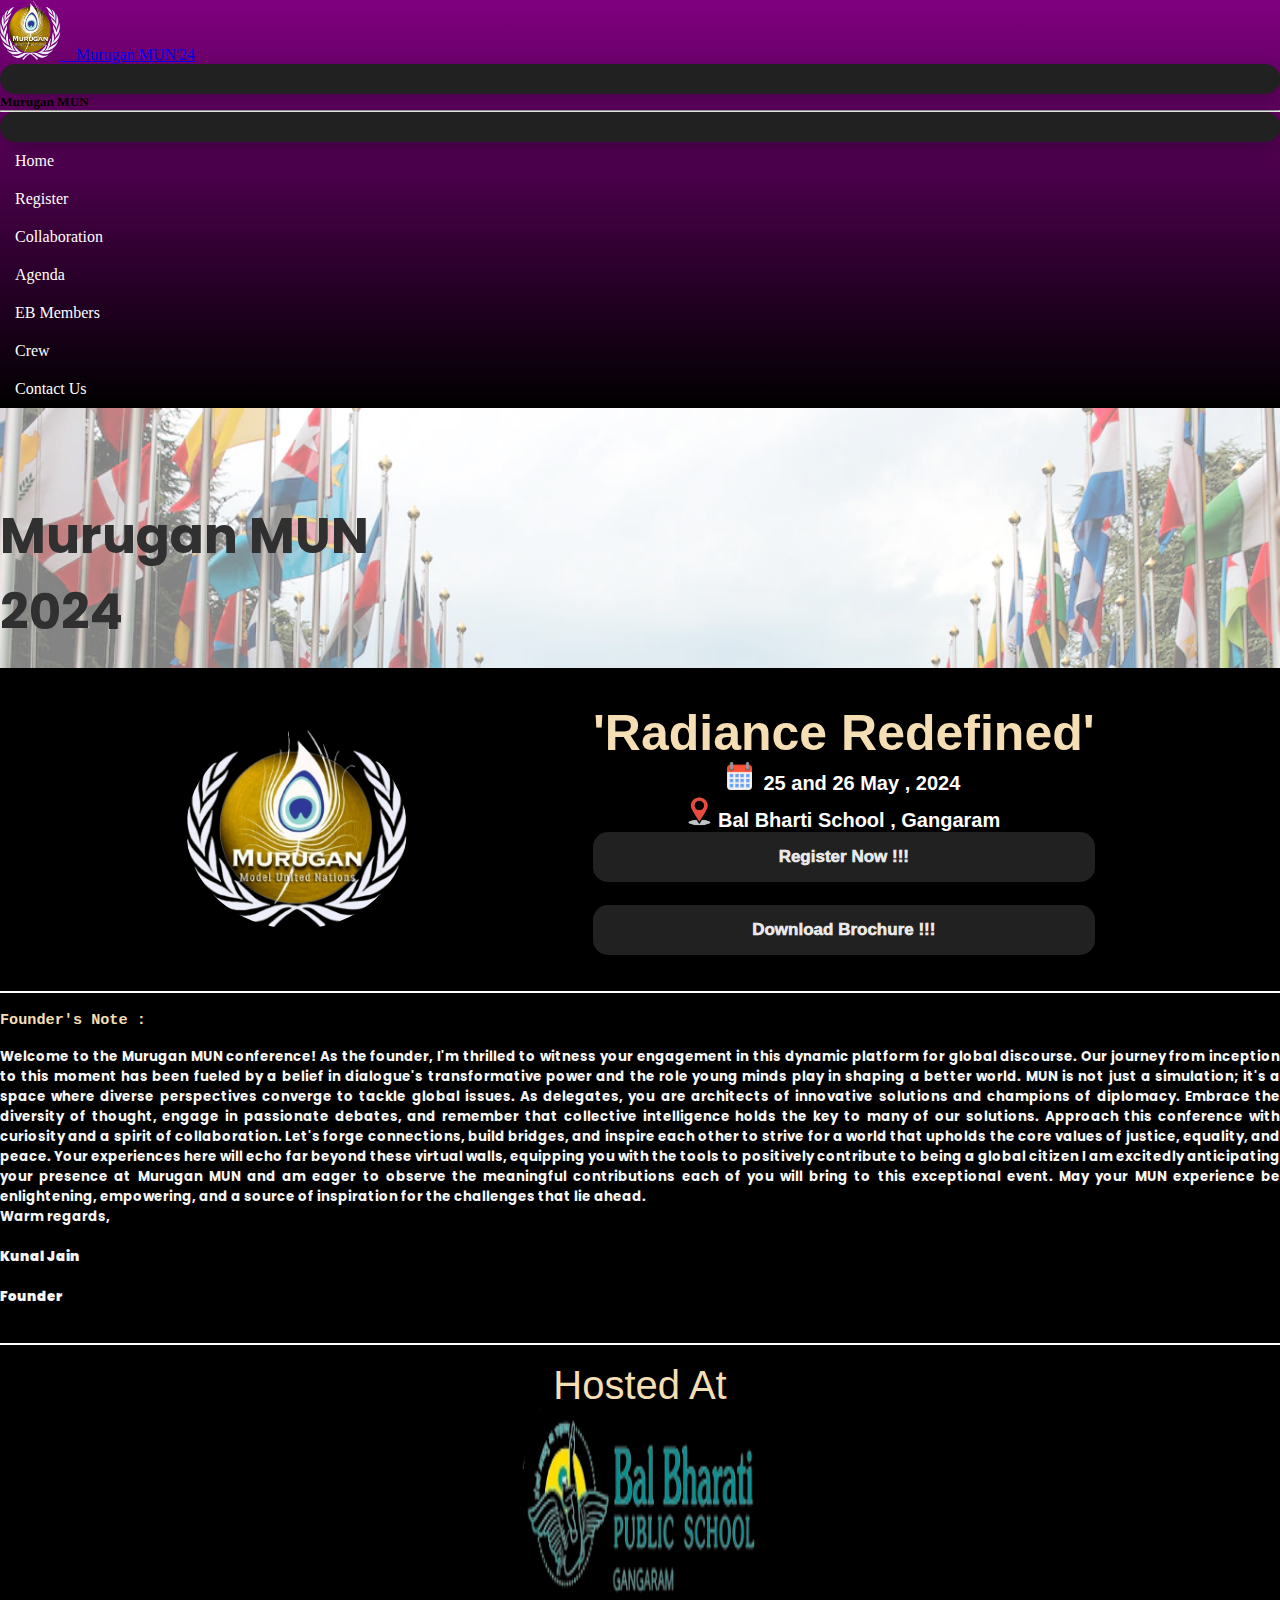
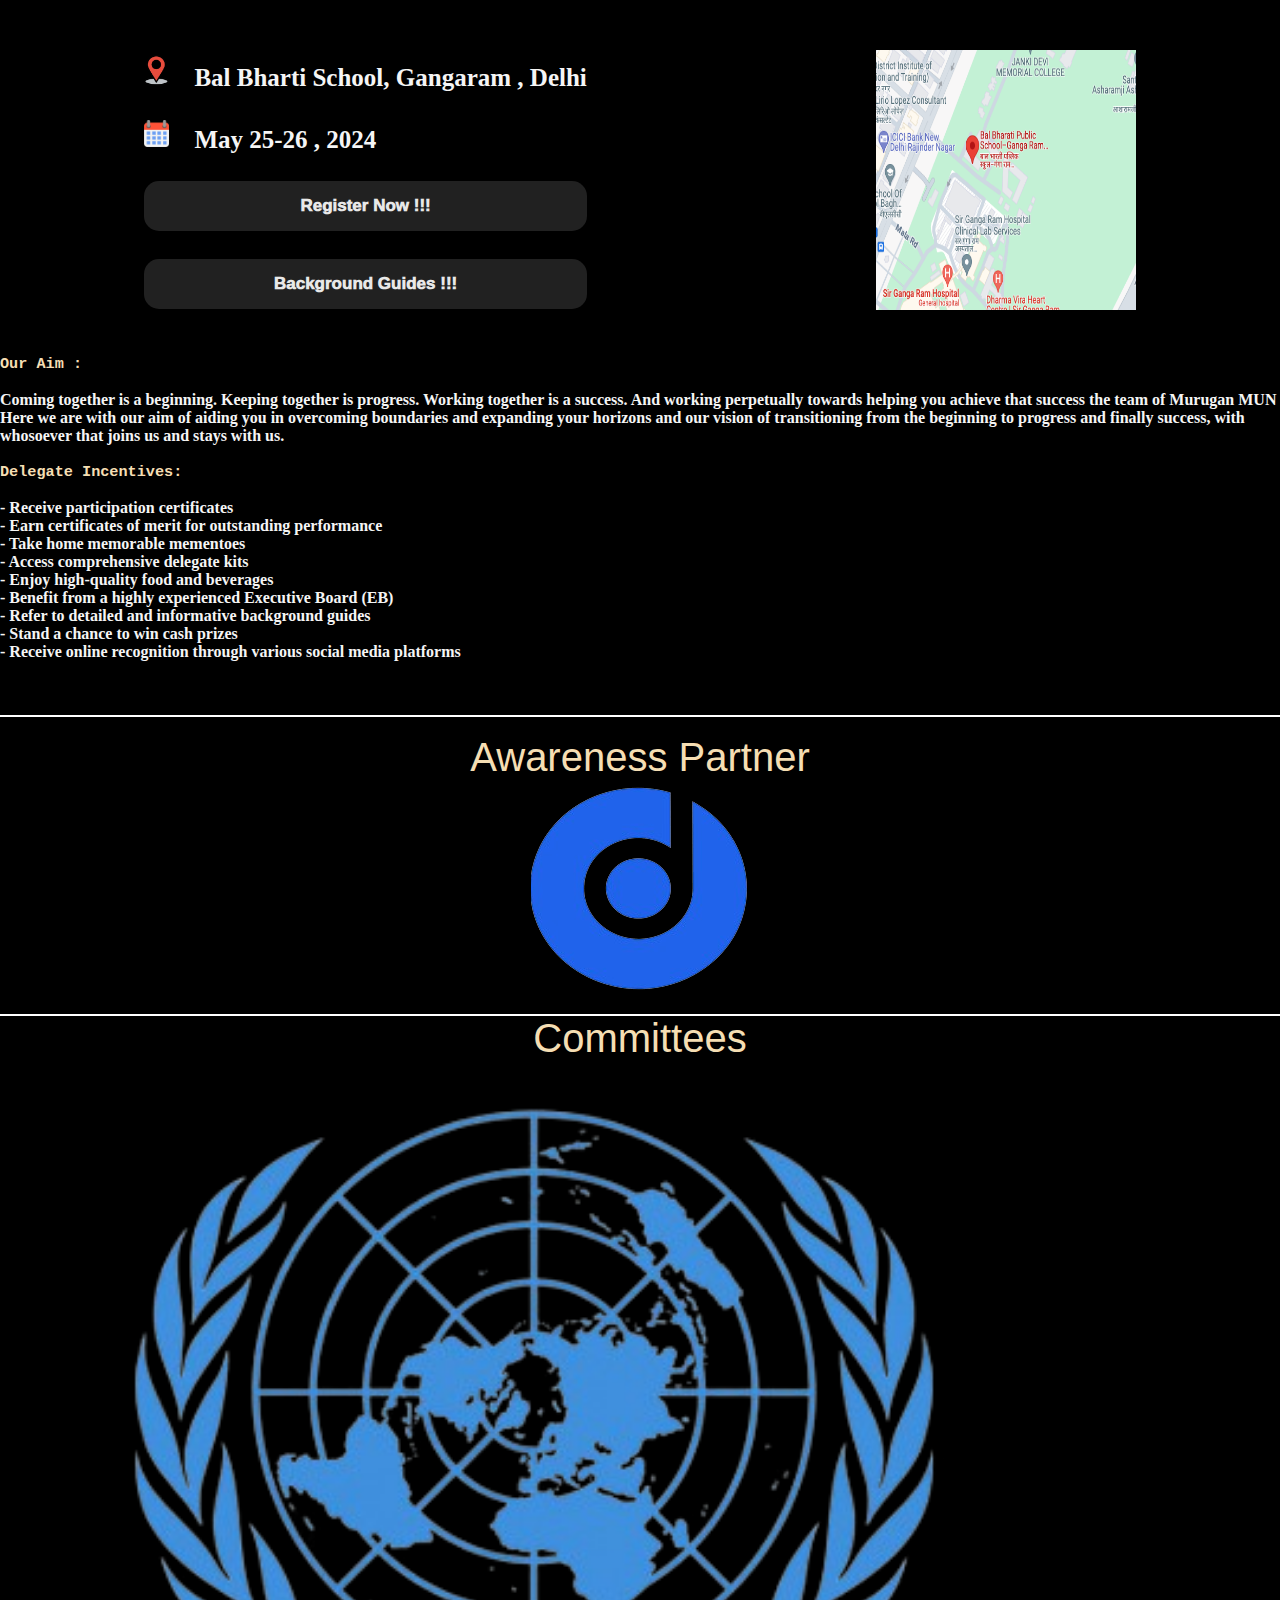
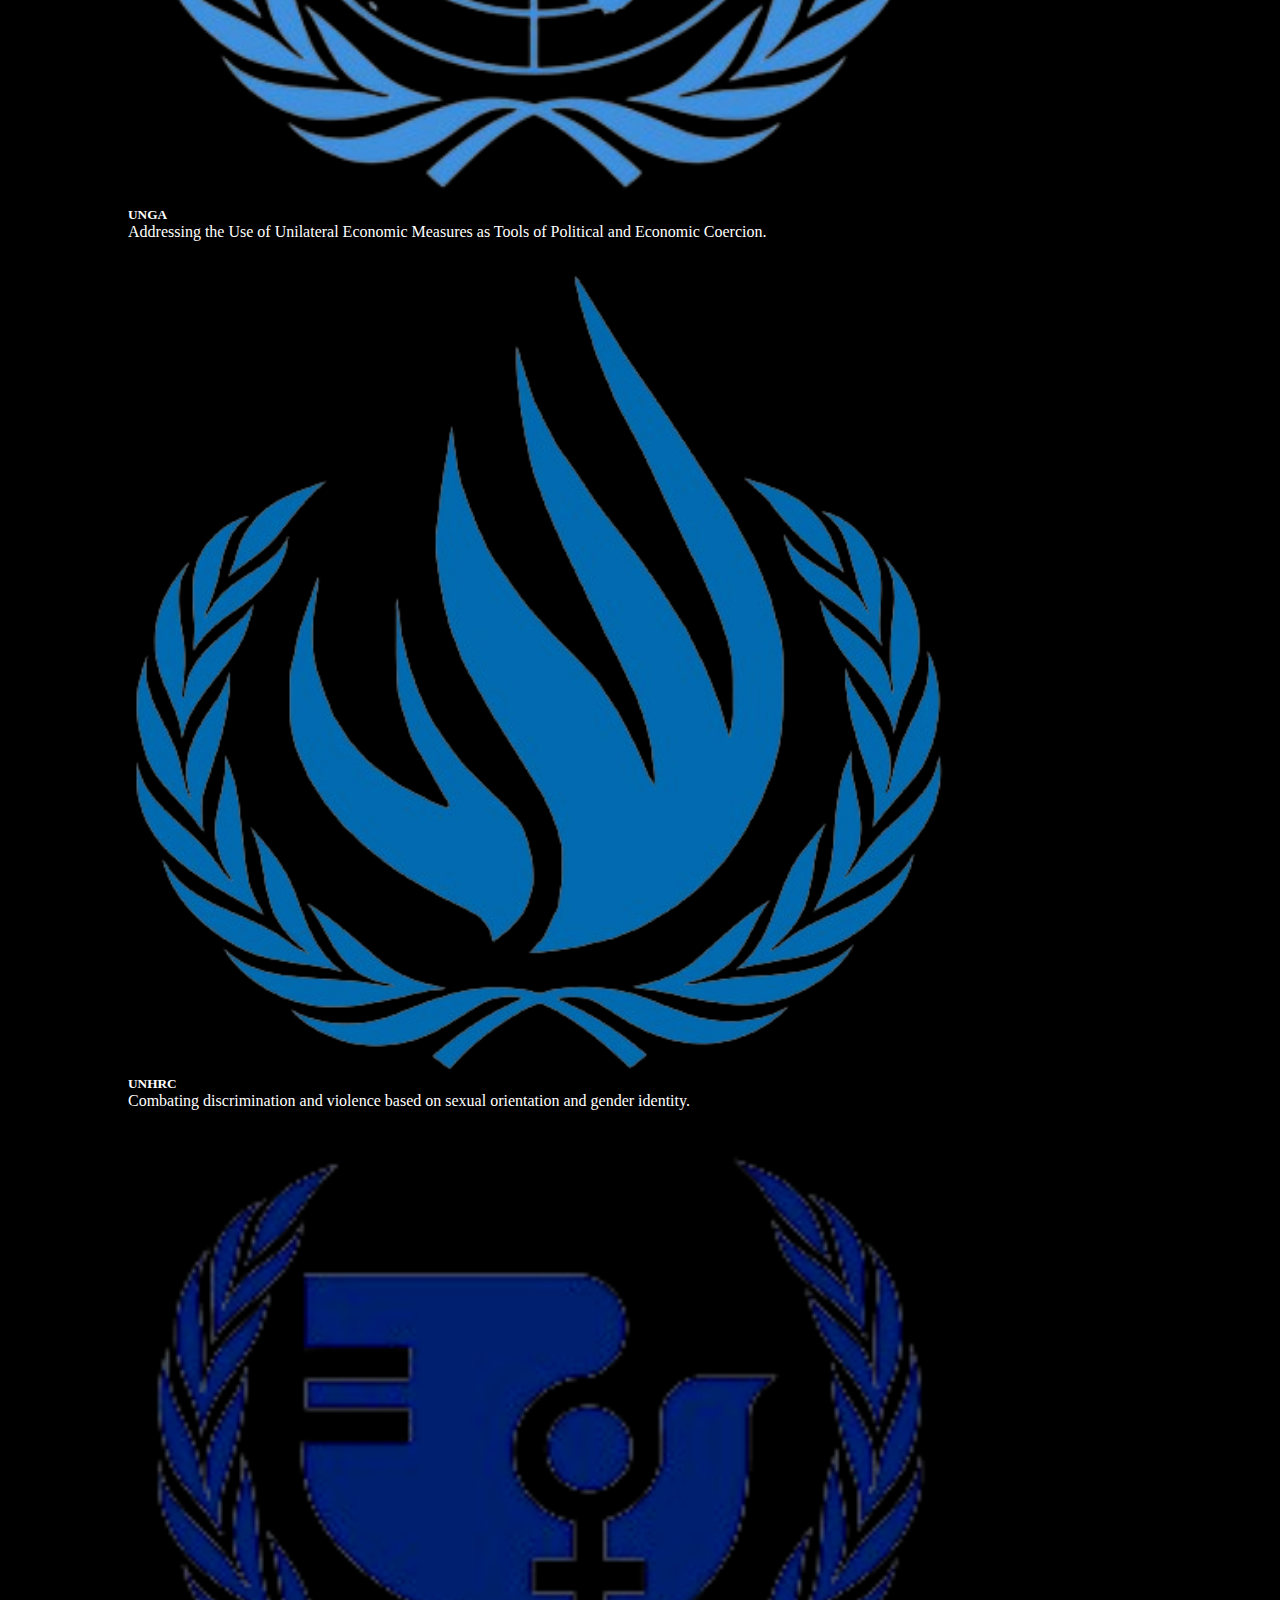
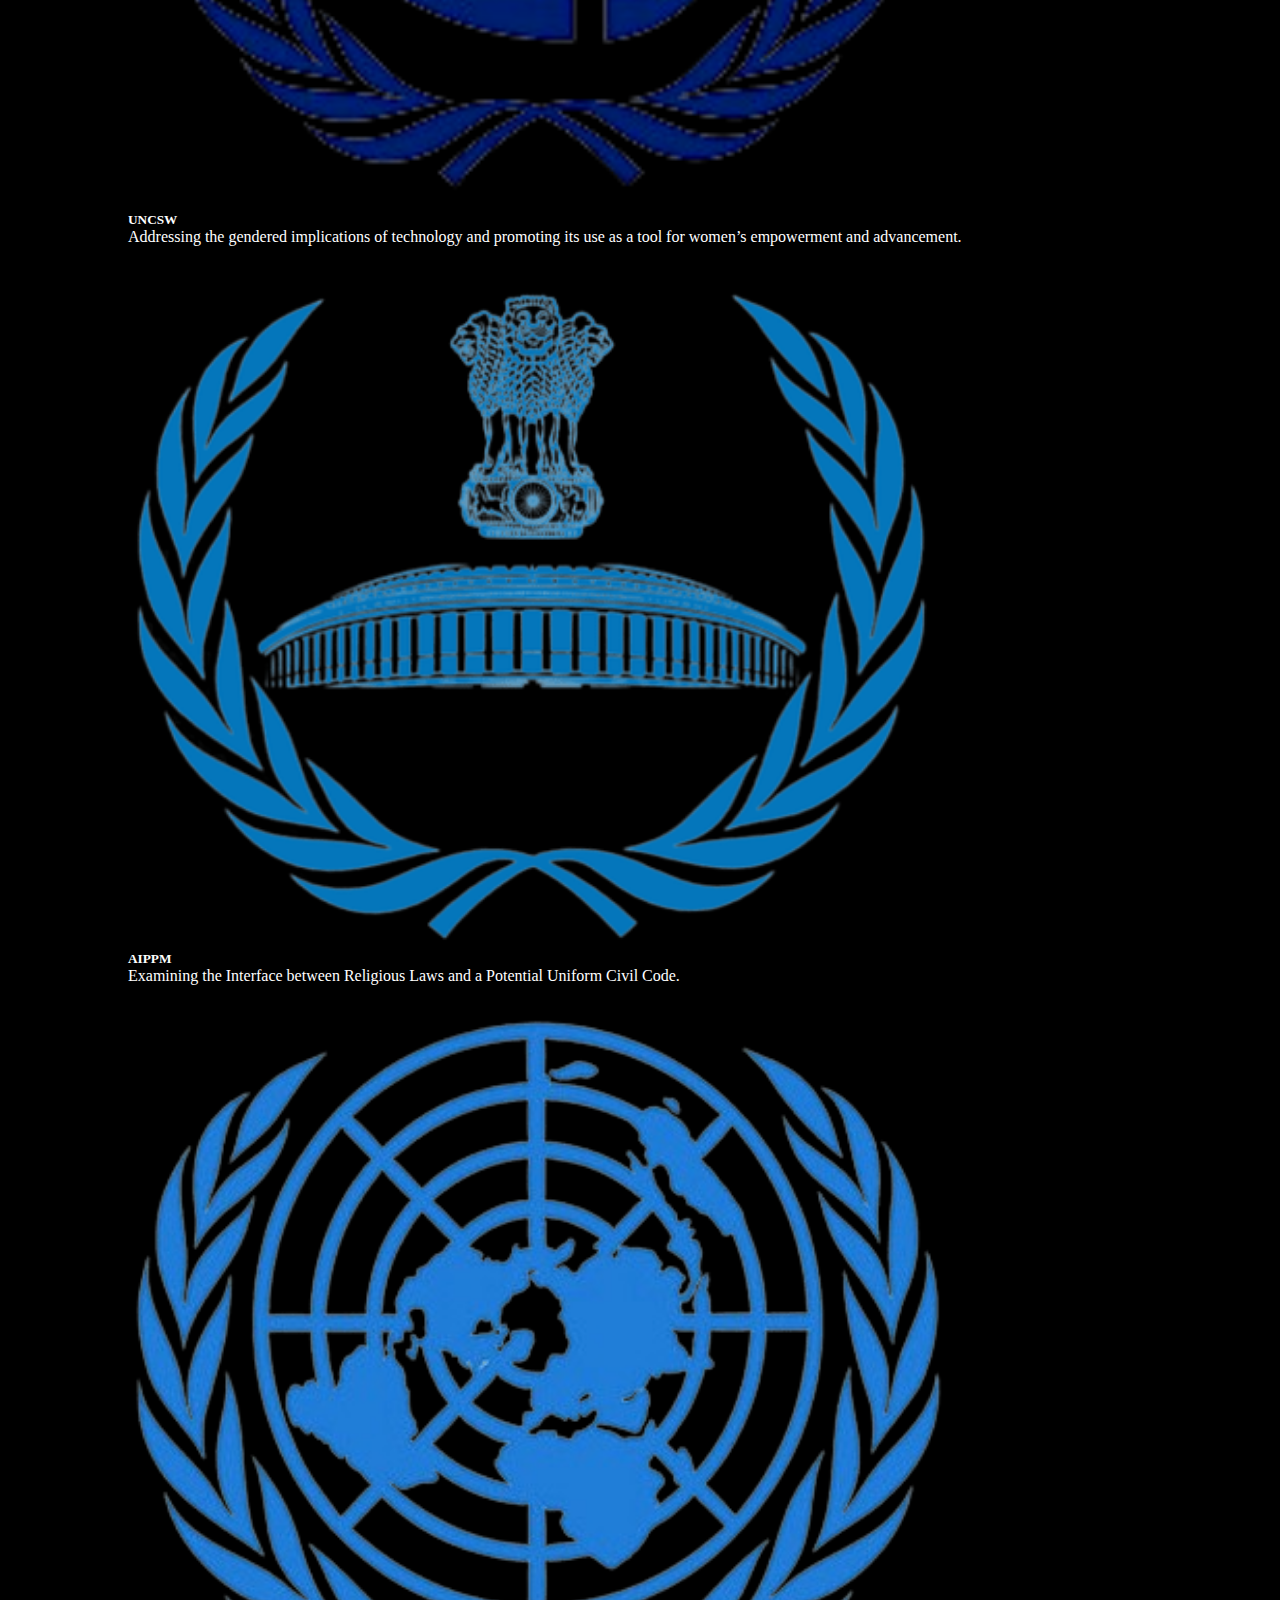
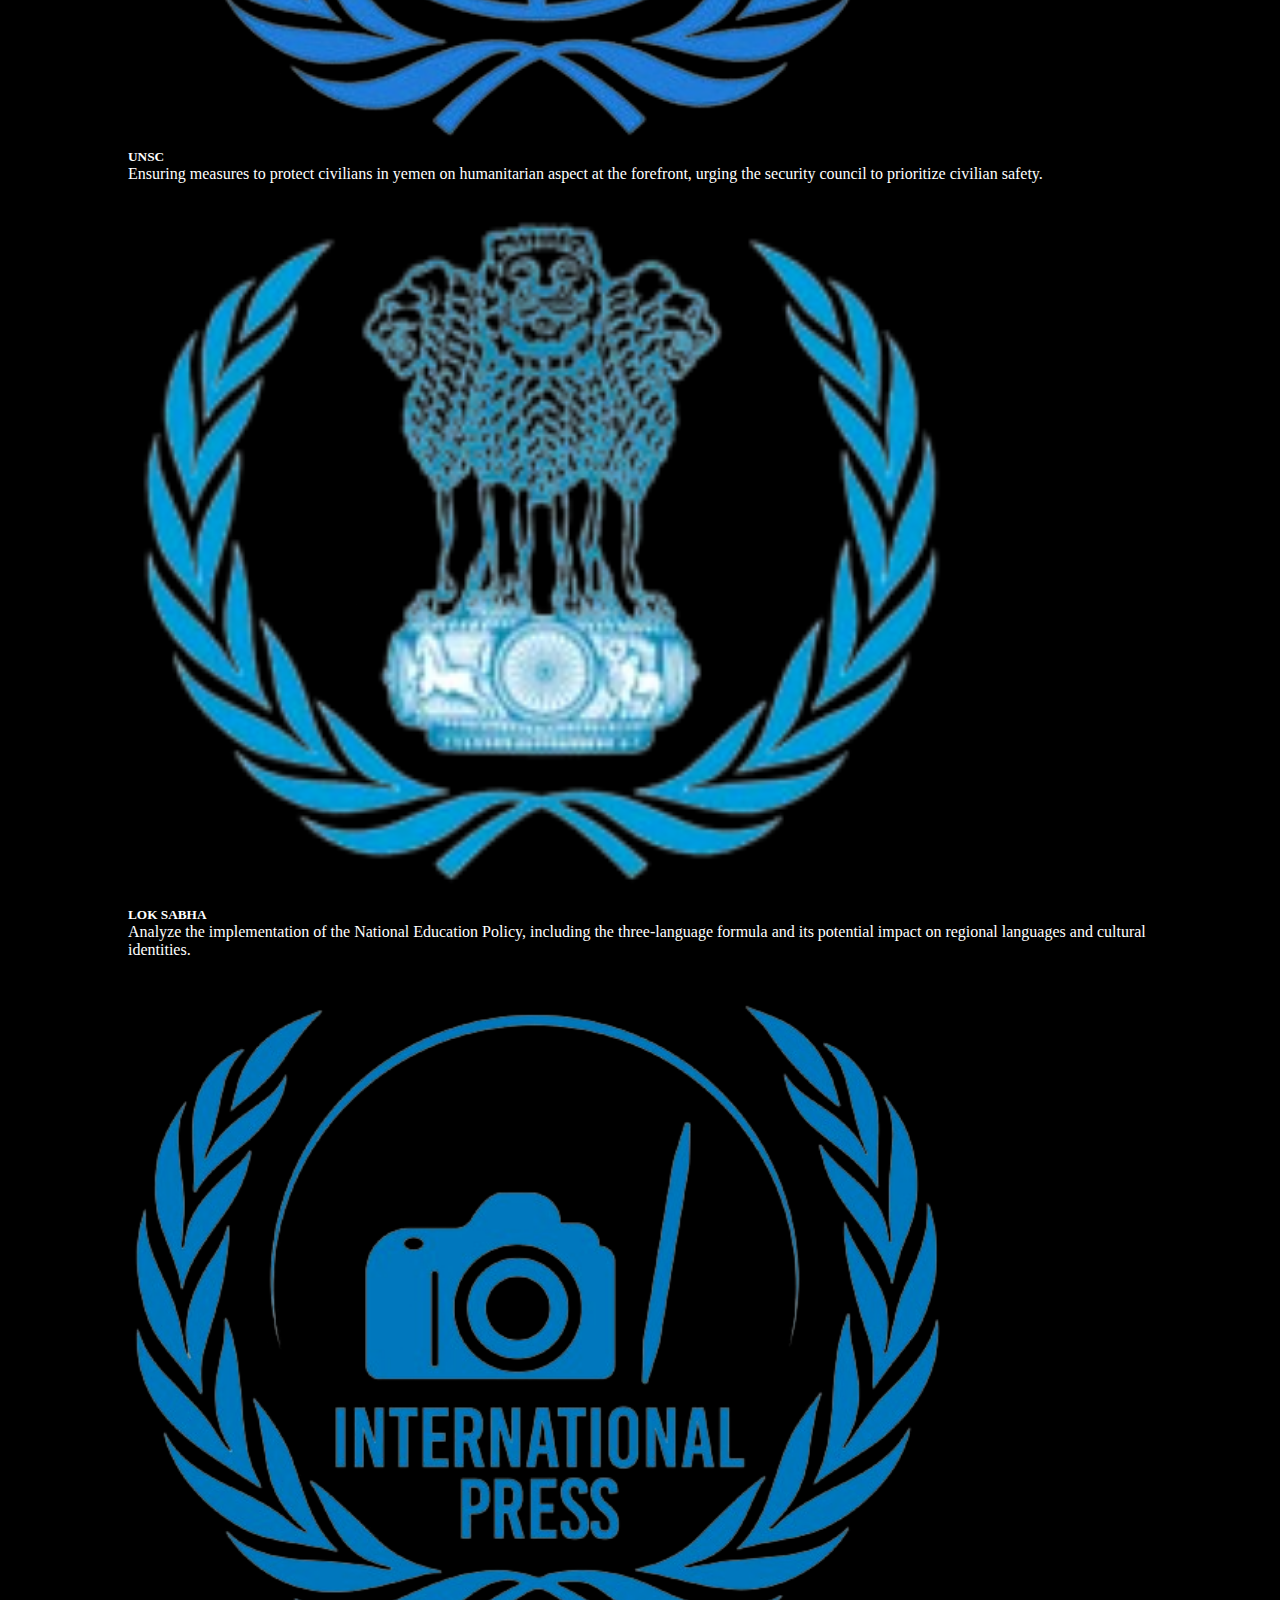
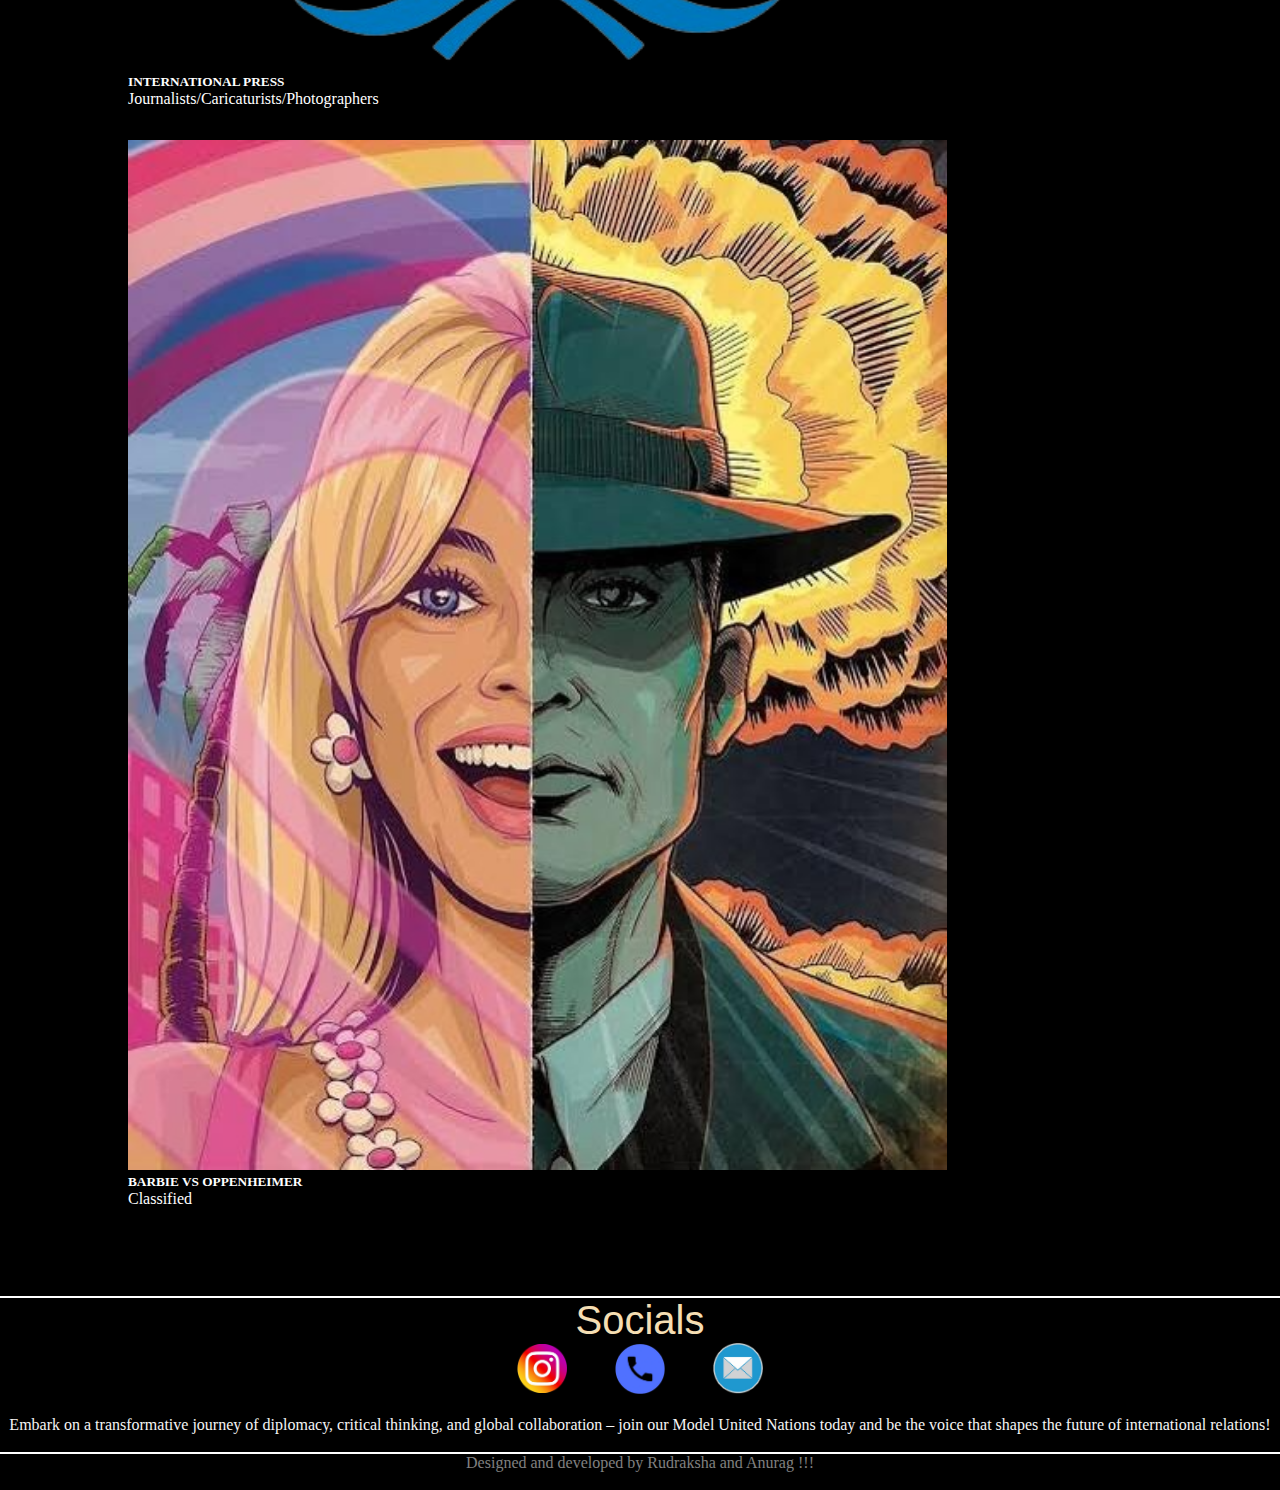
==== index.html @ 93af92d6 "Update index.html" ====
<!doctype html>
<html lang="en">
  <head>
    <meta charset="utf-8">
    <meta name="viewport" content="width=device-width, initial-scale=1">
    <title>MURUGAN MUN'24</title>
    <link href="https://cdn.jsdelivr.net/npm/bootstrap@5.3.2/dist/css/bootstrap.min.css" rel="stylesheet" integrity="sha384-T3c6CoIi6uLrA9TneNEoa7RxnatzjcDSCmG1MXxSR1GAsXEV/Dwwykc2MPK8M2HN" crossorigin="anonymous">
    <link rel="stylesheet" href="style.css">
  </head>
  <body id="page-top" data-bs-spy="scroll" data-bs-target="#mainNav" data-bs-offset="72">
    
    <nav class="navbar navbar-expand-lg fixed-top" id="Mainnav">
        <div class="container-fluid">
          <a class="navbar-brand text-white" href="#home"><img src="2-removebg-preview.png" alt="Bootstrap" width="60" height="60" >&emsp;Murugan MUN'24</a>
          <button id="toogle" class="navbar-toggler" type="button" data-bs-toggle="offcanvas" data-bs-target="#offcanvasNavbar" aria-controls="offcanvasNavbar" aria-label="Toggle navigation">
            <span class="navbar-toggler-icon"></span>
          </button>
          <div class="offcanvas offcanvas-start" tabindex="-1" id="offcanvasNavbar" aria-labelledby="offcanvasNavbarLabel">
            <div class="offcanvas-header">
              <h5 class="offcanvas-title" id="offcanvasNavbarLabel">Murugan MUN</h5><hr>
              <button type="button" class="btn-close" data-bs-dismiss="offcanvas" aria-label="Close"></button>
            </div>
            <div class="offcanvas-body">
                <ul class="navbar-nav ms-auto">
                    <li class="nav-item mx-0 mx-lg-1"><a class="nav-link py-3 px-0 px-lg-3 rounded " href="#home" id="links">Home</a></li>
                    <li class="nav-item mx-0 mx-lg-1"><a class="nav-link py-3 px-0 px-lg-3 rounded" href="#register" id="links">Register</a></li>
                    <li class="nav-item mx-0 mx-lg-1"><a class="nav-link py-3 px-0 px-lg-3 rounded" href="#collab" id="links">Collaboration</a></li>
                    <li class="nav-item mx-0 mx-lg-1"><a class="nav-link py-3 px-0 px-lg-3 rounded" href="#committee" id="links">Agenda</a></li>
                    <li class="nav-item mx-0 mx-lg-1"><a class="nav-link py-3 px-0 px-lg-3 rounded" href="exmembers.html" id="links">EB Members</a></li>
                    <li class="nav-item mx-0 mx-lg-1"><a class="nav-link py-3 px-0 px-lg-3 rounded" href="team.html" id="links">Crew</a></li>
                    <li class="nav-item mx-0 mx-lg-1"><a class="nav-link py-3 px-0 px-lg-3 rounded" href="#contactus" id="links">Contact Us</a></li>
                    

                </ul>
            </div>
          </div>
        </div>
      </nav>
      <header id="home" class="text-center text-white masthead">
        <br>
        <br><br><br><br>

            <div class="card__content">
                <div class="container text-white">
                    <p id="name">Murugan MUN</p>
                    <p id="short" class="font-weight-light mb-0">2024</p>
                </div>
                <br>
        </div>
    </header>
    <section id="letter">
        <div class="container">
            <br><br>
            <div class="first">
                <img id="profileimg" class="img-fluid d-block align-text-top " src="2-removebg-preview.png" class="d-inline-block align-text-center">
                <div class="right">
                    <p class="tagline" style="color: wheat;">'Radiance Redefined'</p>
                    <p><img src="date.png" alt="" id="pin"  class="d-inline-block align-text-center">&nbsp;&nbsp;25 and 26 May , 2024</p>
                    <p><img src="pin.png" alt="" id="pin"  class="d-inline-block align-text-center"> Bal Bharti School , Gangaram </p>
                    <a id="regb" href="#register"><button> Register Now !!!
                    </button></a><br>
                    <a id="regb" href="brochure.pdf" download="brochure.pdf"><button> Download Brochure !!!
                    </button></a>
                      
                </div>
            </div>
            <br><br>
            <hr class="mid">
            <br>
            <h3 style="font-family:monospace; color: wheat;"><b>Founder's Note :</b></h3><br>
            <h5 class="text" style="color:whitesmoke;text-align:justify">
                Welcome to the Murugan MUN conference! As the founder, I'm thrilled to witness your engagement in this dynamic platform for global discourse. Our journey from inception to this moment has been fueled by a belief in dialogue's transformative power and the role young minds play in shaping a better world.
        
                    MUN is not just a simulation; it's a space where diverse perspectives converge to tackle global issues. As delegates, you are architects of innovative solutions and champions of diplomacy. Embrace the diversity of thought, engage in passionate debates, and remember that collective intelligence holds the key to many of our solutions.
                    
                    Approach this conference with curiosity and a spirit of collaboration. Let's forge connections, build bridges, and inspire each other to strive for a world that upholds the core values of  justice, equality, and peace. Your experiences here will echo far beyond these virtual walls, equipping you with the tools to positively contribute to being a global citizen
                    
                    I am excitedly anticipating your presence at Murugan MUN and am eager to observe the meaningful contributions each of you will bring to this exceptional event. May your MUN experience be enlightening, empowering, and a source of inspiration for the challenges that lie ahead.
                    
                    <br>Warm regards,<br><br>
                    
                    <b>Kunal Jain</b><br><br>
                    <b>Founder</b>
                </h5>
            </div>
            <br>
    </section>
    <section  id="register">
       <div class="container" >
        <br>
        <hr class="mid">
        <div class="school" >
            <br>
            <p class="host" style="font-size: 40px; font-family: 'Gill Sans', 'Gill Sans MT', Calibri, 'Trebuchet MS', sans-serif; color: wheat; text-align: center">Hosted At </p>
            <img id="school" src="school.png" alt="">
        </div>
        <br>
        <div class="Mainreg">
            <div id="regleft">
                <br>
                  <img src="pin.png" alt="" id="pin"  class="d-inline-block align-text-center">&nbsp; &nbsp; <b style="color: whitesmoke;">Bal Bharti School, Gangaram , Delhi</b><br><br>
                  <img src="date.png" alt="" id="pin"  class="d-inline-block align-text-center">&nbsp; &nbsp; <b style="color: whitesmoke;">May 25-26 ,  2024</b><br><br>
                  <a id="regb" target=”_blank” href="https://docs.google.com/forms/d/e/1FAIpQLSfROjjZSzBBvTdA9PsvkpjYL0T65b6iWNDPdJBzDWg63C7d_g/viewform"><button> Register Now !!!
                </button></a><br><br>
                <a id="regb" target=”_blank” href="#"><button> Background Guides !!!
                </button></a>
                <br><br>
            </div>
            <br>
            <div id="regright">
                <div><a href="https://maps.app.goo.gl/uWMuroBPEzWPrM8t8" target=”_blank”><img id="map" src="map.png" alt="map"></a></div>
            </div>
       </div>
       <br>
       <div id="info" >
        <h3 style=" font-family:monospace; color: wheat;"><b>Our Aim :</b></h3><br>
        <h4  style="color:whitesmoke">
        Coming together is a beginning. Keeping together is progress. Working together is a success. And working perpetually towards helping you achieve that success the team of Murugan MUN
            Here we are with our aim of aiding you in overcoming boundaries and expanding your horizons and our vision of transitioning from the beginning to progress and finally
            success, with whosoever that joins us and stays with us.</h4>
            <br>
            <h3 style="font-family:monospace; color: wheat;"><b">Delegate Incentives:</b></h3><br>
            <h4 style="color:whitesmoke">
            - Receive participation certificates <br>
            - Earn certificates of merit for outstanding performance <br>
            - Take home memorable mementoes <br>
            - Access comprehensive delegate kits <br>
            - Enjoy high-quality food and beverages <br>
            - Benefit from a highly experienced Executive Board (EB) <br>
            - Refer to detailed and informative background guides <br>
            - Stand a chance to win cash prizes <br>
            - Receive online recognition through various social media platforms 
            </h4>
       </div><br>
       </div>
       <br>
    </section>
    <section id="collab">
        <div class="container">
            <br>
            <hr class="mid">
            <br>
            <div class="content">
                <p style="font-size: 40px; font-family: 'Gill Sans', 'Gill Sans MT', Calibri, 'Trebuchet MS', sans-serif; color: wheat; text-align: center" >Awareness Partner</p>
                <a href="https://www.dublieu.com/"><img src="w.png" alt="dublieu"></a>
            </div>
        </div>
    </section>
    <section id="committee">
        <div class="container">
    
            <br>
            <hr class="mid">
            <p style="font-size: 40px; font-family: 'Gill Sans', 'Gill Sans MT', Calibri, 'Trebuchet MS', sans-serif; color: wheat; text-align: center" >Committees </p>
            <br>
            <div class="row row-cols-1 row-cols-md-3 g-4">
                <div class="col">
                  <div class="card text-center h-100 w-100" style="background-color: black;">
                    <img src="unga.png" class="card-img-top" alt="..." style="width: 80%; height: 50%; margin: auto; object-fit: contain;">
                    <div class="card-body">
                      <h5 class="card-title">UNGA</h5>
                      <p>Addressing the Use of Unilateral Economic Measures as Tools of Political and Economic Coercion.</p>
                    </div>
                  </div>
                </div>
                <div class="col">
                  <div class="card text-center h-100 w-100" style="background-color: black;">
                    <img src="unhrc.png" class="card-img-top" alt="..." style="width: 80%; height: 50%; margin: auto; object-fit: contain;">
                    <div class="card-body">
                      <h5 class="card-title">UNHRC</h5>
                      <p>Combating discrimination and violence based on sexual orientation and gender identity.</p>
                    </div>
                  </div>
                </div>
                <div class="col">
                  <div class="card text-center h-100 w-100" style="background-color: black;">
                    <img src="unscw.png" class="card-img-top" alt="..." style="width: 80%; height: 50%; margin: auto; object-fit: contain;">
                    <div class="card-body">
                      <h5 class="card-title">UNCSW</h5>
                      <p>Addressing the gendered implications of technology and promoting its use as a tool for women’s empowerment and advancement.</p>
                    </div>
                  </div>
                </div>
                <div class="col">
                  <div class="card text-center h-100 w-100" style="background-color: black;">
                    <img src="aippm.png" class="card-img-top" alt="..." style="width: 80%; height: 50%; margin: auto; object-fit: contain;">
                    <div class="card-body">
                      <h5 class="card-title">AIPPM</h5>
                      <p>Examining the Interface between Religious Laws and a Potential Uniform Civil Code.</p>
                    </div>
                  </div>
                </div>
                <div class="col">
                    <div class="card text-center h-100 w-100" style="background-color: black;">
                      <img src="unsc.png" class="card-img-top" alt="..." style="width: 80%; height: 50%; margin: auto; object-fit: contain;">
                      <div class="card-body">
                        <h5 class="card-title">UNSC</h5>
                        <p>Ensuring measures to protect civilians in yemen on humanitarian aspect at the forefront, urging the security council to prioritize civilian safety.</p>
                      </div>
                    </div>
                </div>
                <div class="col">
                    <div class="card text-center h-100 w-100" style="background-color: black;">
                      <img src="loksabha.png" class="card-img-top" alt="..." style="width: 80%; height: 50%; margin: auto; object-fit: contain;">
                      <div class="card-body">
                        <h5 class="card-title">LOK SABHA</h5>
                        <p>Analyze the implementation of the National Education Policy, including the three-language formula and its potential impact on regional languages and cultural identities.</p>
                      </div>
                    </div>
                </div>
                <div class="col">
                    <div class="card text-center h-100 w-100" style="background-color: black;">
                      <img src="interpress.png" class="card-img-top" alt="..." style="width: 80%; height: 50%; margin: auto; object-fit: contain;">
                      <div class="card-body">
                        <h5 class="card-title">INTERNATIONAL PRESS</h5>
                        <p>Journalists/Caricaturists/Photographers</p>
                      </div>
                    </div>
                </div>
                <div class="col">
                    <div class="card text-center h-100 w-100" style="background-color: black;">
                      <img src="barbievsoppenheimer.png" class="card-img-top" alt="..." style="width: 80%; height: 50%; margin: auto; object-fit: contain;">
                      <div class="card-body">
                        <h5 class="card-title">BARBIE VS OPPENHEIMER</h5>
                        <p>Classified</p>
                      </div>
                    </div>
                </div>
          </div>
            <br><br>
        </div>
    </section>
    <section id="contactus" style="background-color: black;">
        <div class="container" id="contact">
            <br>
            <br>
            <hr class="mid">
            <p style="font-size: 40px; font-family: 'Gill Sans', 'Gill Sans MT', Calibri, 'Trebuchet MS', sans-serif;text-align: center; color: wheat;" >Socials</p>
           <div class="social">
            <div><a href="https://www.instagram.com/murugan_mun/"><img src="insta.png" alt="" style="width: 50px;" class="socials"></a></div>
            <div><a href="tel:+91892042880"><img src="call.png" alt="" style="width: 50px;" class="socials"></a></div>
            <div><a href="mailto:murugunmun@gmail.com"><img src="mail.png" alt="" style="width: 50px;" class="socials"></a></div>
           </div>
            <br>
            <p style="text-align: center; color: whitesmoke;">Embark on a transformative journey of diplomacy, critical thinking, and global collaboration – join our Model United Nations today and be the voice that shapes the future of international relations!</p><br>
            <hr class="mid">
            <p style="text-align: center;color: gray;">Designed and developed by <a href="https://www.linkedin.com/in/rudraksha-kushwaha-1b88ab1b1/" style="text-decoration: none;color: gray;">Rudraksha</a> and <a href="https://www.linkedin.com/search/results/all/?fetchDeterministicClustersOnly=true&heroEntityKey=urn%3Ali%3Afsd_profile%3AACoAAD0zfwIBqZJgPP8Hd846ygmYqeGG95Msox4&keywords=anurag%20saxena&origin=RICH_QUERY_SUGGESTION&position=1&searchId=9d0970b2-a3e2-48b8-b74d-96965f125441&spellCorrectionEnabled=false" style="text-decoration: none;color: gray;">Anurag</a> !!! </p><br>
        </div>
    </section>
    

    <script src="https://cdn.jsdelivr.net/npm/bootstrap@5.3.2/dist/js/bootstrap.bundle.min.js" integrity="sha384-C6RzsynM9kWDrMNeT87bh95OGNyZPhcTNXj1NW7RuBCsyN/o0jlpcV8Qyq46cDfL" crossorigin="anonymous"></script>
  </body>
</html>
---- style.css ----
@import url('https://fonts.googleapis.com/css2?family=Kanit:wght@700&family=Poppins:wght@500&display=swap');
*{
    margin: 0;
    padding: 0;
}
body{
    margin: 0;
    padding:0;
}
#links {
    color: black;
    text-decoration: none;
    display: inline-block;
    padding: 5px 10px;
    margin: 5px;
    transition: .3s ease all;
  }

  #links:hover,
  #links.active {
    /* background-color: goldenrod; */
    color: goldenrod;
    transform: scale(1.3);
  }
#Mainnav{
    background: linear-gradient(to bottom, #800080, #000000);
    /* background-color: #171717; */
    
}
#home{
    height: 100%;
    width: 100%;
    background:url(output-onlinepngtools.png);
    background-repeat: no-repeat;
    background-size: cover;
}

#name,#short{
color: #303030;
font-family: 'Kanit', sans-serif;
font-family: 'Poppins', sans-serif;
font-weight: 700;
font-size: 50px;

}
#profileimg{
    height: 200px;
    border-radius: 50%;
    border: black 1px solid;
    
}
#letter{
    
        width: 100%;
        height: 100%;
        background-color:black;
        color: wheat;
        font-family: cursive;
        font-weight: 700;
}

.card {
    position: relative;
    background-color: #30344c;
    padding: 1em;
    z-index: 5;
    box-shadow: 4px 4px 20px rgba(0, 0, 0, 0.3);
    border-radius: 10px;
    width: 80%;
    color: white;
    transition: 200ms ease-in-out;
    margin: auto;
  }
  
  .username {
    color: #C6E1ED;
    font-size: 0.85em;
    font-weight: 600;
  }
  
  .body {
    display: flex;
    flex-direction: column;
  }
  
  .body .text {
    margin: 0 10px 0 0;
    white-space: pre-line;
    color: #c0c3d7;
    font-weight: 400;
    line-height: 1.5;
    margin-bottom: 4px;
  }
  
  .footer {
    position: relative;
    width: 100%;
    color: #9fa4aa;
    font-size: 12px;
    display: flex;
    align-items: center;
    justify-content: space-between;
    border: none;
    margin-top: 10px;
  }
  
  .footer div {
    margin-right: 1rem;
    height: 20px;
    display: flex;
    align-items: center;
    cursor: pointer;
  }
  
  .footer svg {
    margin-right: 5px;
    height: 100%;
    stroke: #9fa4aa;
  }
  
  .viewer span {
    height: 20px;
    width: 20px;
    background-color: rgb(28, 117, 219);
    margin-right: -6px;
    border-radius: 50%;
    border: 1px solid #fff;
    display: grid;
    align-items: center;
    text-align: center;
    font-weight: bold;
    font-size: 8px;
    color: #fff;
    padding: 2px;
  }
  
  .viewer span svg {
    stroke: #fff;
  }

  .text{
    font-family: 'Kanit', sans-serif;
    font-family: 'Poppins', sans-serif;
  }
  
  .mid{
    background-color: white;
    border: white;
    height: 2px;
  }
  .first{
    display: flex;
    flex-direction: row;
    justify-content: space-evenly;
    align-items: center;
    flex-wrap: wrap;
  }
  .tagline{
    font-size: 50px;
    color: white;
  }
  .right{
    display: flex;
    align-items: center;
    font-family: 'Gill Sans', 'Gill Sans MT', Calibri, 'Trebuchet MS', sans-serif;
    flex-direction: column;
    color: white;
    font-size: 20px;
  }
  .btn1{
    width: 100%;
    border-radius: 3px;
  }
  





  button {
    padding: 15px 25px;
    border: unset;
    width: 100%;
    border-radius: 15px;
    color: #e8e8e8;
    z-index: 1;
    background: #212121;
    position: relative;
    font-weight: 1000;
    font-size: 17px;
    -webkit-box-shadow: 4px 8px 19px -3px rgba(0,0,0,0.27);
    box-shadow: 4px 8px 19px -3px rgba(0,0,0,0.27);
    transition: all 250ms;
    overflow: hidden;
  }
  
  button::before {
    content: "";
    position: absolute;
    top: 0;
    left: 0;
    height: 100%;
    width: 0;
    border-radius: 15px;
    background-color: #e8e8e8;
    z-index: -1;
    -webkit-box-shadow: 4px 8px 19px -3px rgba(255, 255, 255, 0.27);
    box-shadow: 4px 8px 19px -3px rgba(255, 255, 255, 0.27);
    transition: all 250ms
  }
  
  button:hover {
    color: #212121;
  }
  
  button:hover::before {
    width: 100%;
  }
  #regb{
    width: 100%;
  }
  #register{
    background-color: black;
  }
  #committee{
    background-color: black;
  }
  #register .Mainreg {
    display: flex;
    justify-content: space-evenly;
    flex-wrap: wrap;
    flex-direction: row;
  }
  #regleft{
    font-size: 25px;
    color: whitesmoke;
  }

  #register #map {
    width: 260px;
    height: 260px;
    margin: auto;
  }
#regright{
    display: flex;
    justify-content: space-evenly;
    align-items: center;
}




  .loader {
    width: 44.8px;
    height: 44.8px;
    position: relative;
    transform: rotate(45deg);
  }
  
  .loader:before,
  .loader:after {
    content: "";
    position: absolute;
    inset: 0;
    border-radius: 50% 50% 0 50%;
    background: #0000;
    background-image: radial-gradient(circle 11.2px at 50% 50%,#0000 94%, #ff4747);
  }
  
  .loader:after {
    animation: pulse-ytk0dhmd 1s infinite;
    transform: perspective(336px) translateZ(0px);
  }
  
  @keyframes pulse-ytk0dhmd {
    to {
      transform: perspective(336px) translateZ(168px);
      opacity: 0;
    }
  }
    
.try{
    display: flex;
    flex-direction: column;
    justify-content: space-evenly;
}  
#pin{
    width: 25px;
}
#school{
    width: 240px;
    height: 200px;
}
.school{
    display: flex;
    width: 100%;
    align-items: center;
    justify-content: center;
    flex-direction: column;
    font-family: 'Gill Sans', 'Gill Sans MT', Calibri, 'Trebuchet MS', sans-serif;
}
.host{
    font-size: 40px;
    color: wheat;
    height: fit-content;
    margin: auto;
}
.content{
    display: flex;
    justify-content: center;
    align-items: center;
    flex-direction: column;
    color: wheat;
}
#collab{
    background-color: black;
}
@media (min-width: 1002px) {
    #links{
        color: white;
        
    }
}
.social{
    display: flex;
    flex-direction: row;
    gap: 3rem;
    align-items: center;
    justify-content: center;
}
.socials:hover{
    scale: 1.4;
    transition: ease-in;
    animation-delay: 2s;
    border: 3px solid purple;
    border-radius: 50%;
    
}
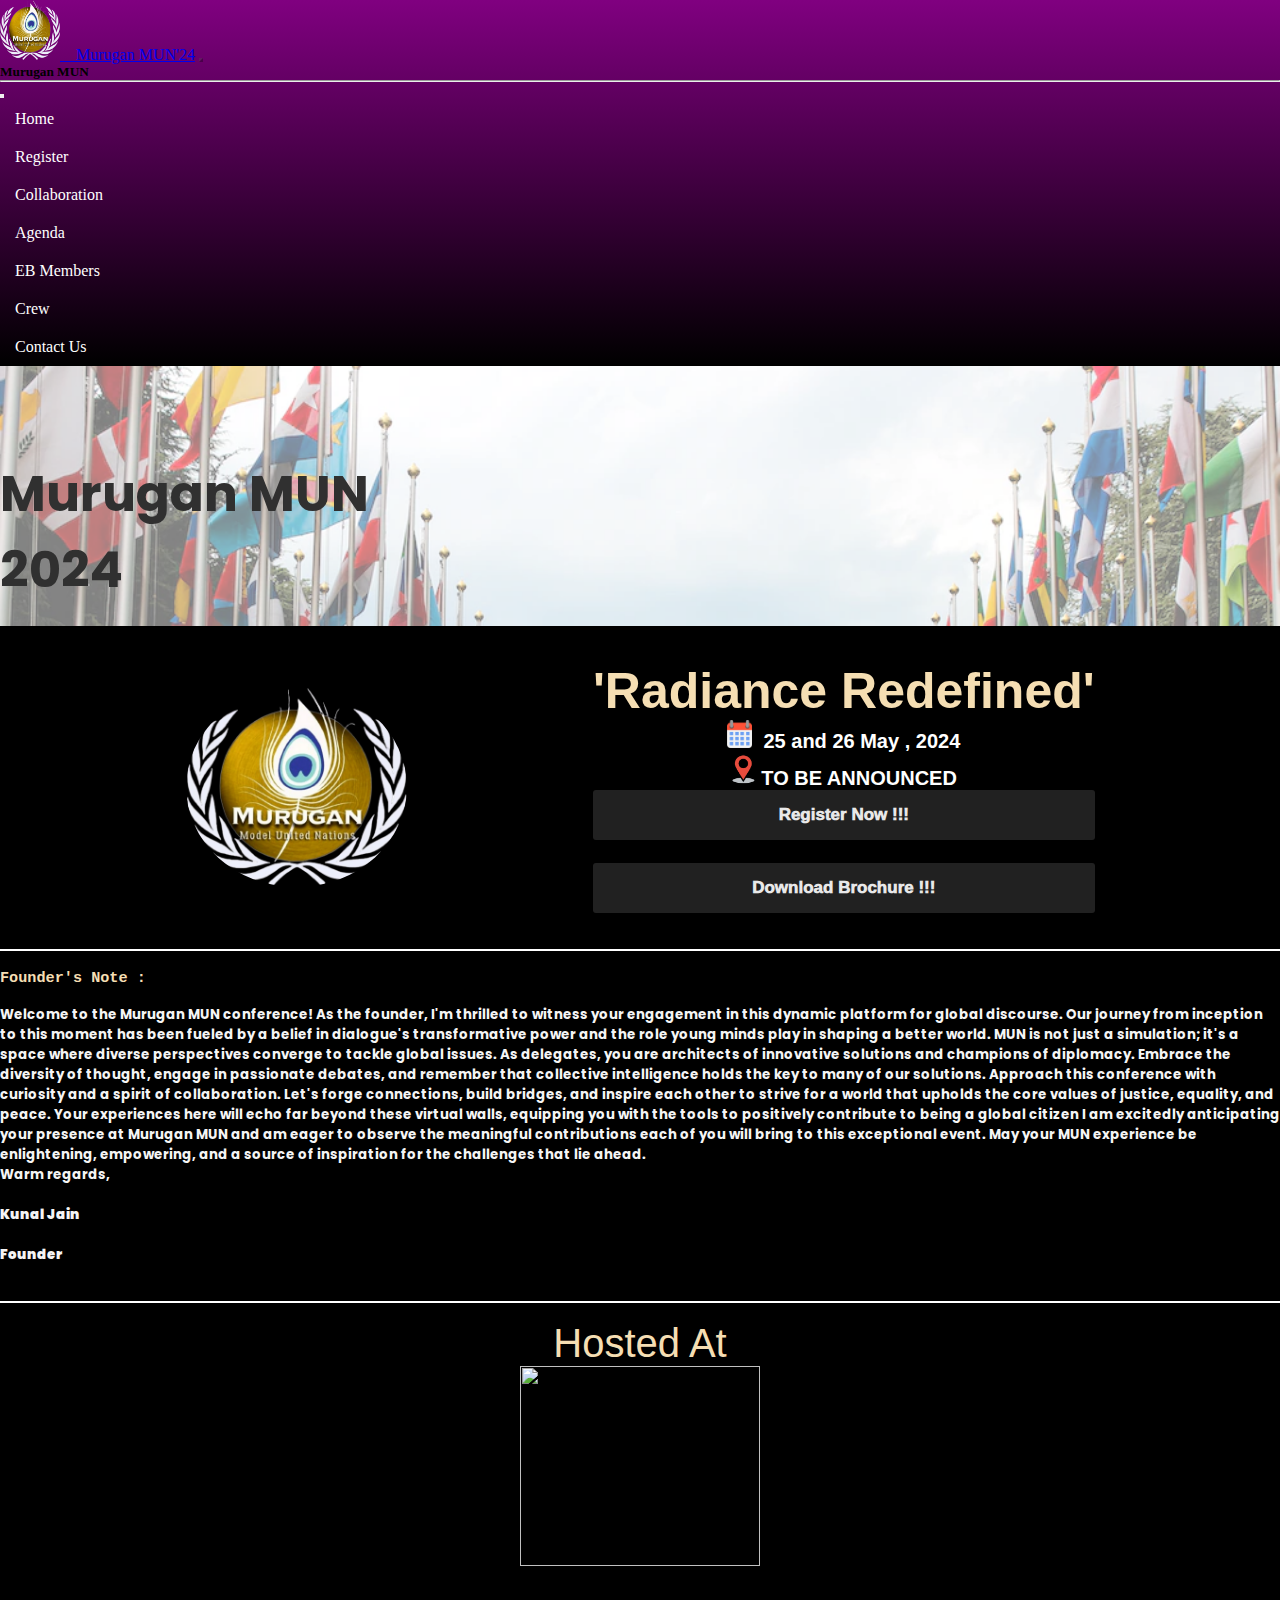
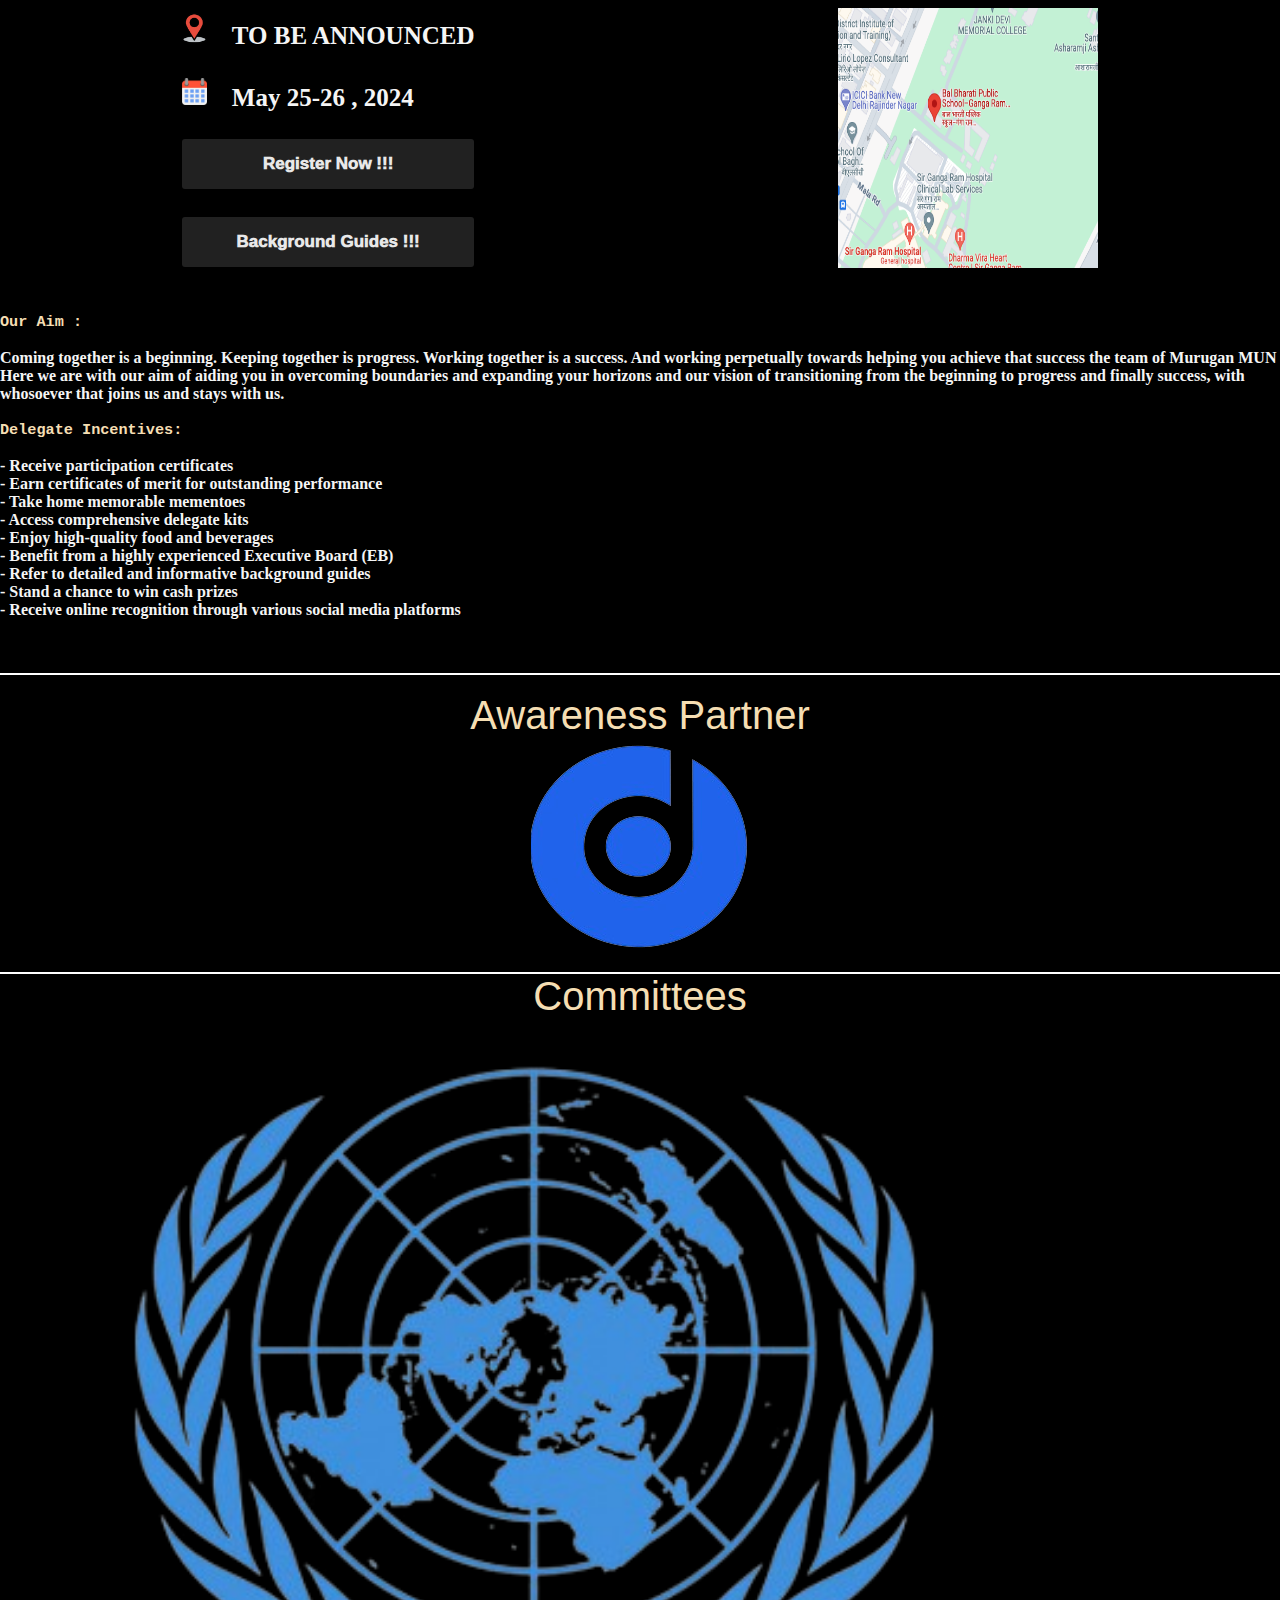
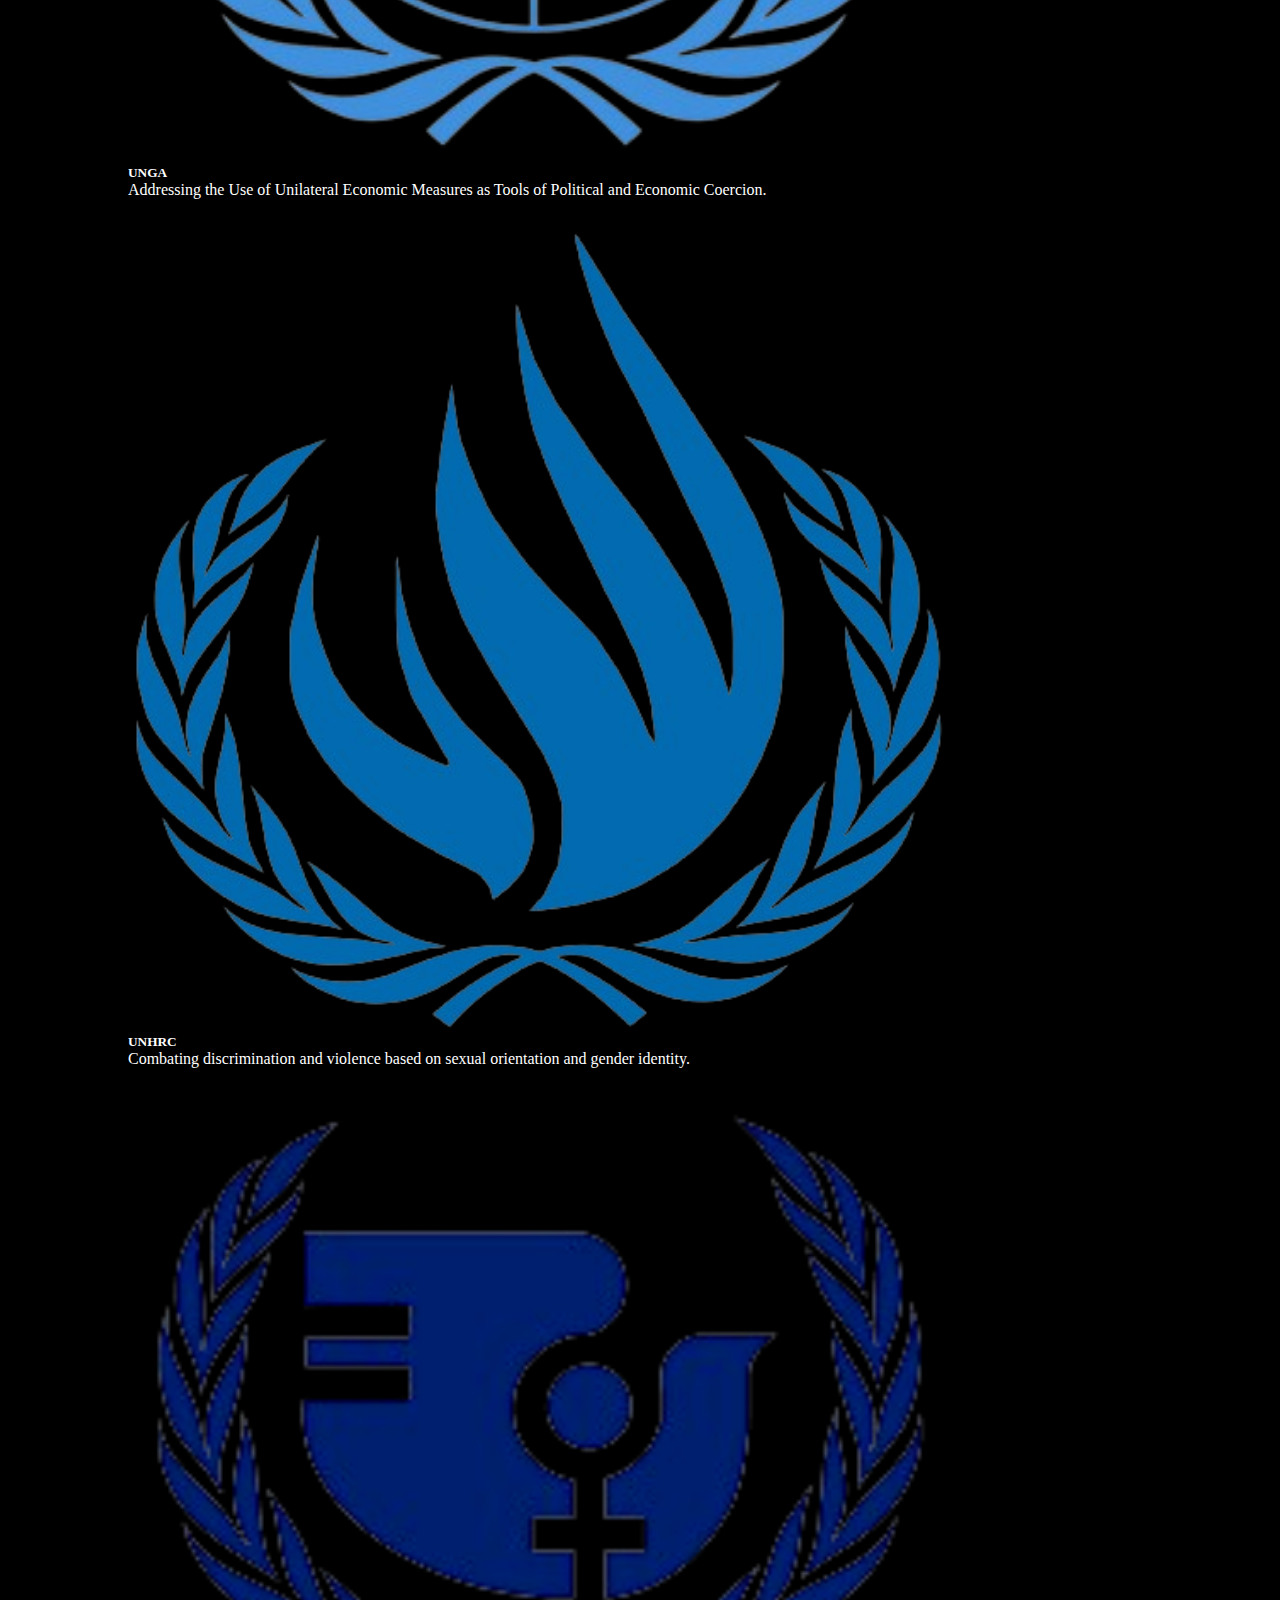
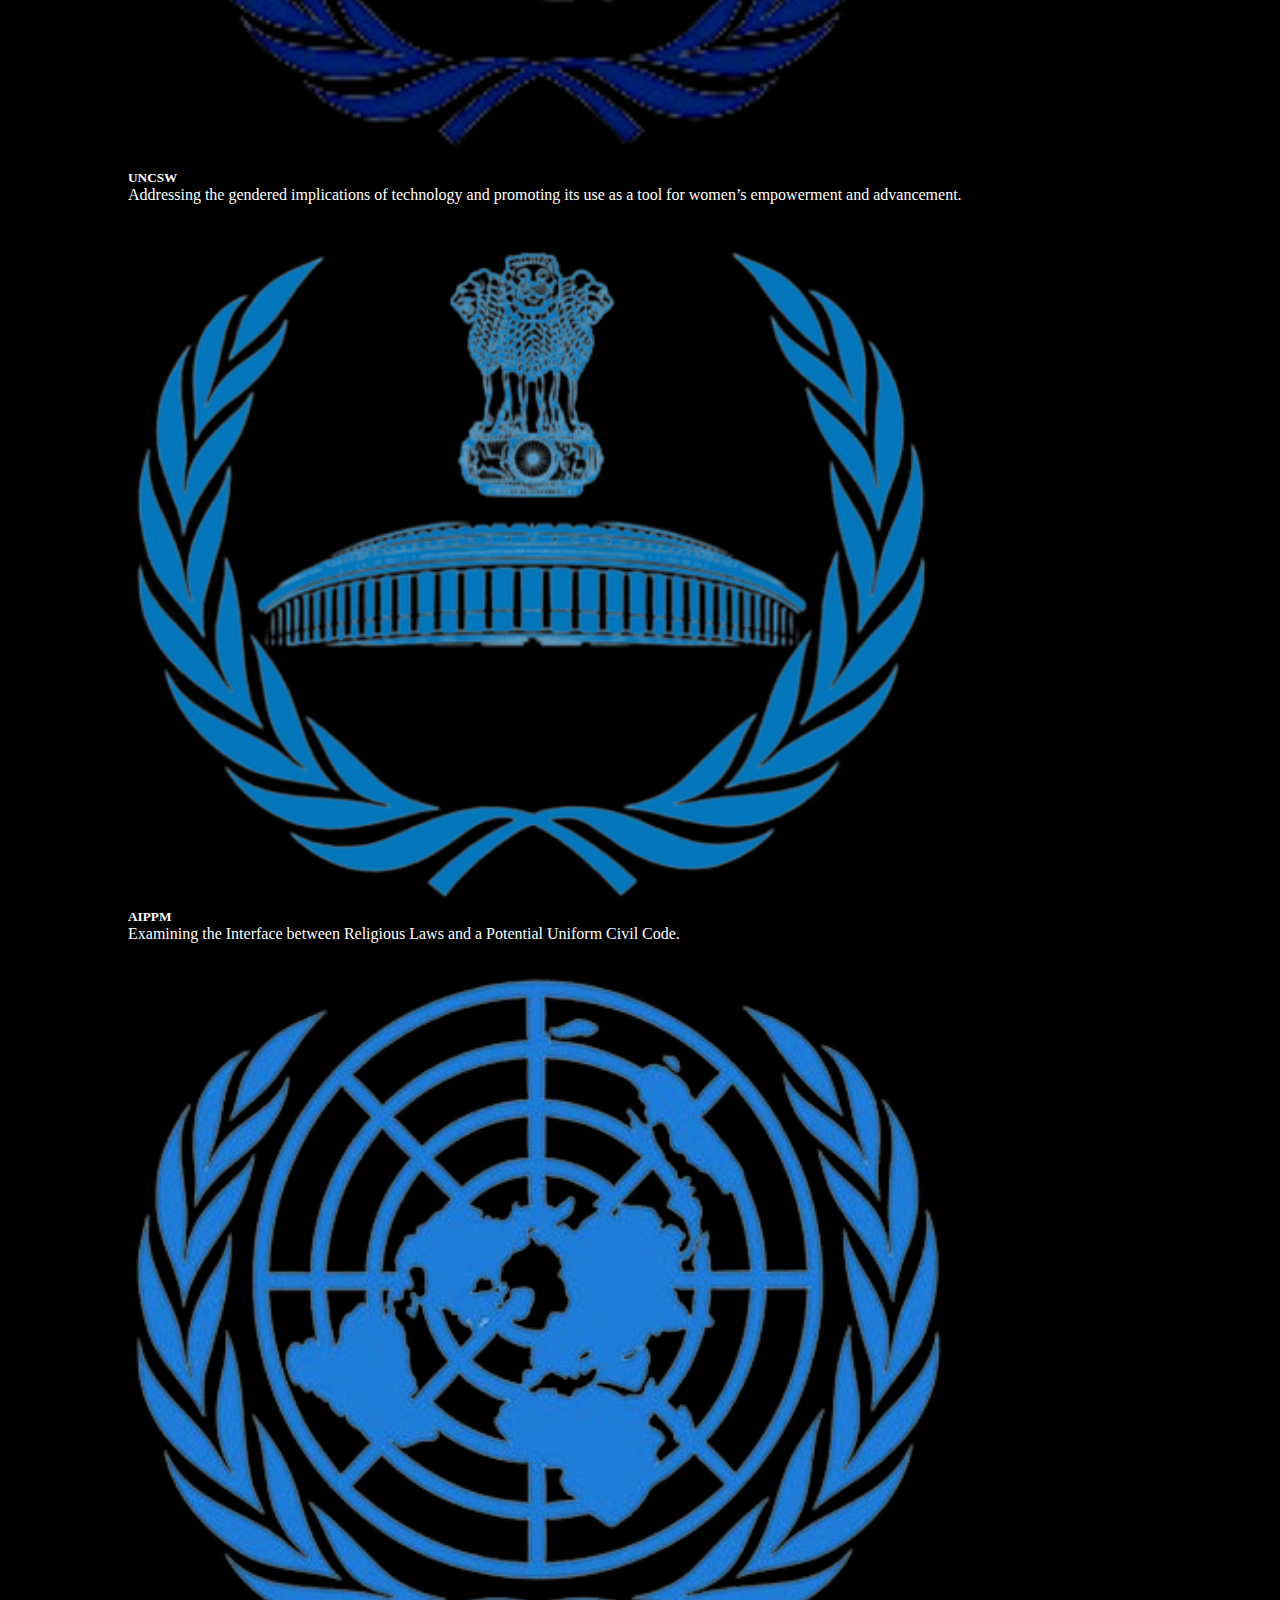
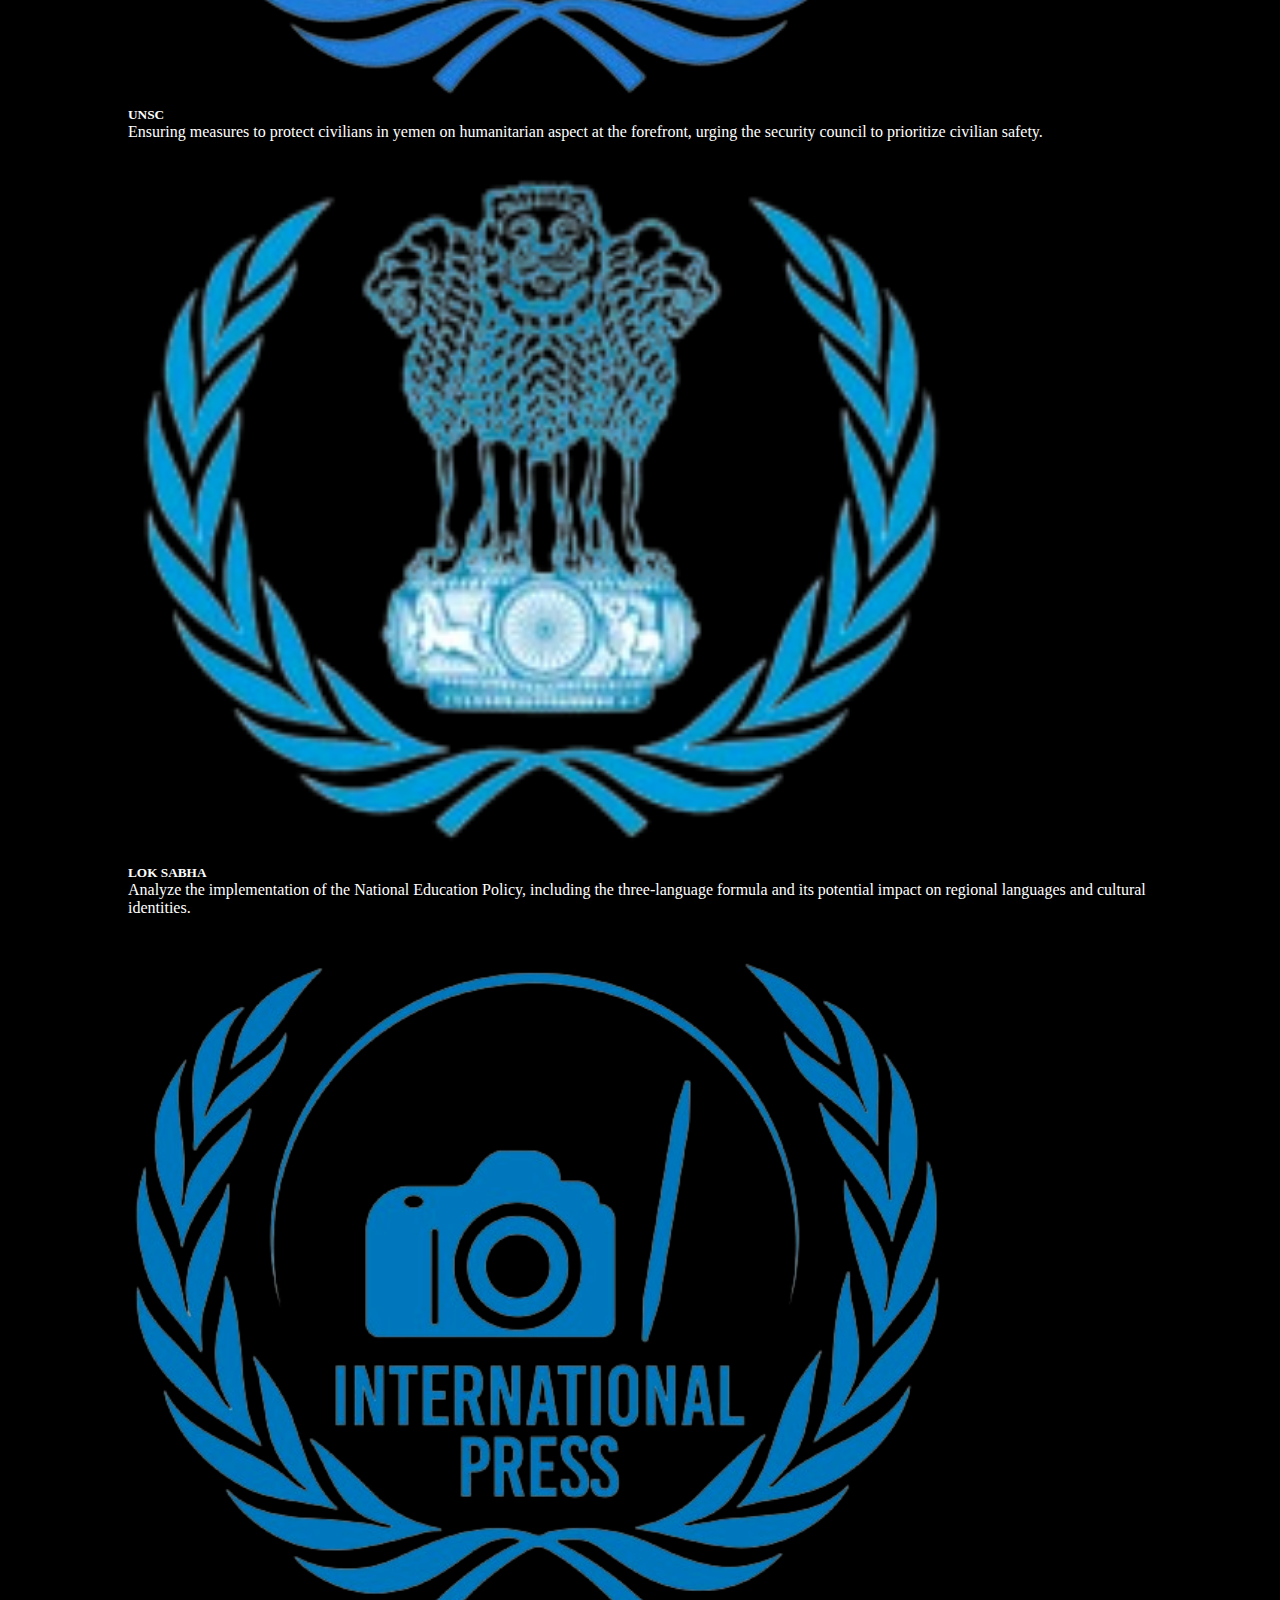
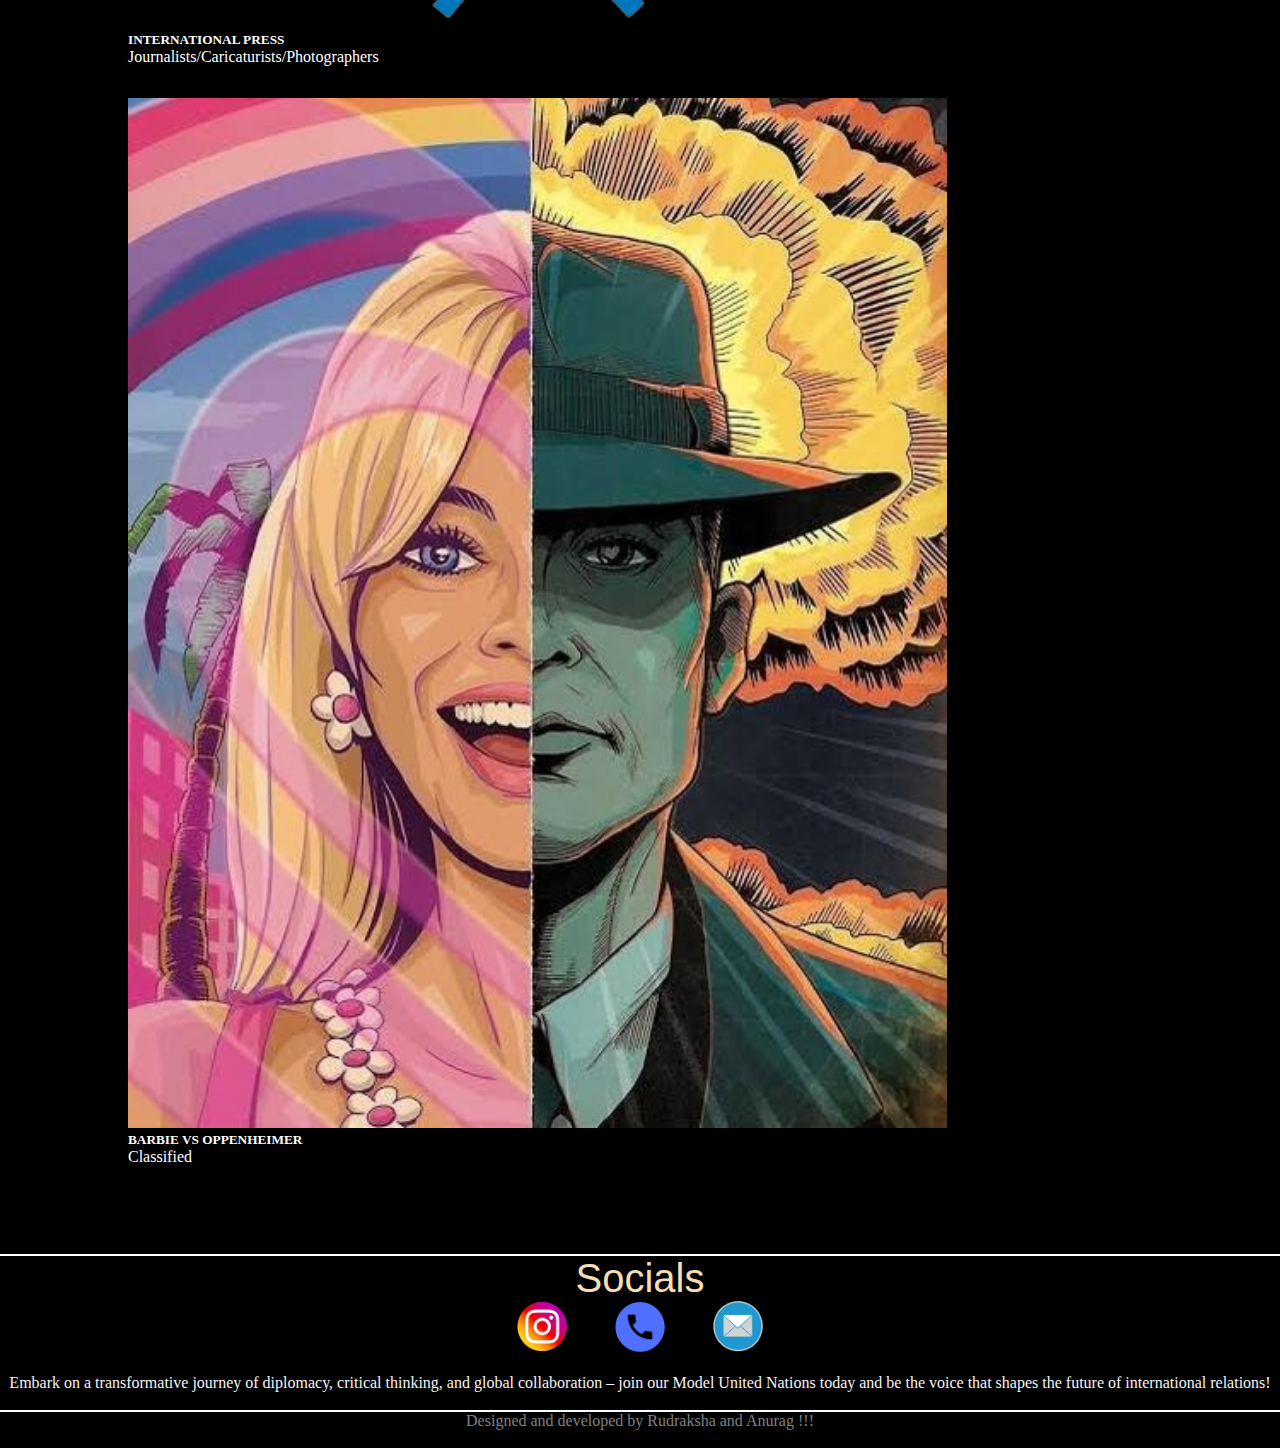
==== commit 605b01b9: "Update index.html" ====
--- a/index.html
+++ b/index.html
@@ -12,13 +12,13 @@
     <nav class="navbar navbar-expand-lg fixed-top" id="Mainnav">
         <div class="container-fluid">
           <a class="navbar-brand text-white" href="#home"><img src="2-removebg-preview.png" alt="Bootstrap" width="60" height="60" >&emsp;Murugan MUN'24</a>
-          <button id="toogle" class="navbar-toggler" type="button" data-bs-toggle="offcanvas" data-bs-target="#offcanvasNavbar" aria-controls="offcanvasNavbar" aria-label="Toggle navigation">
-            <span class="navbar-toggler-icon"></span>
+          <button id="toogle" class="navbar-toggler btn-dark" type="button" data-bs-toggle="offcanvas" data-bs-target="#offcanvasNavbar" aria-controls="offcanvasNavbar" aria-label="Toggle navigation"style="background-color: aliceblue;opacity: 0.3;">
+            <span class="navbar-toggler-icon "></span>
           </button>
           <div class="offcanvas offcanvas-start" tabindex="-1" id="offcanvasNavbar" aria-labelledby="offcanvasNavbarLabel">
             <div class="offcanvas-header">
               <h5 class="offcanvas-title" id="offcanvasNavbarLabel">Murugan MUN</h5><hr>
-              <button type="button" class="btn-close" data-bs-dismiss="offcanvas" aria-label="Close"></button>
+              <button type="button" class="btn-close btn-dark" data-bs-dismiss="offcanvas" aria-label="Close"></button>
             </div>
             <div class="offcanvas-body">
                 <ul class="navbar-nav ms-auto">
@@ -56,10 +56,10 @@
                 <div class="right">
                     <p class="tagline" style="color: wheat;">'Radiance Redefined'</p>
                     <p><img src="date.png" alt="" id="pin"  class="d-inline-block align-text-center">&nbsp;&nbsp;25 and 26 May , 2024</p>
-                    <p><img src="pin.png" alt="" id="pin"  class="d-inline-block align-text-center"> Bal Bharti School , Gangaram </p>
-                    <a id="regb" href="#register"><button> Register Now !!!
+                    <p><img src="pin.png" alt="" id="pin"  class="d-inline-block align-text-center"> TO BE ANNOUNCED </p>
+                    <a id="regb" href="#register"><button id="button1"> Register Now !!!
                     </button></a><br>
-                    <a id="regb" href="brochure.pdf" download="brochure.pdf"><button> Download Brochure !!!
+                    <a id="regb" href="brochure.pdf" download="brochure.pdf"><button id="button1"> Download Brochure !!!
                     </button></a>
                       
                 </div>
@@ -67,8 +67,8 @@
             <br><br>
             <hr class="mid">
             <br>
-            <h3 style="font-family:monospace; color: wheat;"><b>Founder's Note :</b></h3><br>
-            <h5 class="text" style="color:whitesmoke;text-align:justify">
+            <h3 style="font-family:monospace; color: wheat;">Founder's Note :</h3><br>
+            <h5 class="text" style="color:whitesmoke;">
                 Welcome to the Murugan MUN conference! As the founder, I'm thrilled to witness your engagement in this dynamic platform for global discourse. Our journey from inception to this moment has been fueled by a belief in dialogue's transformative power and the role young minds play in shaping a better world.
         
                     MUN is not just a simulation; it's a space where diverse perspectives converge to tackle global issues. As delegates, you are architects of innovative solutions and champions of diplomacy. Embrace the diversity of thought, engage in passionate debates, and remember that collective intelligence holds the key to many of our solutions.
@@ -92,23 +92,23 @@
         <div class="school" >
             <br>
             <p class="host" style="font-size: 40px; font-family: 'Gill Sans', 'Gill Sans MT', Calibri, 'Trebuchet MS', sans-serif; color: wheat; text-align: center">Hosted At </p>
-            <img id="school" src="school.png" alt="">
+            <img id="school" src="to-be-announced-rubber-stamp-vector-13489188.jpg" alt="">
         </div>
         <br>
         <div class="Mainreg">
             <div id="regleft">
                 <br>
-                  <img src="pin.png" alt="" id="pin"  class="d-inline-block align-text-center">&nbsp; &nbsp; <b style="color: whitesmoke;">Bal Bharti School, Gangaram , Delhi</b><br><br>
+                  <img src="pin.png" alt="" id="pin"  class="d-inline-block align-text-center">&nbsp; &nbsp; <b style="color: whitesmoke;">TO BE ANNOUNCED</b><br><br>
                   <img src="date.png" alt="" id="pin"  class="d-inline-block align-text-center">&nbsp; &nbsp; <b style="color: whitesmoke;">May 25-26 ,  2024</b><br><br>
-                  <a id="regb" target=”_blank” href="https://docs.google.com/forms/d/e/1FAIpQLSfROjjZSzBBvTdA9PsvkpjYL0T65b6iWNDPdJBzDWg63C7d_g/viewform"><button> Register Now !!!
+                  <a id="regb" target=”_blank” href="https://docs.google.com/forms/d/e/1FAIpQLSfROjjZSzBBvTdA9PsvkpjYL0T65b6iWNDPdJBzDWg63C7d_g/viewform"><button id="button1"> Register Now !!!
                 </button></a><br><br>
-                <a id="regb" target=”_blank” href="#"><button> Background Guides !!!
+                <a id="regb" target=”_blank” href="#"><button id="button1"> Background Guides !!!
                 </button></a>
                 <br><br>
             </div>
             <br>
             <div id="regright">
-                <div><a href="https://maps.app.goo.gl/uWMuroBPEzWPrM8t8" target=”_blank”><img id="map" src="map.png" alt="map"></a></div>
+                <div><a href="#" target=”_blank”><img id="map" src="map.png" alt="map"></a></div>
             </div>
        </div>
        <br>
--- a/style.css
+++ b/style.css
@@ -178,7 +178,7 @@
 
 
 
-  button {
+  #button1 {
     padding: 15px 25px;
     border: unset;
     width: 100%;
@@ -193,16 +193,18 @@
     box-shadow: 4px 8px 19px -3px rgba(0,0,0,0.27);
     transition: all 250ms;
     overflow: hidden;
-  }
-  
-  button::before {
+    width: 100%;
+    border-radius: 3px;
+  }
+  
+  #button1::before {
     content: "";
     position: absolute;
     top: 0;
     left: 0;
     height: 100%;
     width: 0;
-    border-radius: 15px;
+    border-radius: 3px;
     background-color: #e8e8e8;
     z-index: -1;
     -webkit-box-shadow: 4px 8px 19px -3px rgba(255, 255, 255, 0.27);
@@ -210,11 +212,11 @@
     transition: all 250ms
   }
   
-  button:hover {
+  #button1:hover {
     color: #212121;
   }
   
-  button:hover::before {
+  #button1:hover::before {
     width: 100%;
   }
   #regb{
@@ -235,6 +237,7 @@
   #regleft{
     font-size: 25px;
     color: whitesmoke;
+
   }
 
   #register #map {
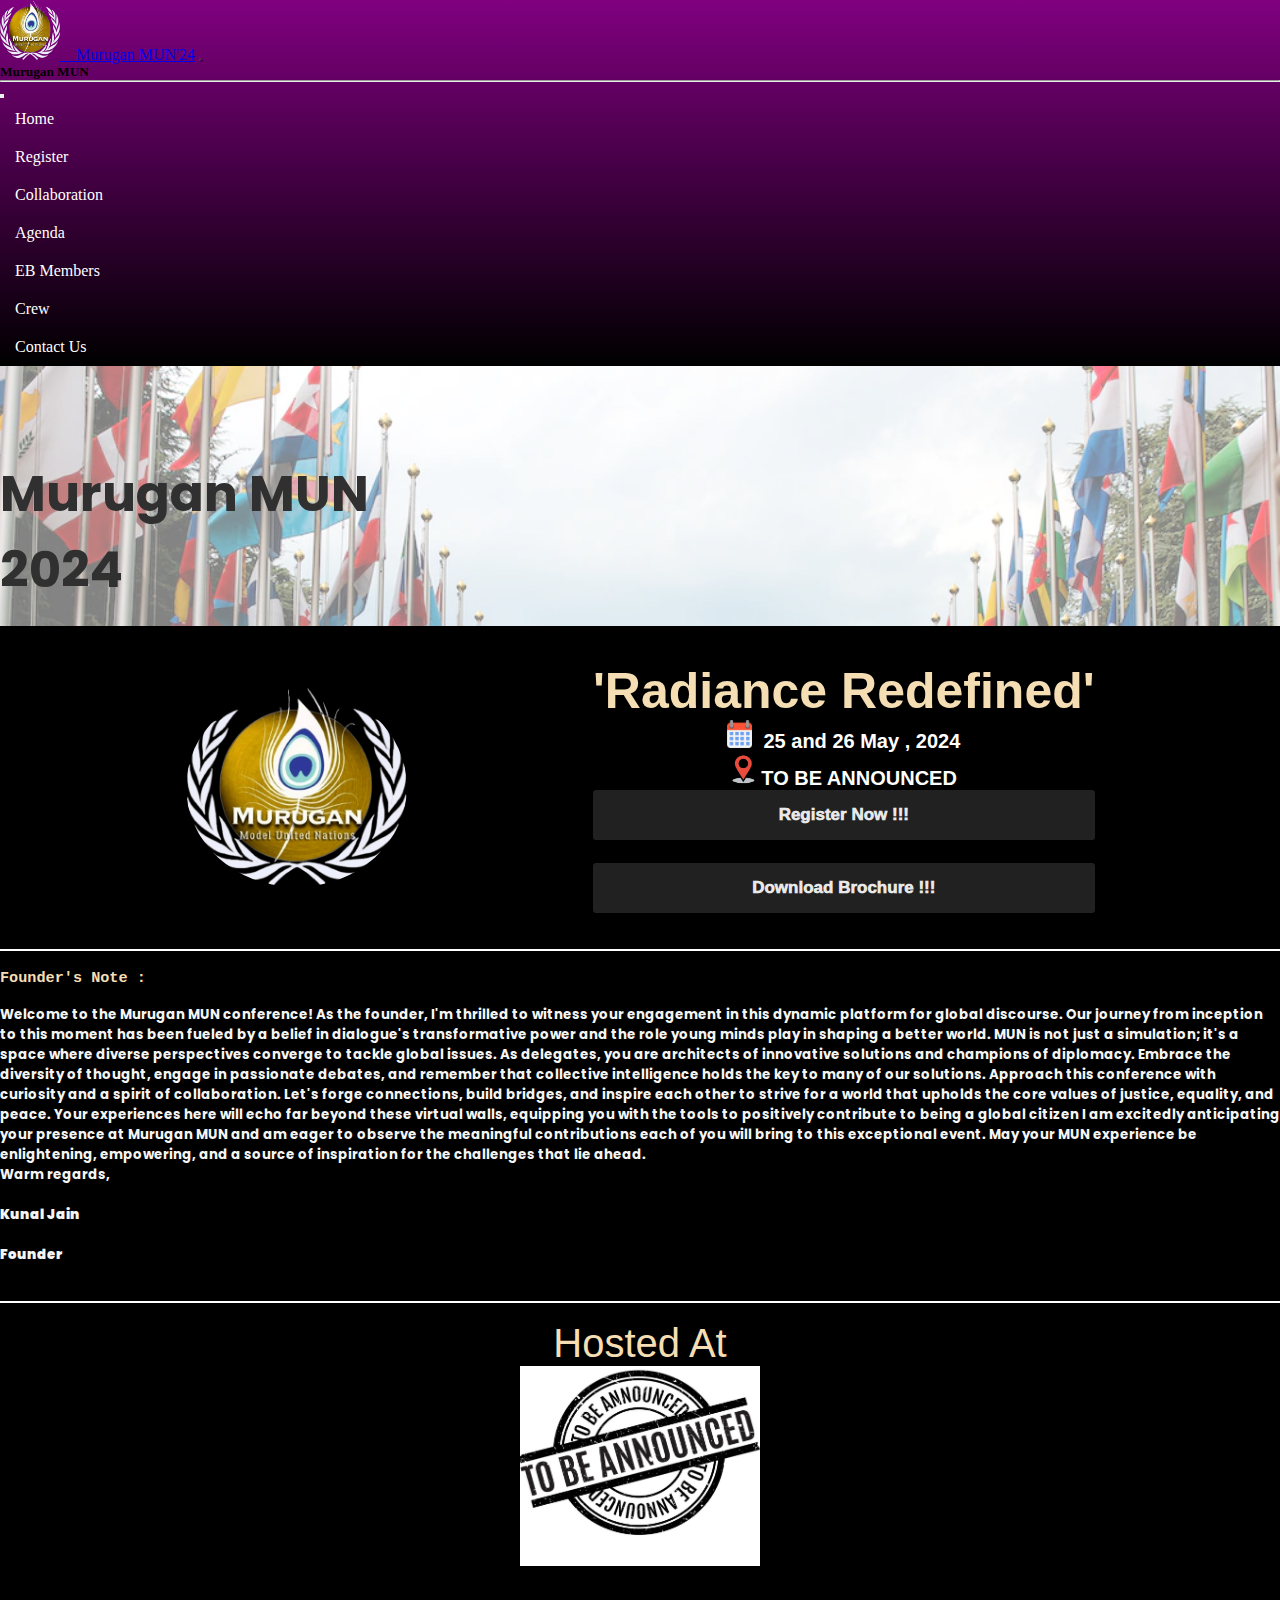
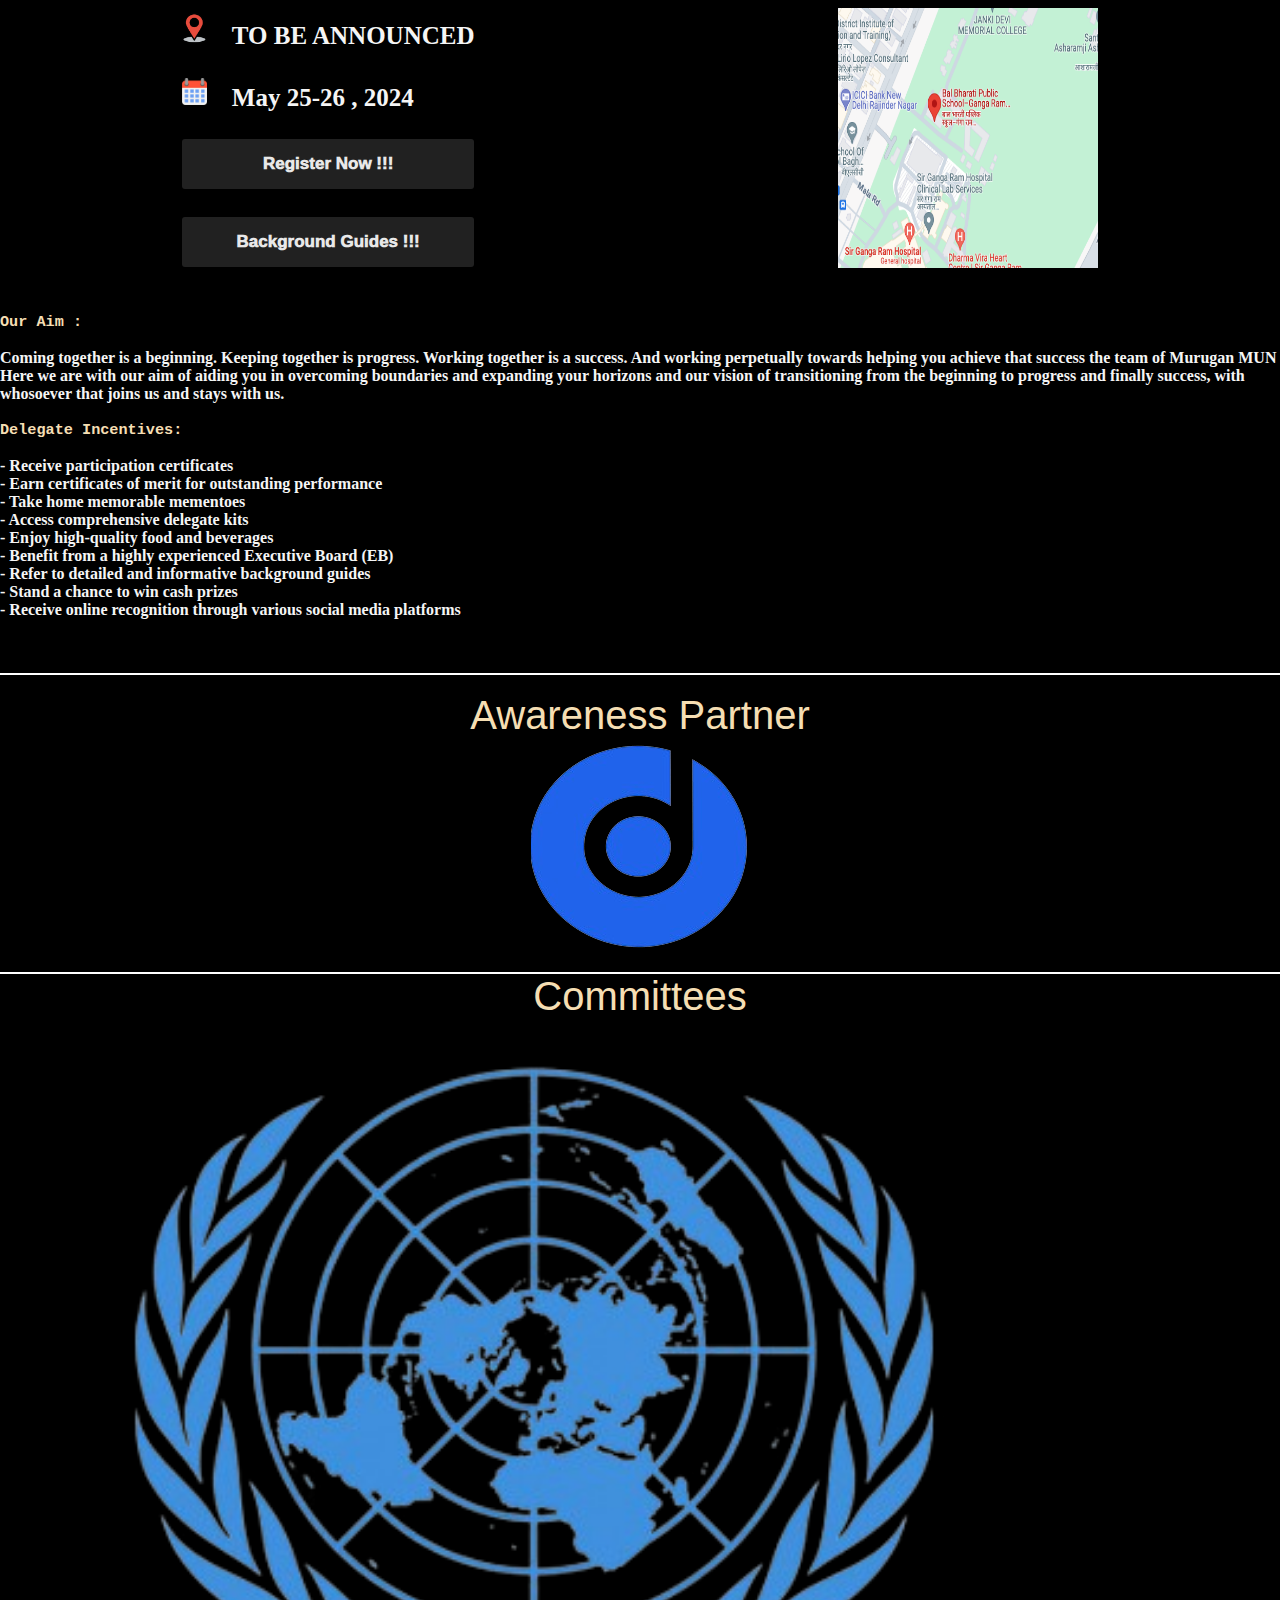
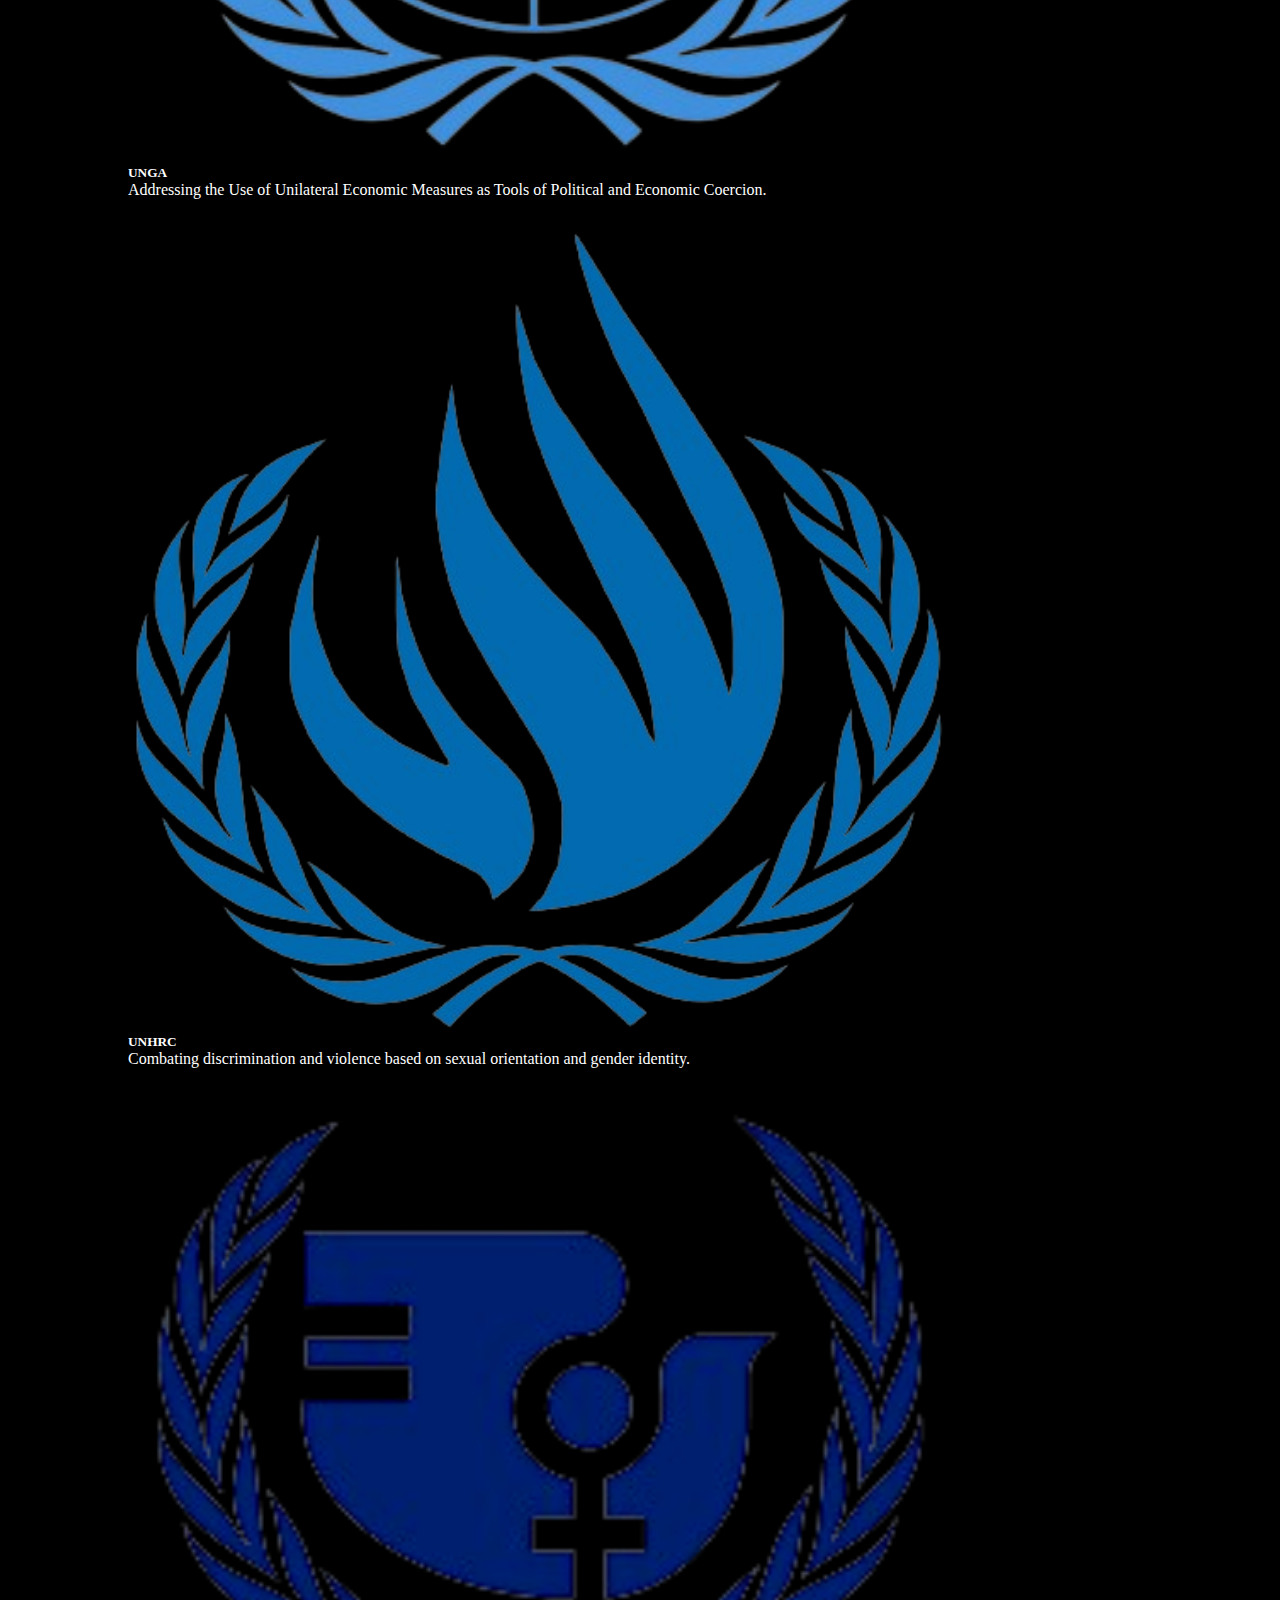
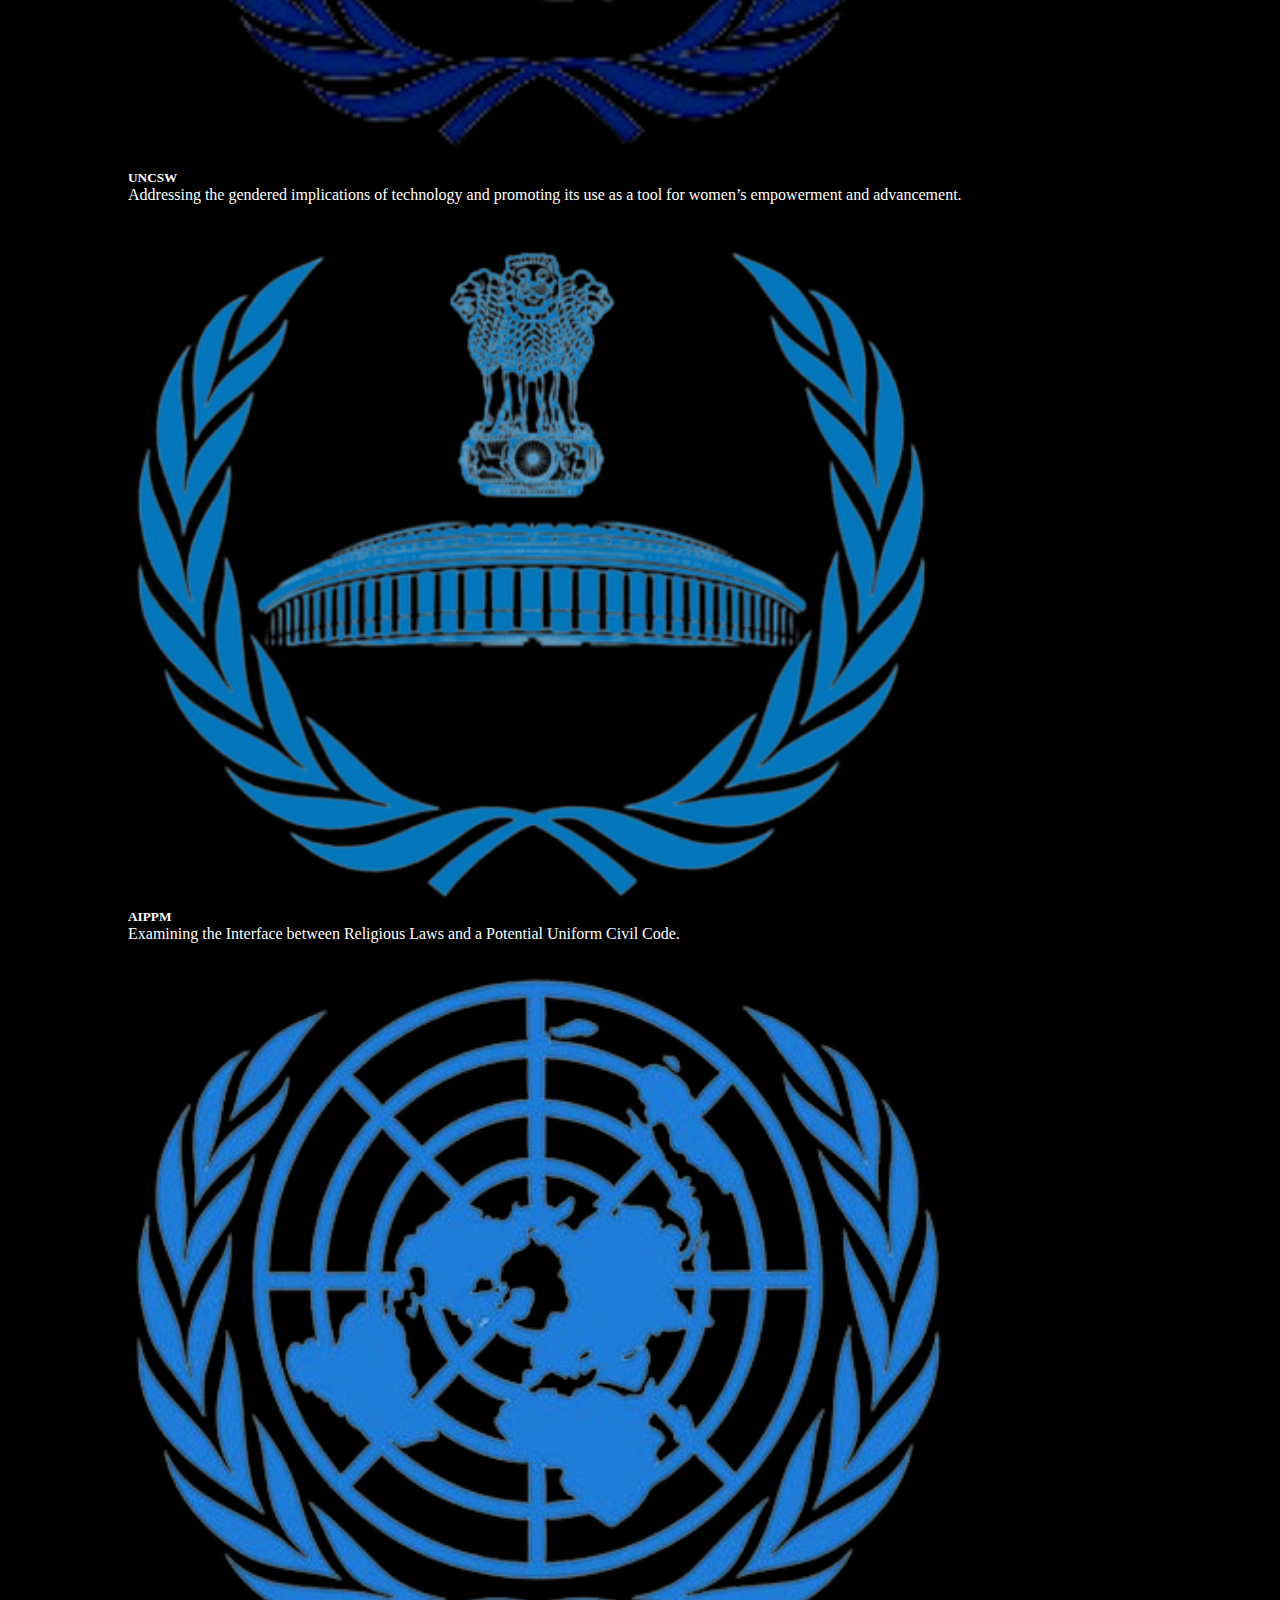
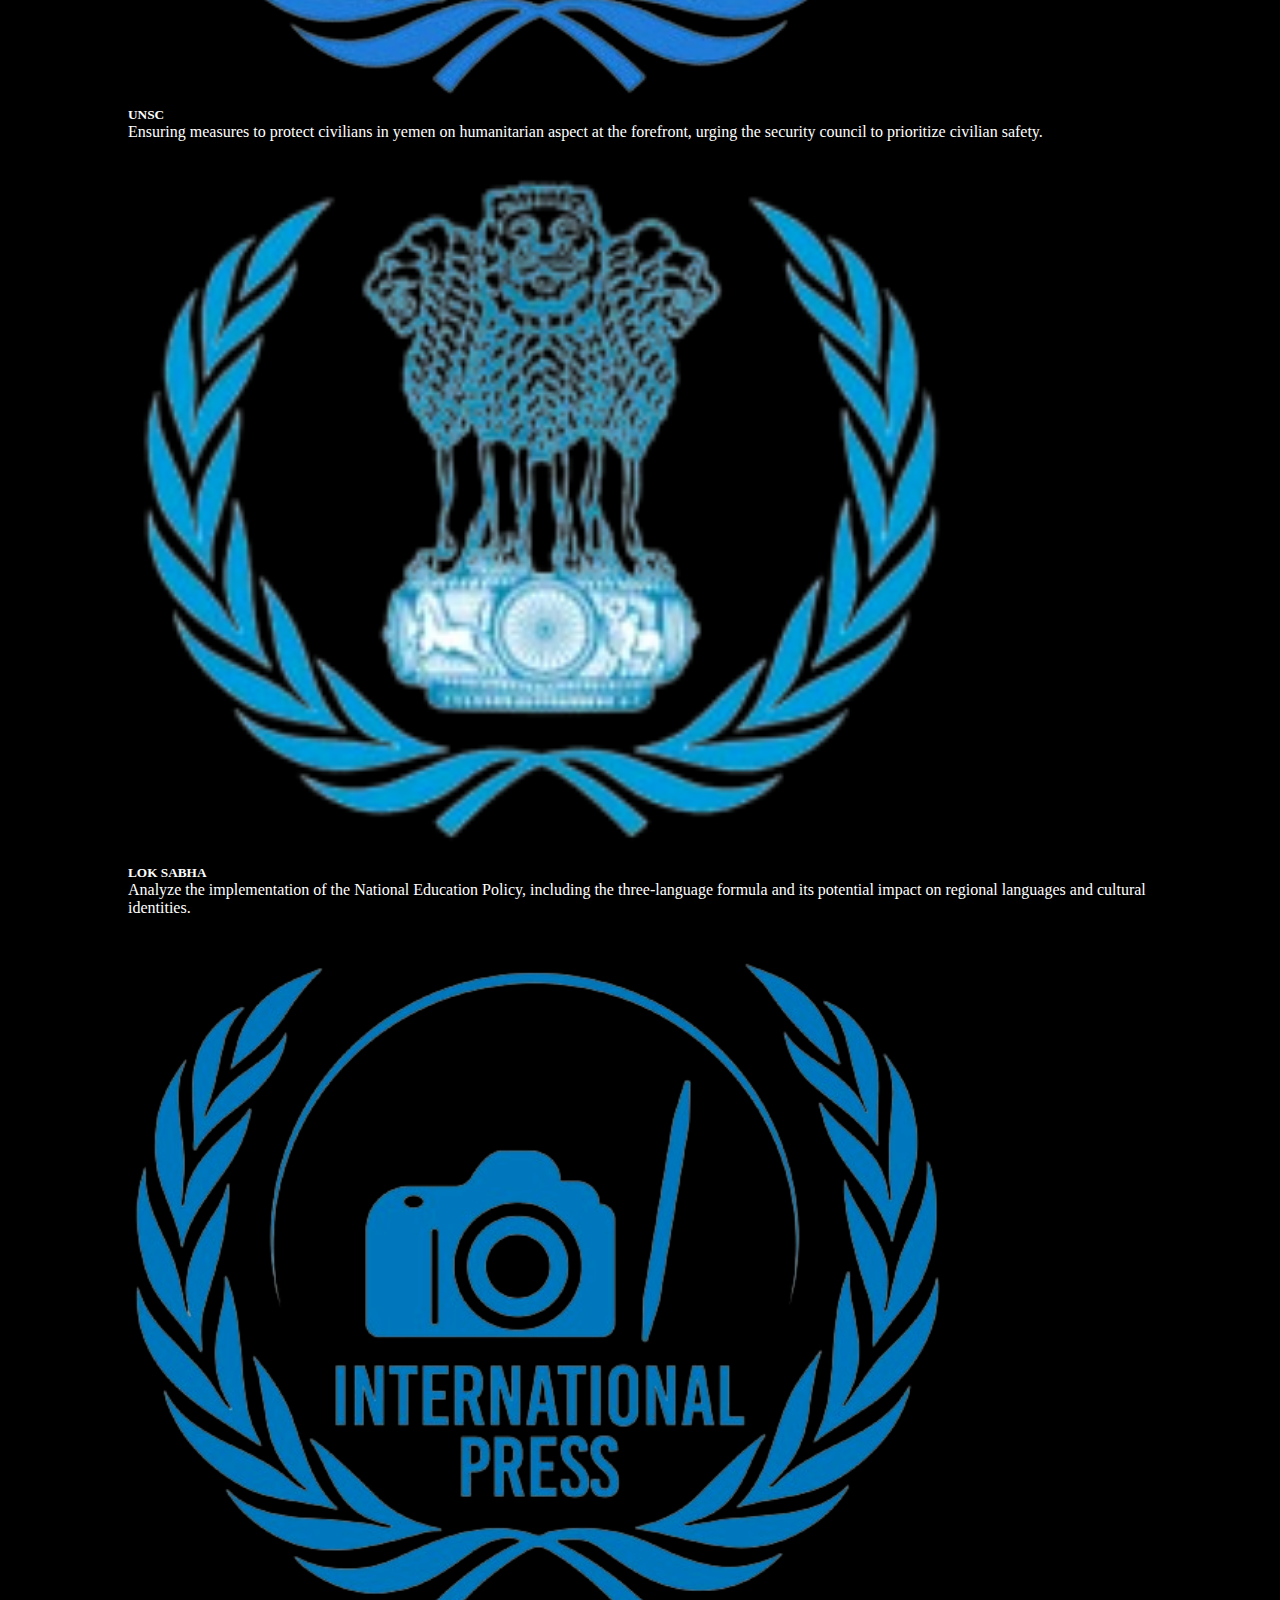
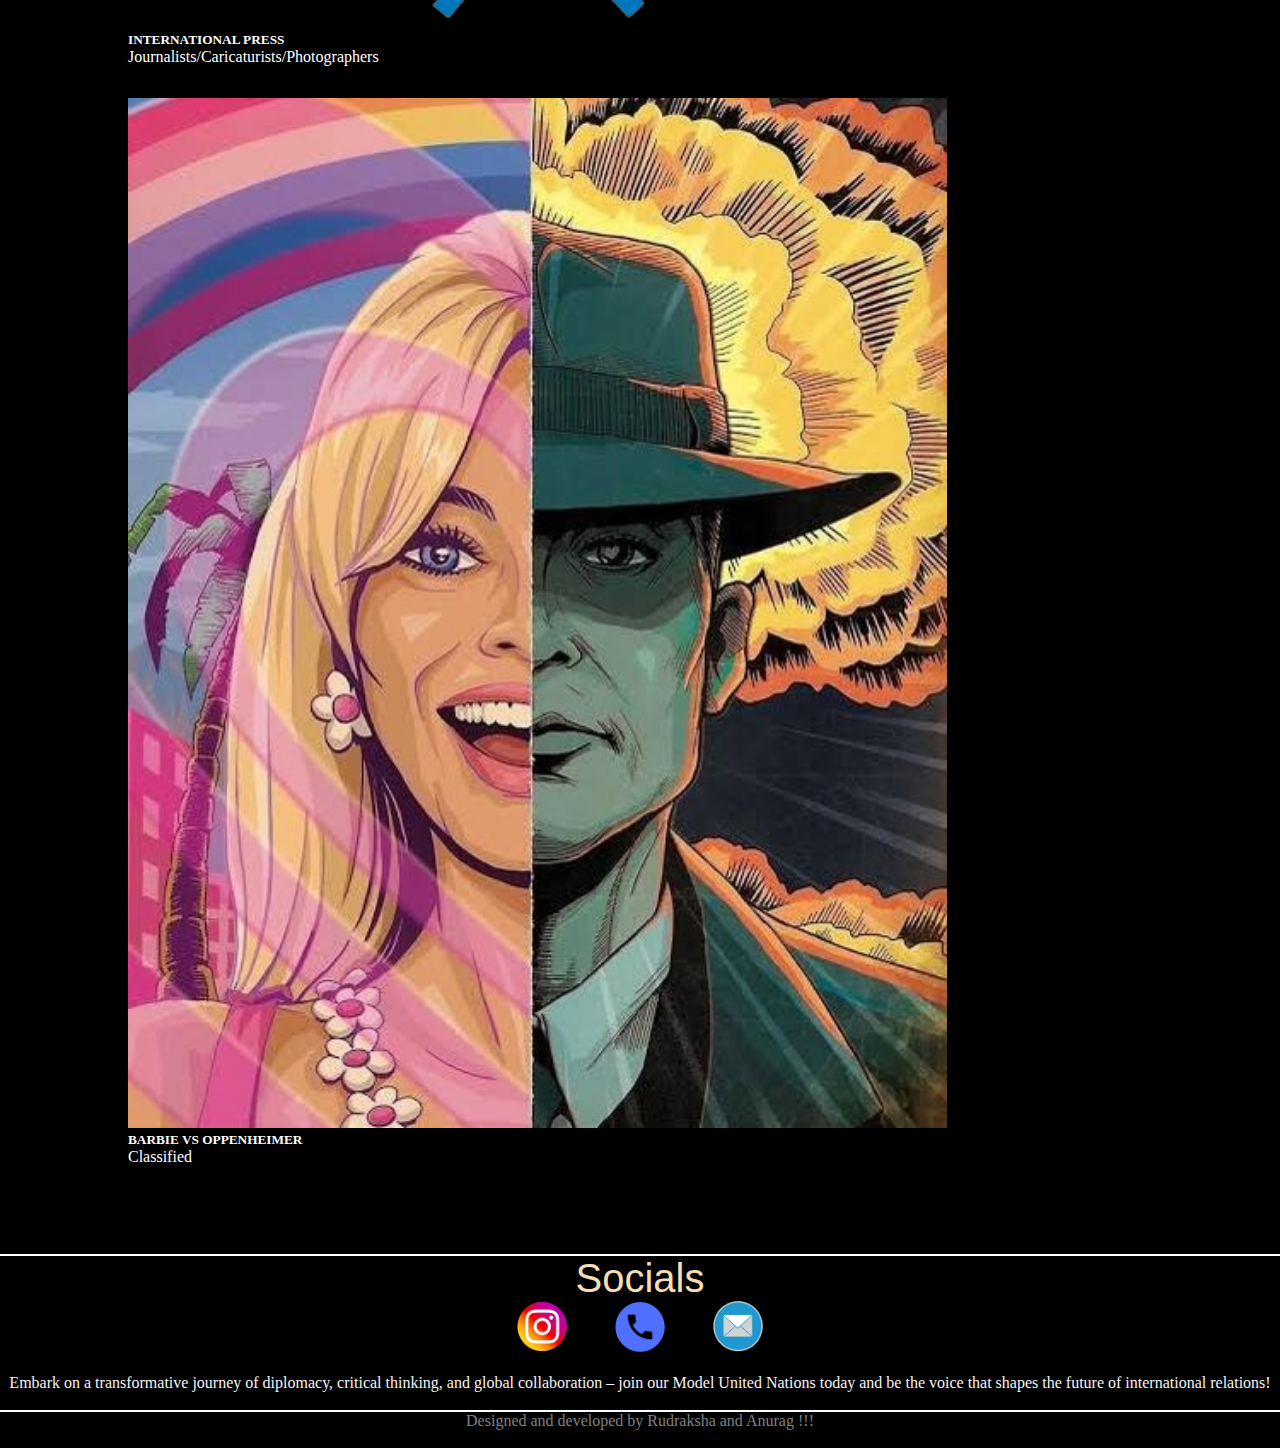
==== commit 52807c99: "Update index.html" ====
--- a/index.html
+++ b/index.html
@@ -108,7 +108,7 @@
             </div>
             <br>
             <div id="regright">
-                <div><a href="#" target=”_blank”><img id="map" src="map.png" alt="map"></a></div>
+                <div><a href="#"><img id="map" src="map.png" alt="map"></a></div>
             </div>
        </div>
        <br>
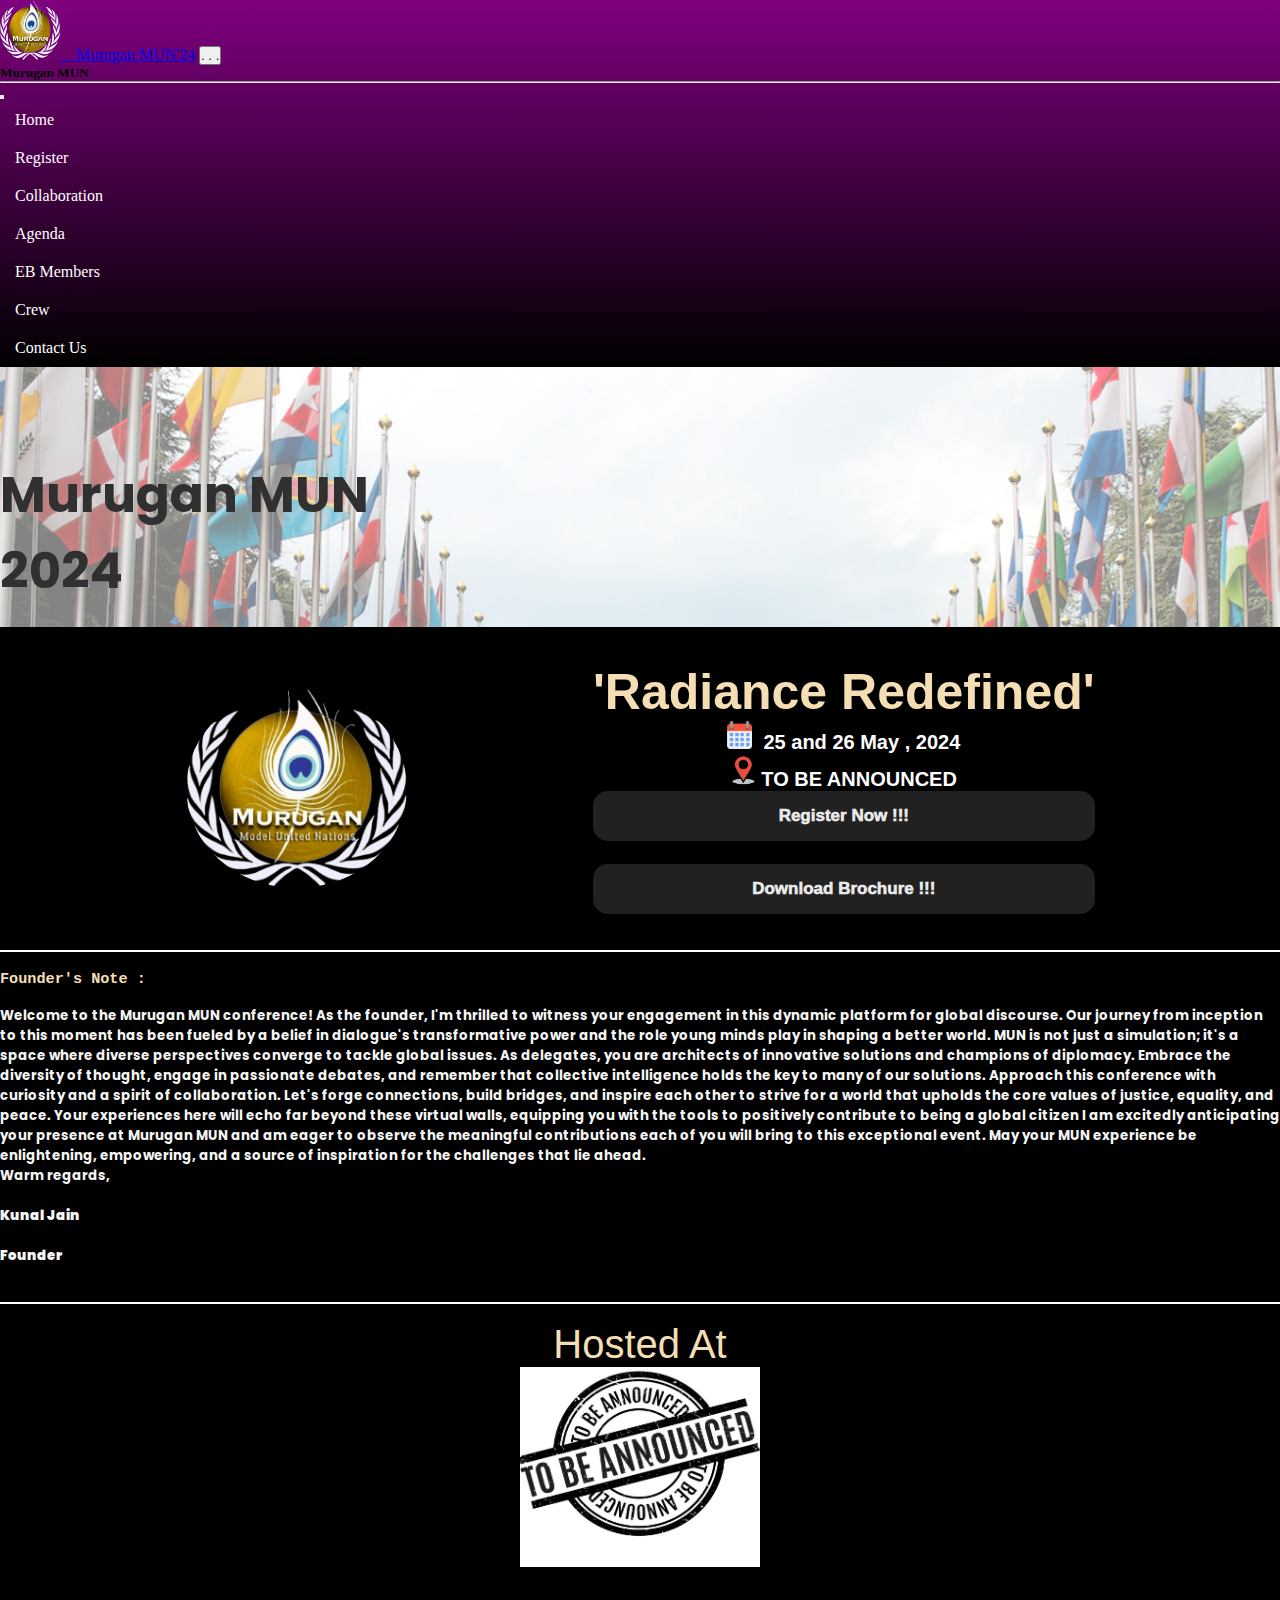
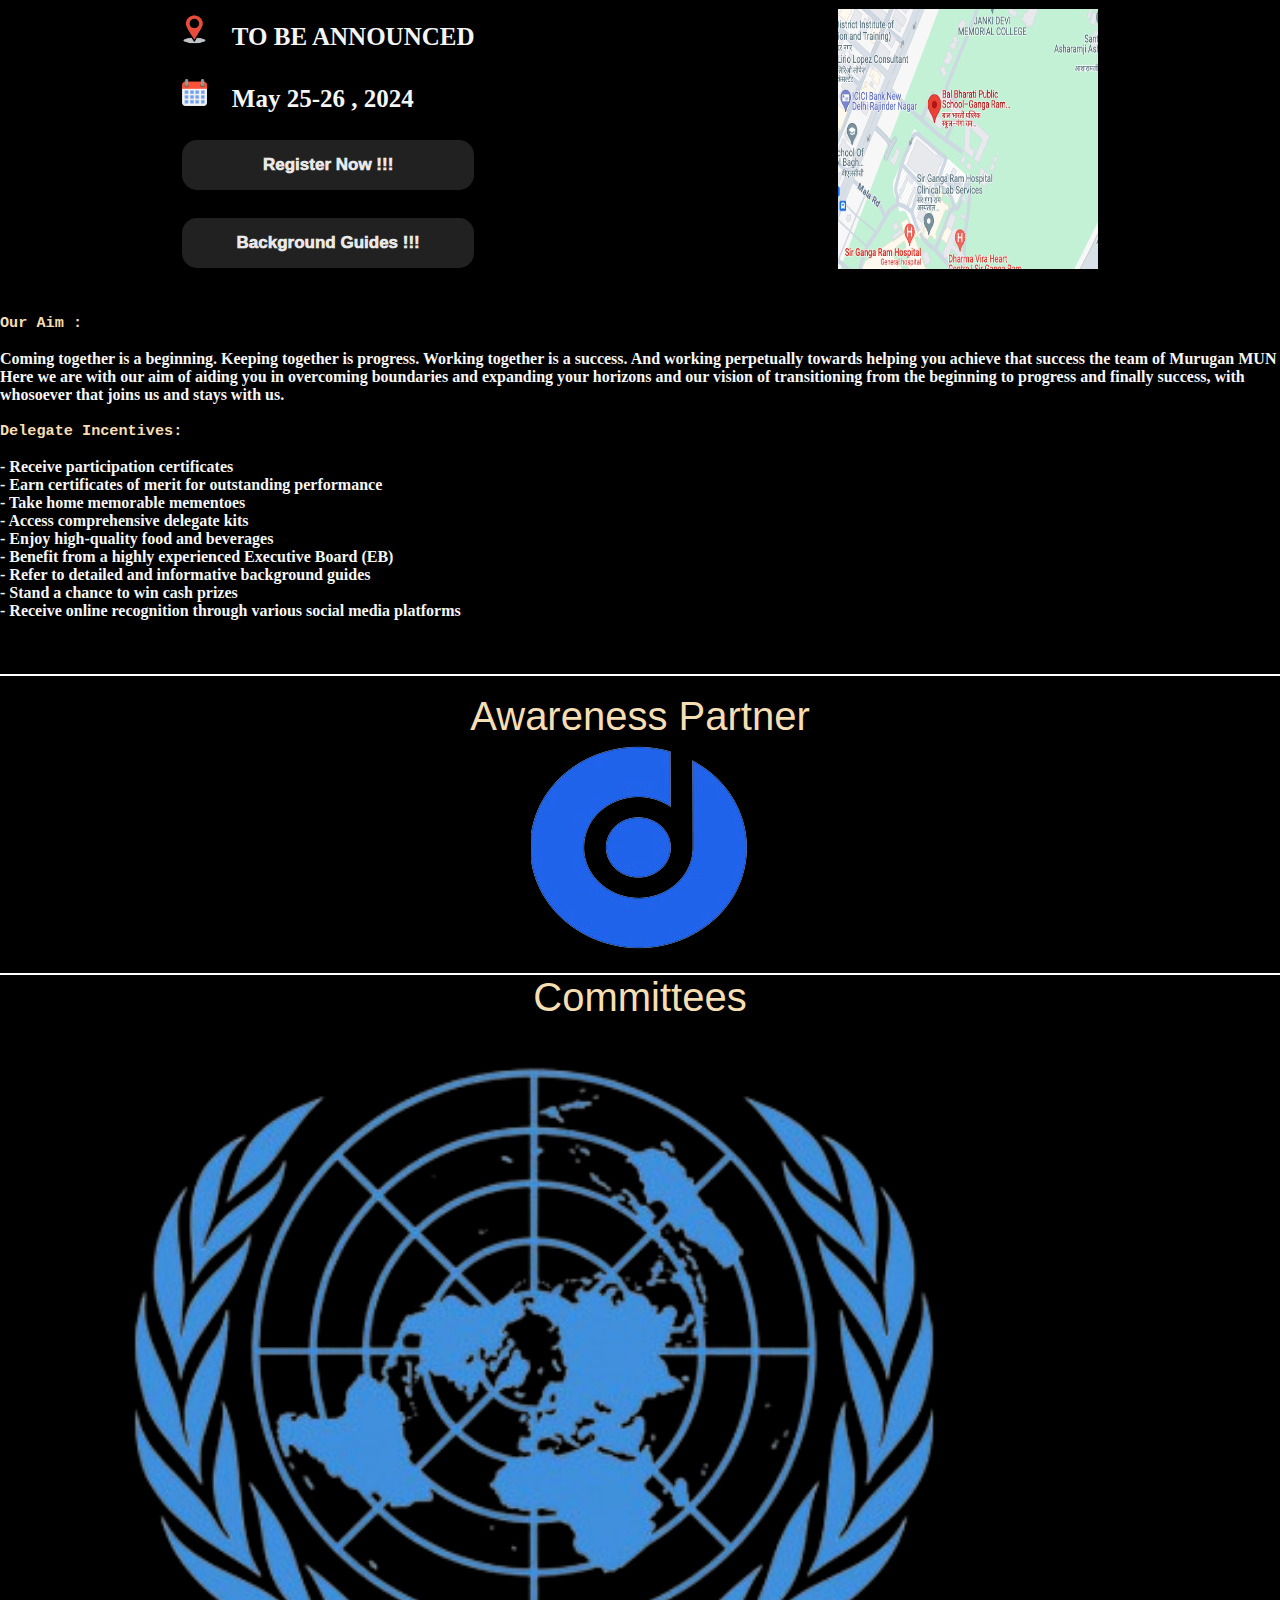
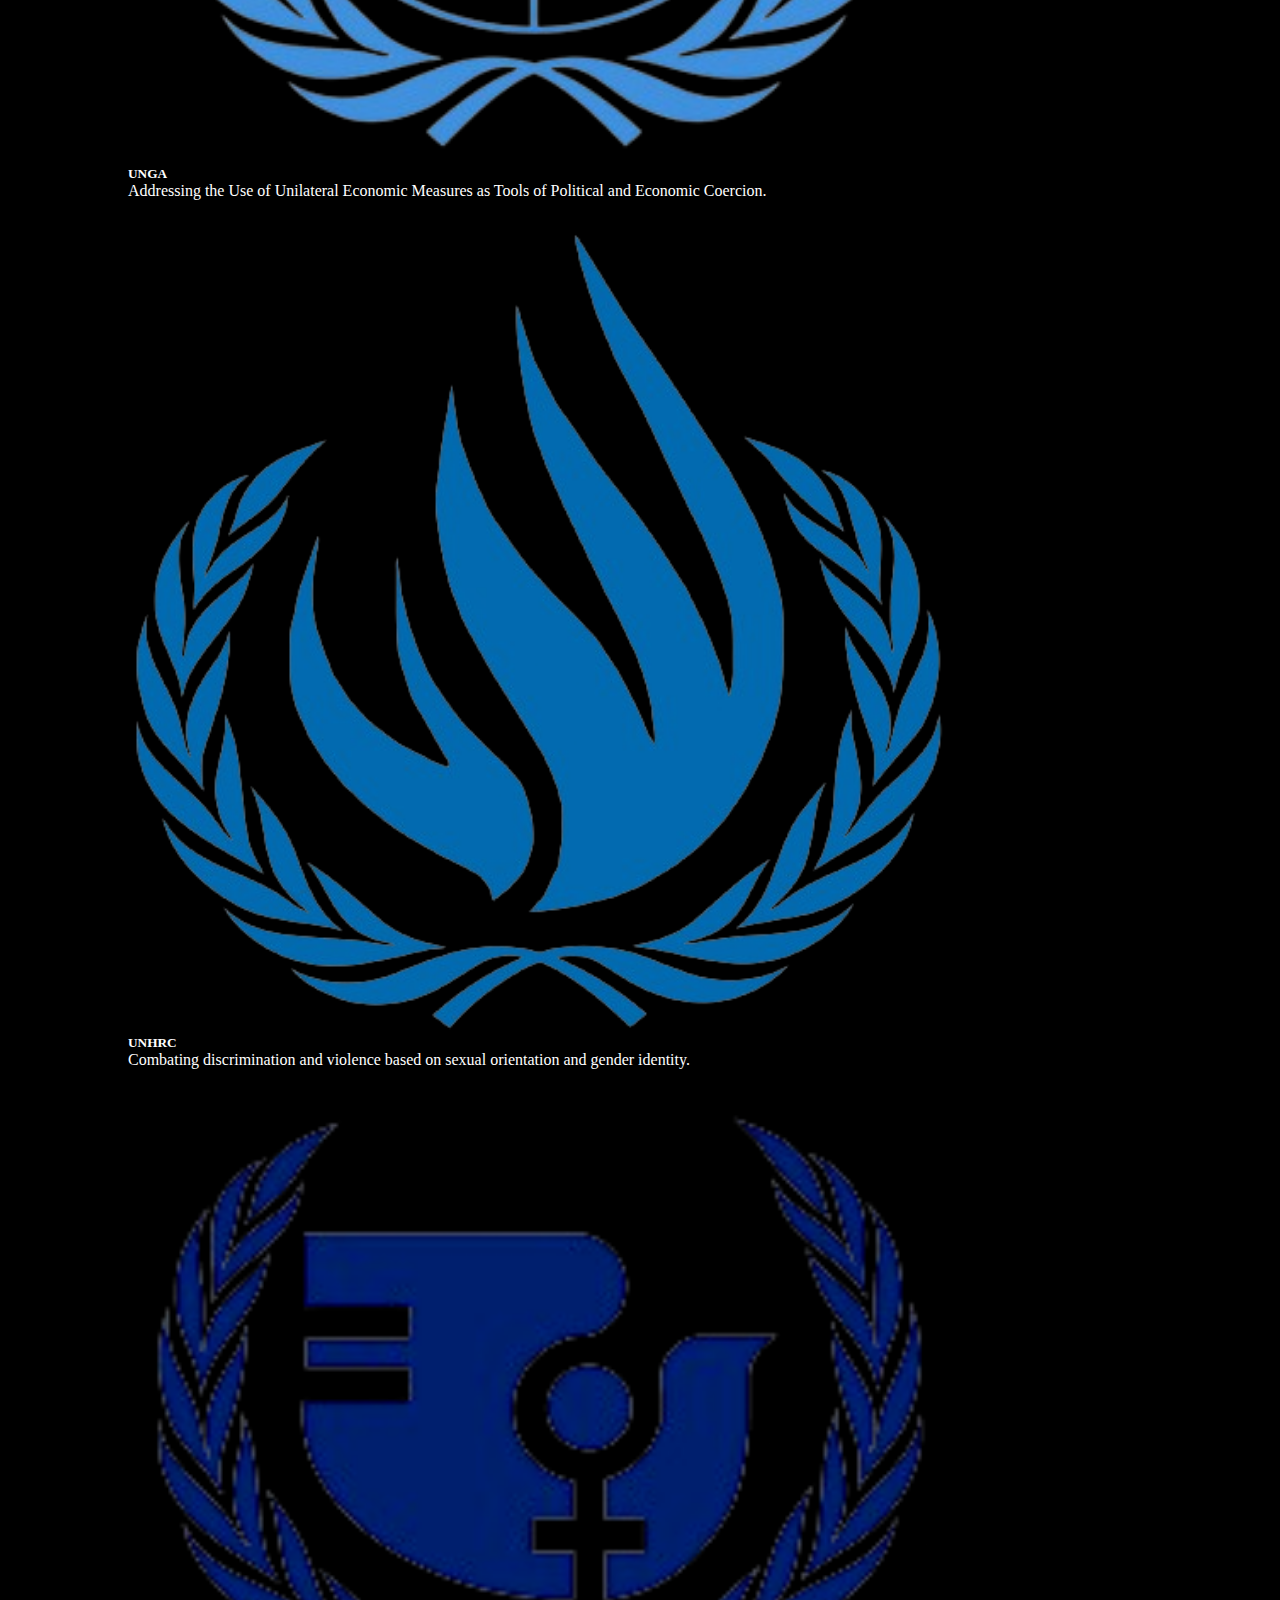
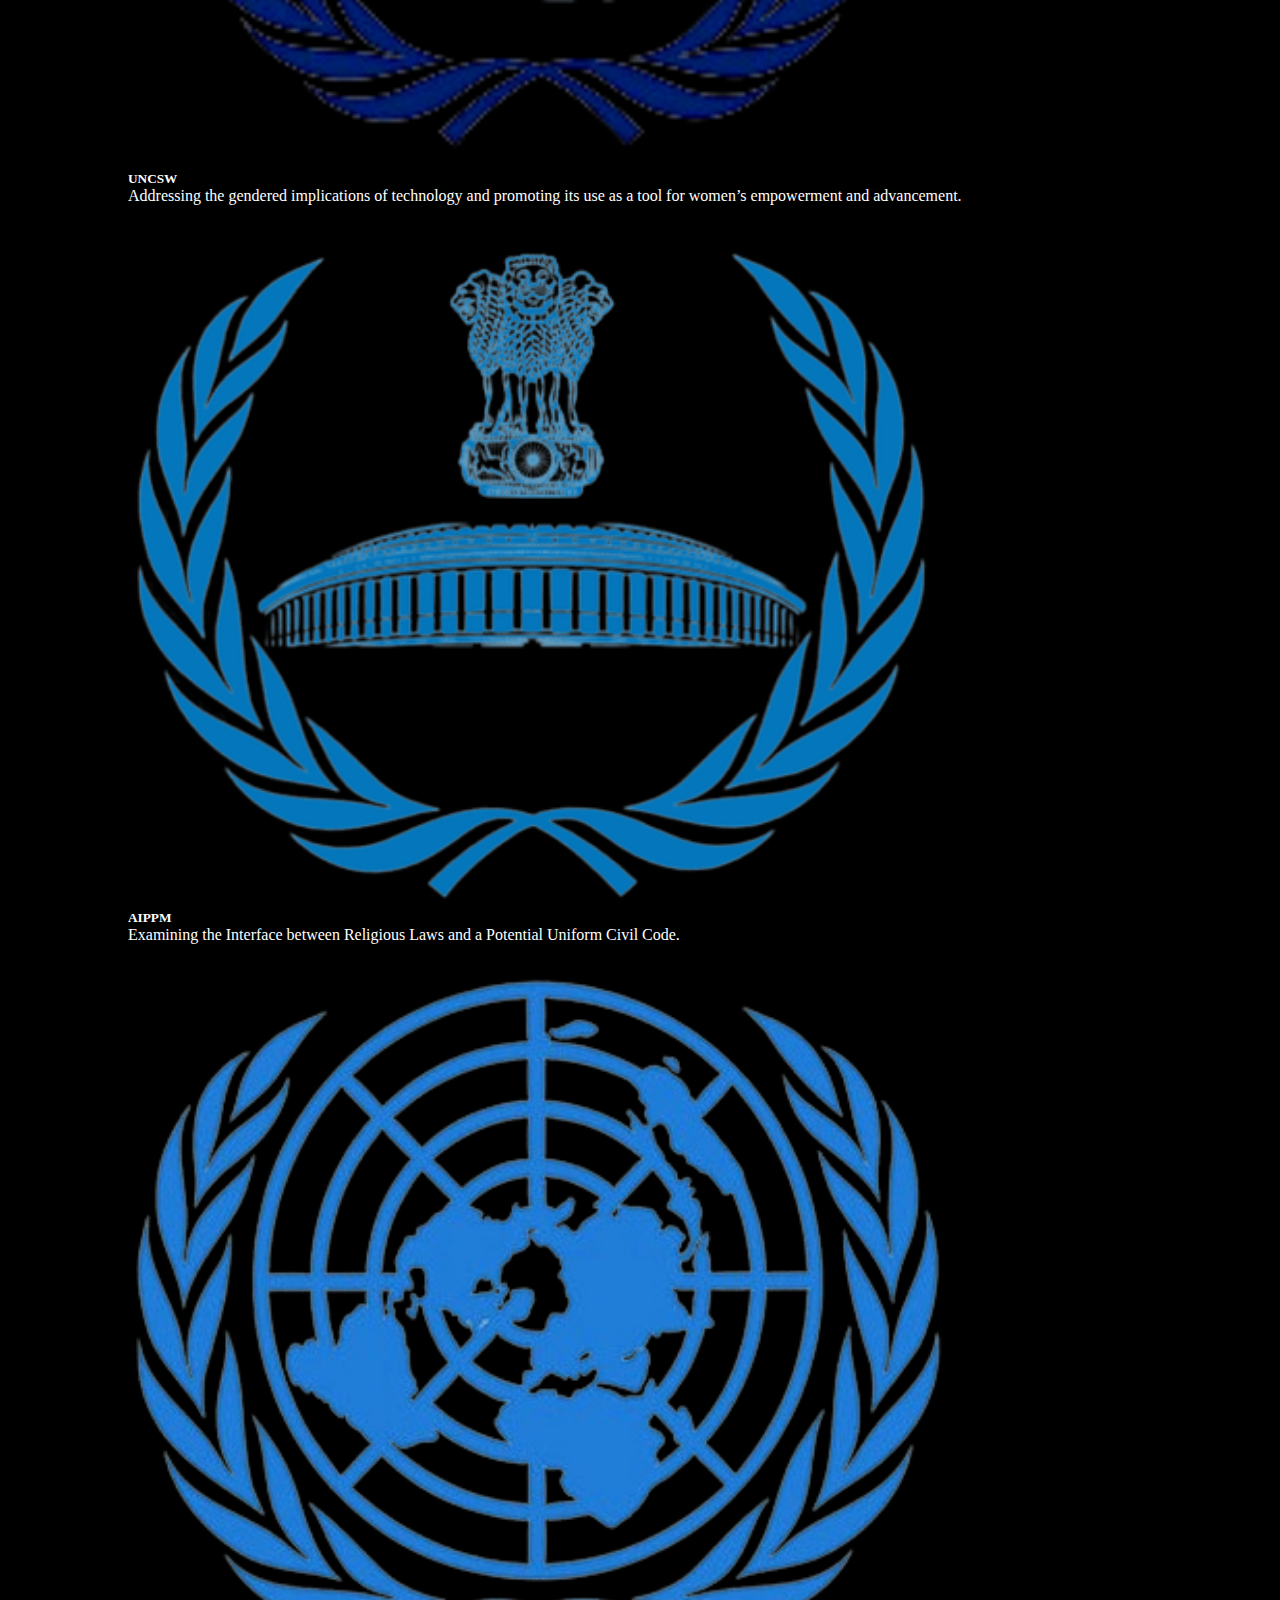
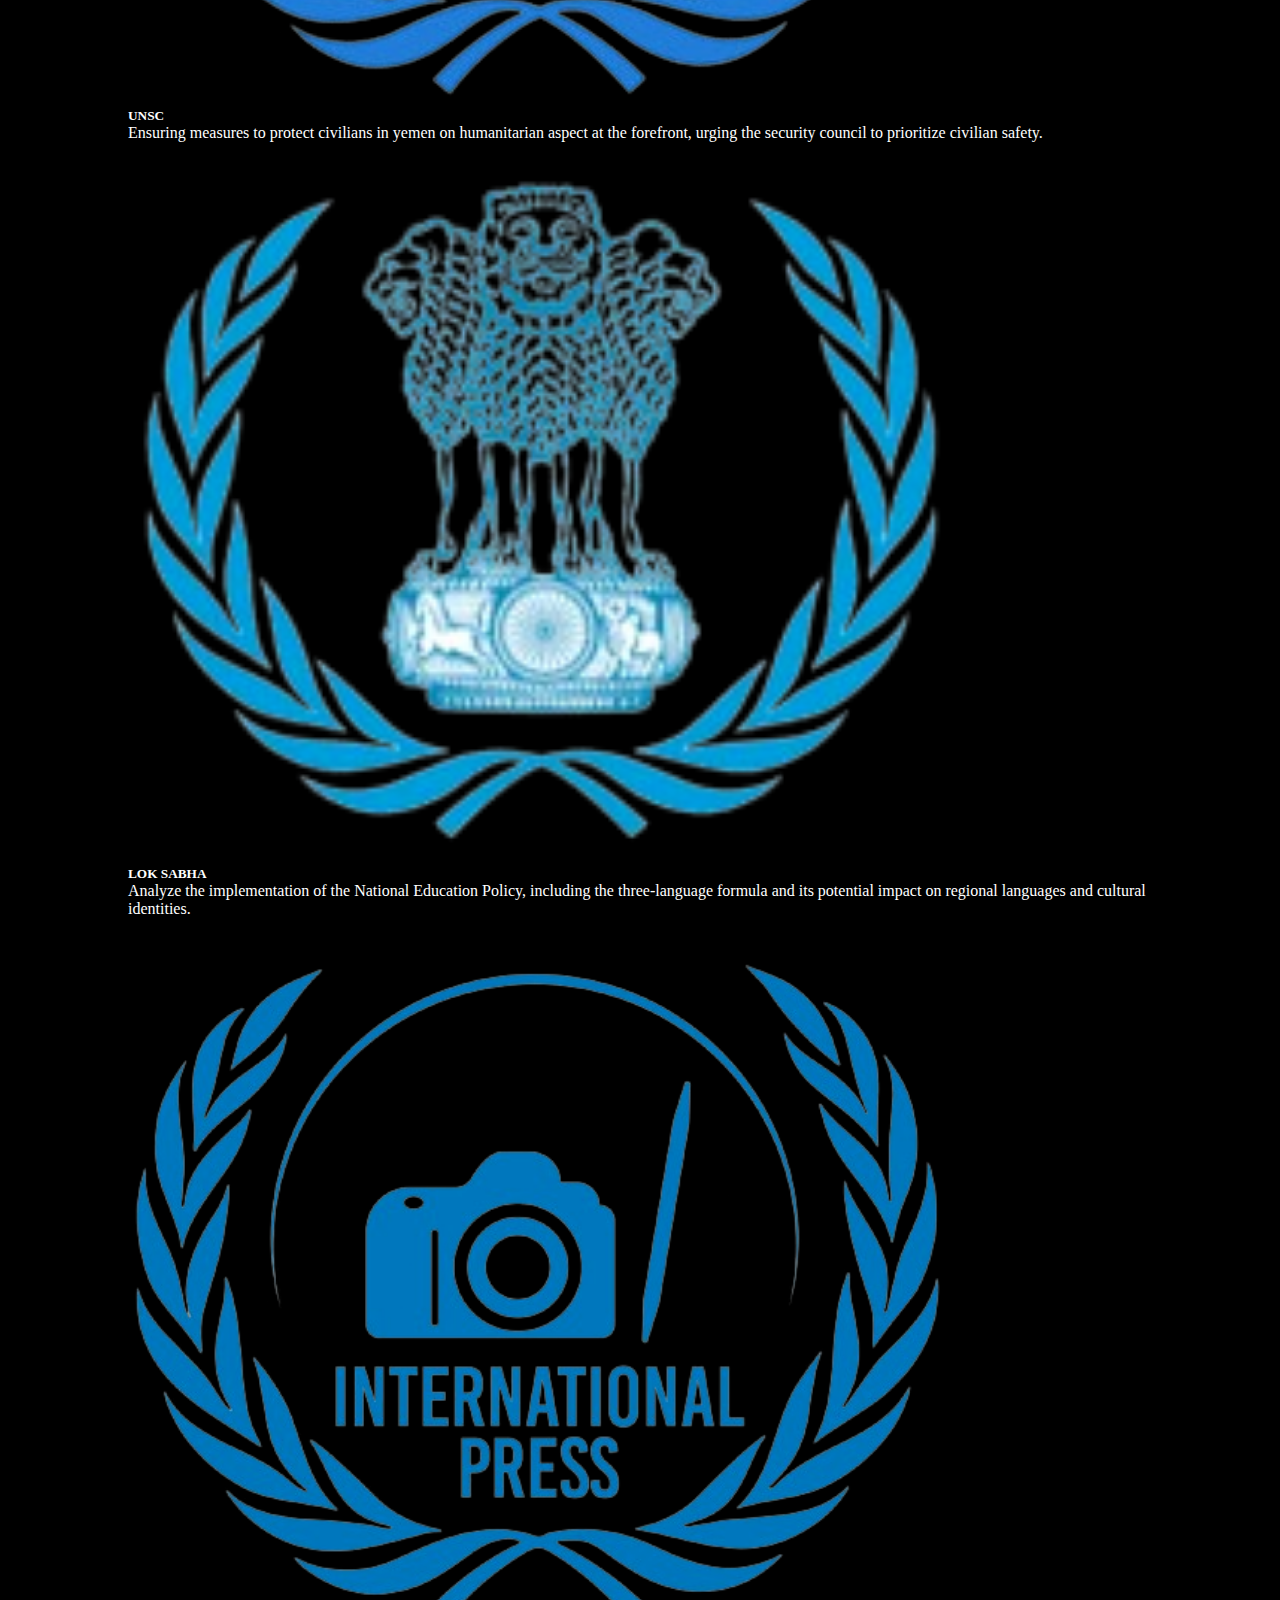
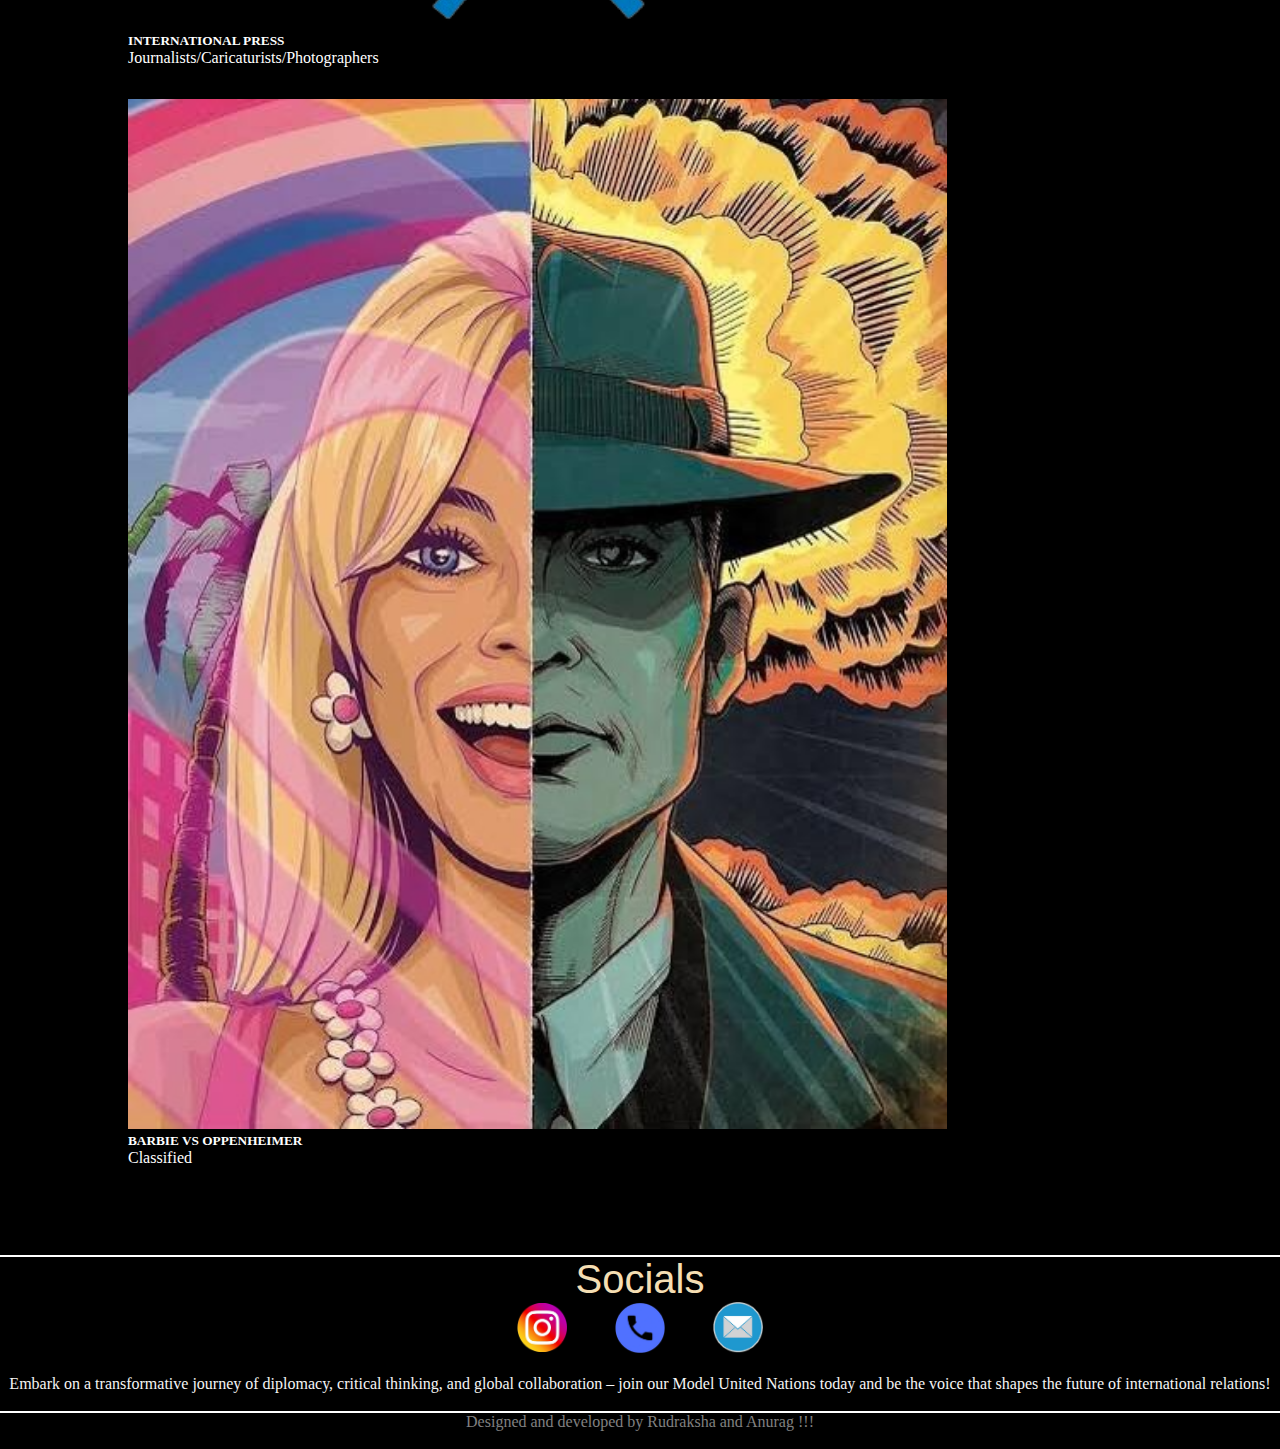
==== commit d16c7c59: "Update index.html" ====
--- a/index.html
+++ b/index.html
@@ -12,8 +12,8 @@
     <nav class="navbar navbar-expand-lg fixed-top" id="Mainnav">
         <div class="container-fluid">
           <a class="navbar-brand text-white" href="#home"><img src="2-removebg-preview.png" alt="Bootstrap" width="60" height="60" >&emsp;Murugan MUN'24</a>
-          <button id="toogle" class="navbar-toggler btn-dark" type="button" data-bs-toggle="offcanvas" data-bs-target="#offcanvasNavbar" aria-controls="offcanvasNavbar" aria-label="Toggle navigation"style="background-color: aliceblue;opacity: 0.3;">
-            <span class="navbar-toggler-icon "></span>
+          <button id="toogle" class="navbar-toggler btn-dark" type="button" data-bs-toggle="offcanvas" data-bs-target="#offcanvasNavbar" aria-controls="offcanvasNavbar" aria-label="Toggle navigation">
+            <span class="">. . .</span>
           </button>
           <div class="offcanvas offcanvas-start" tabindex="-1" id="offcanvasNavbar" aria-labelledby="offcanvasNavbarLabel">
             <div class="offcanvas-header">
--- a/style.css
+++ b/style.css
@@ -170,7 +170,7 @@
   }
   .btn1{
     width: 100%;
-    border-radius: 3px;
+    border-radius: 50%;
   }
   
 
@@ -194,7 +194,7 @@
     transition: all 250ms;
     overflow: hidden;
     width: 100%;
-    border-radius: 3px;
+    border-radius: 15px;
   }
   
   #button1::before {
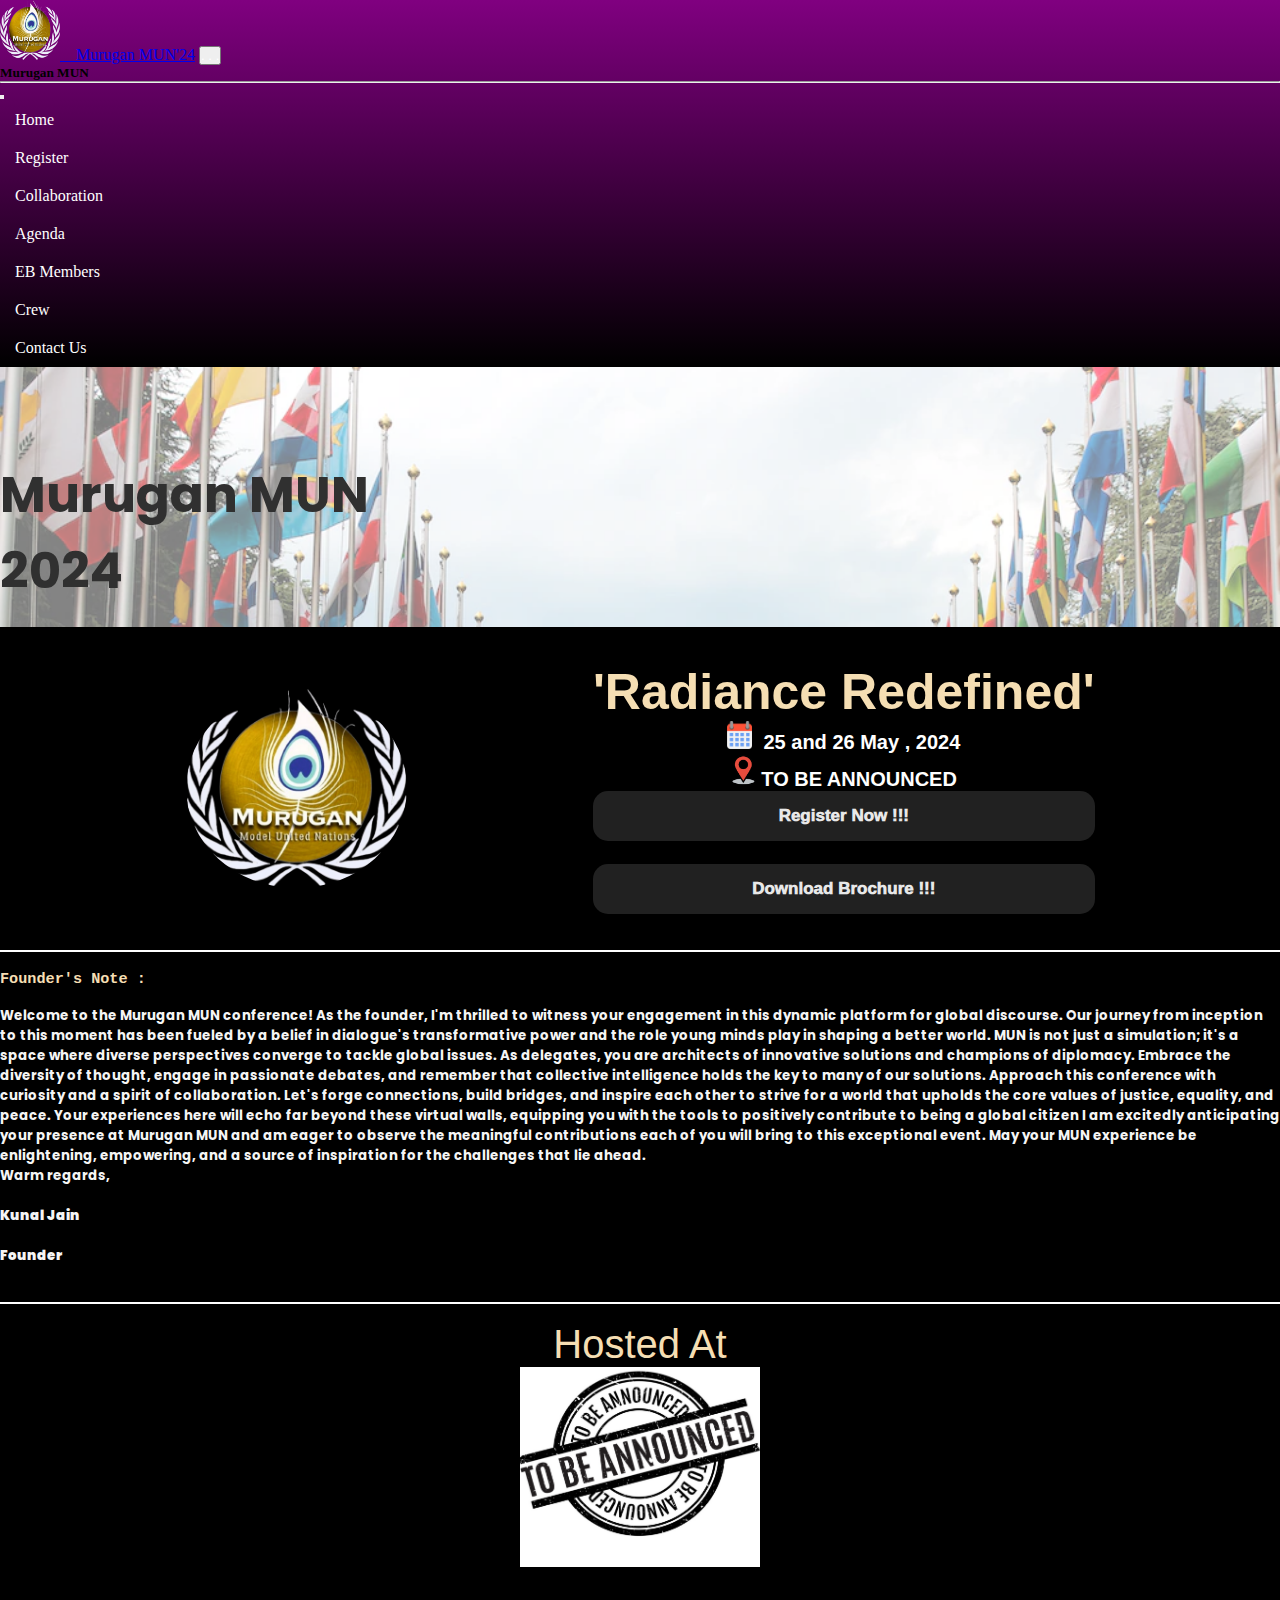
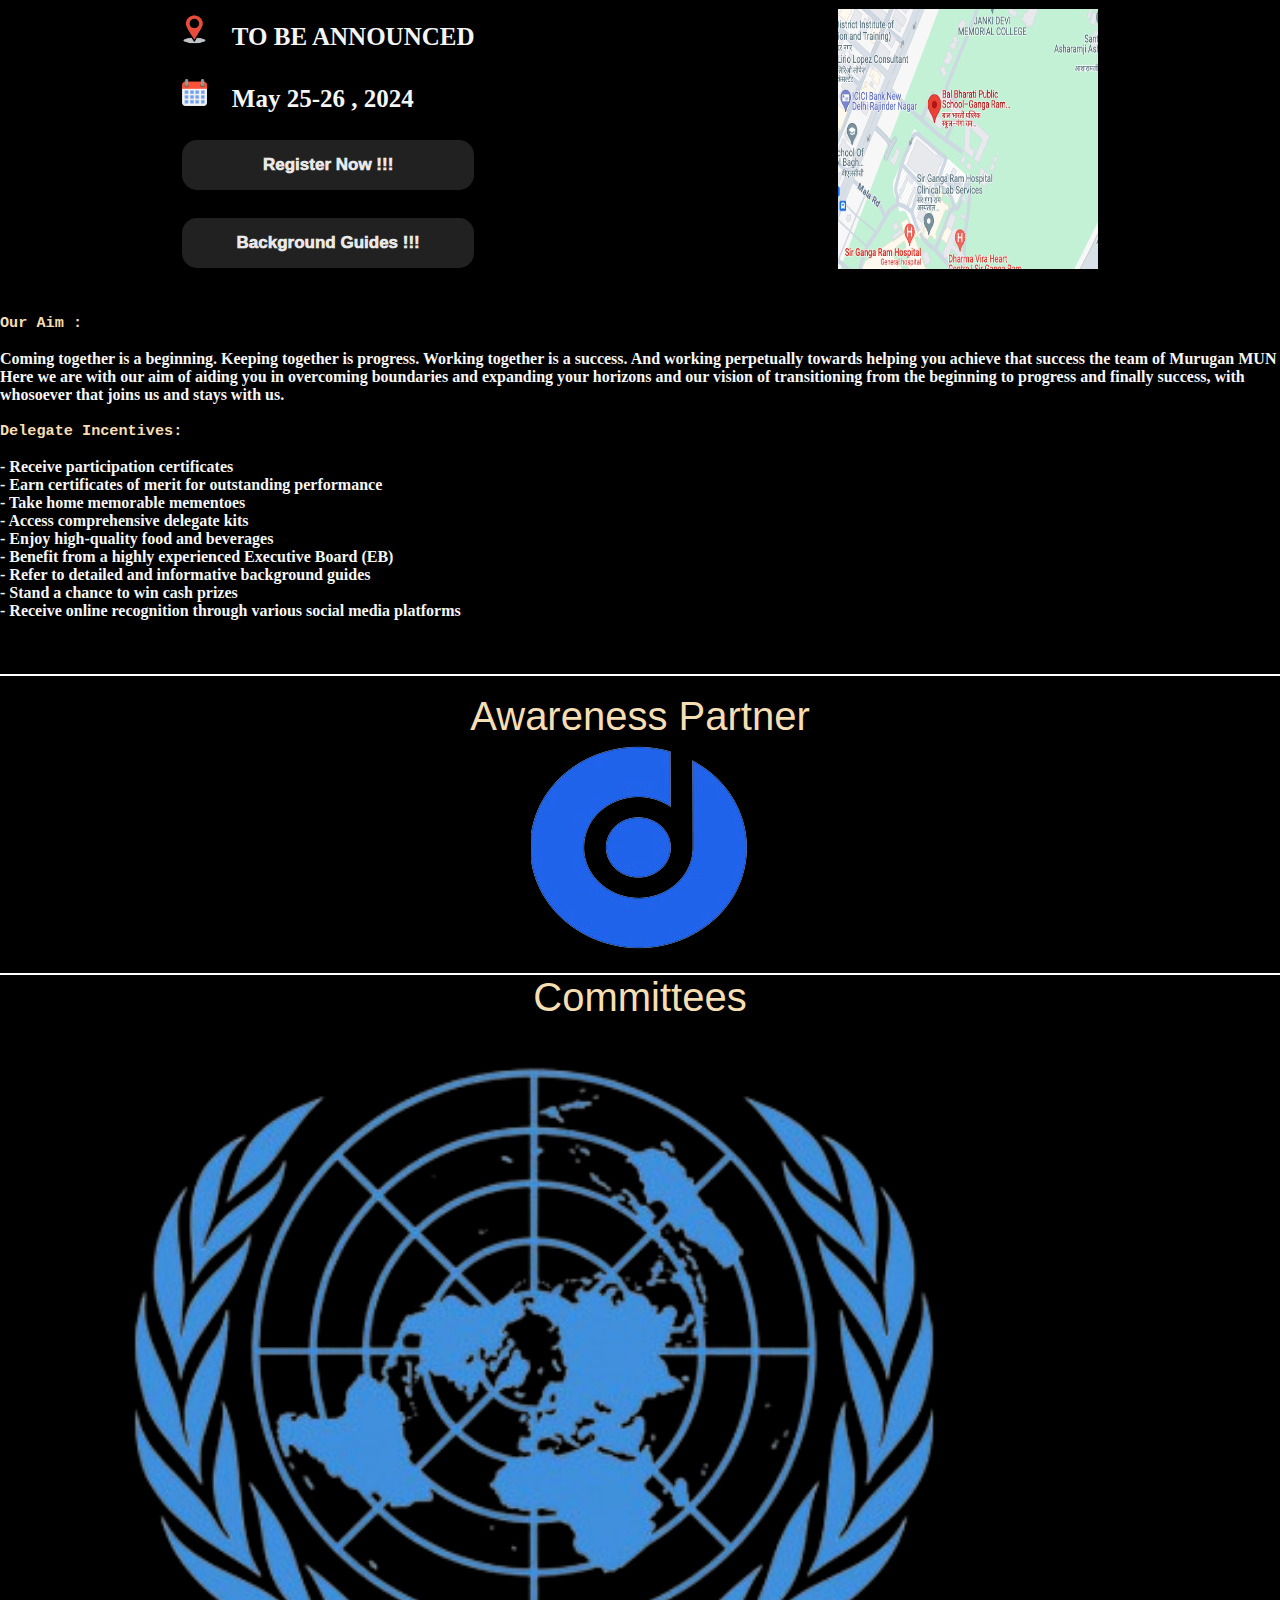
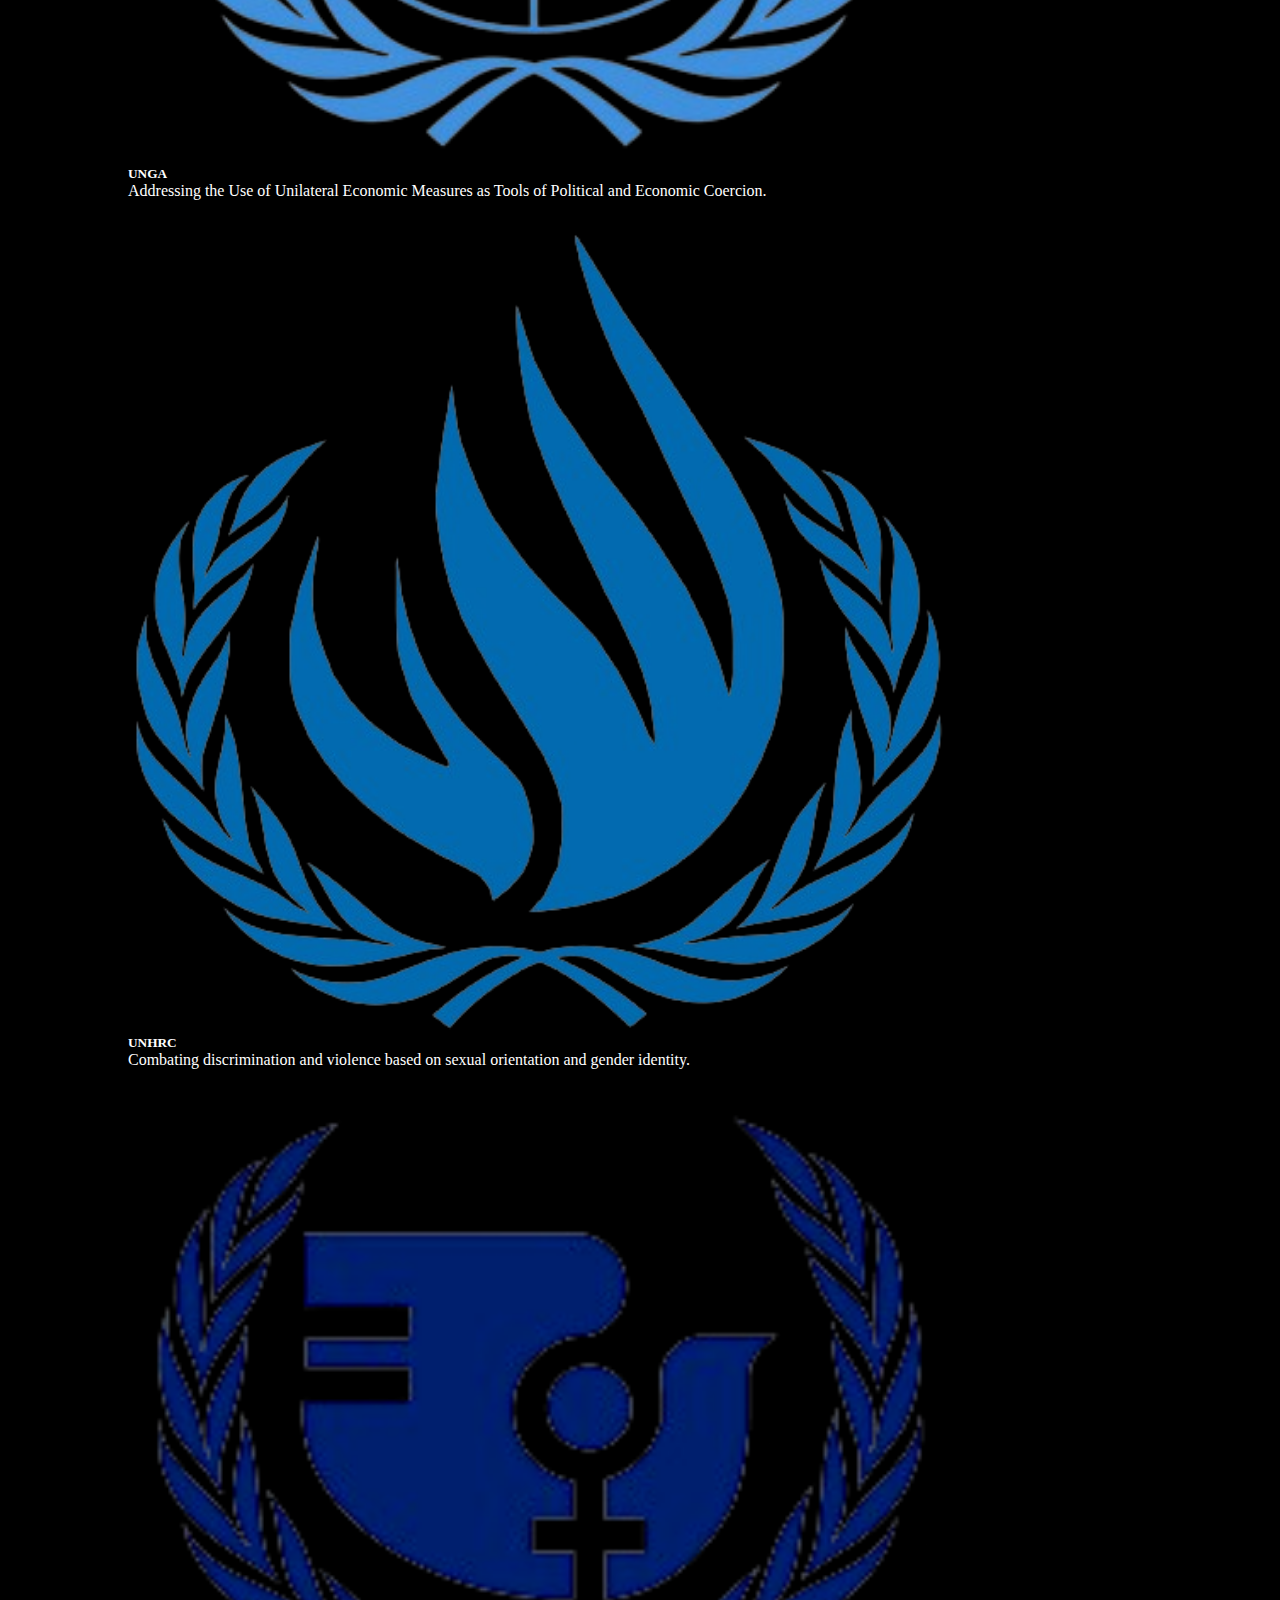
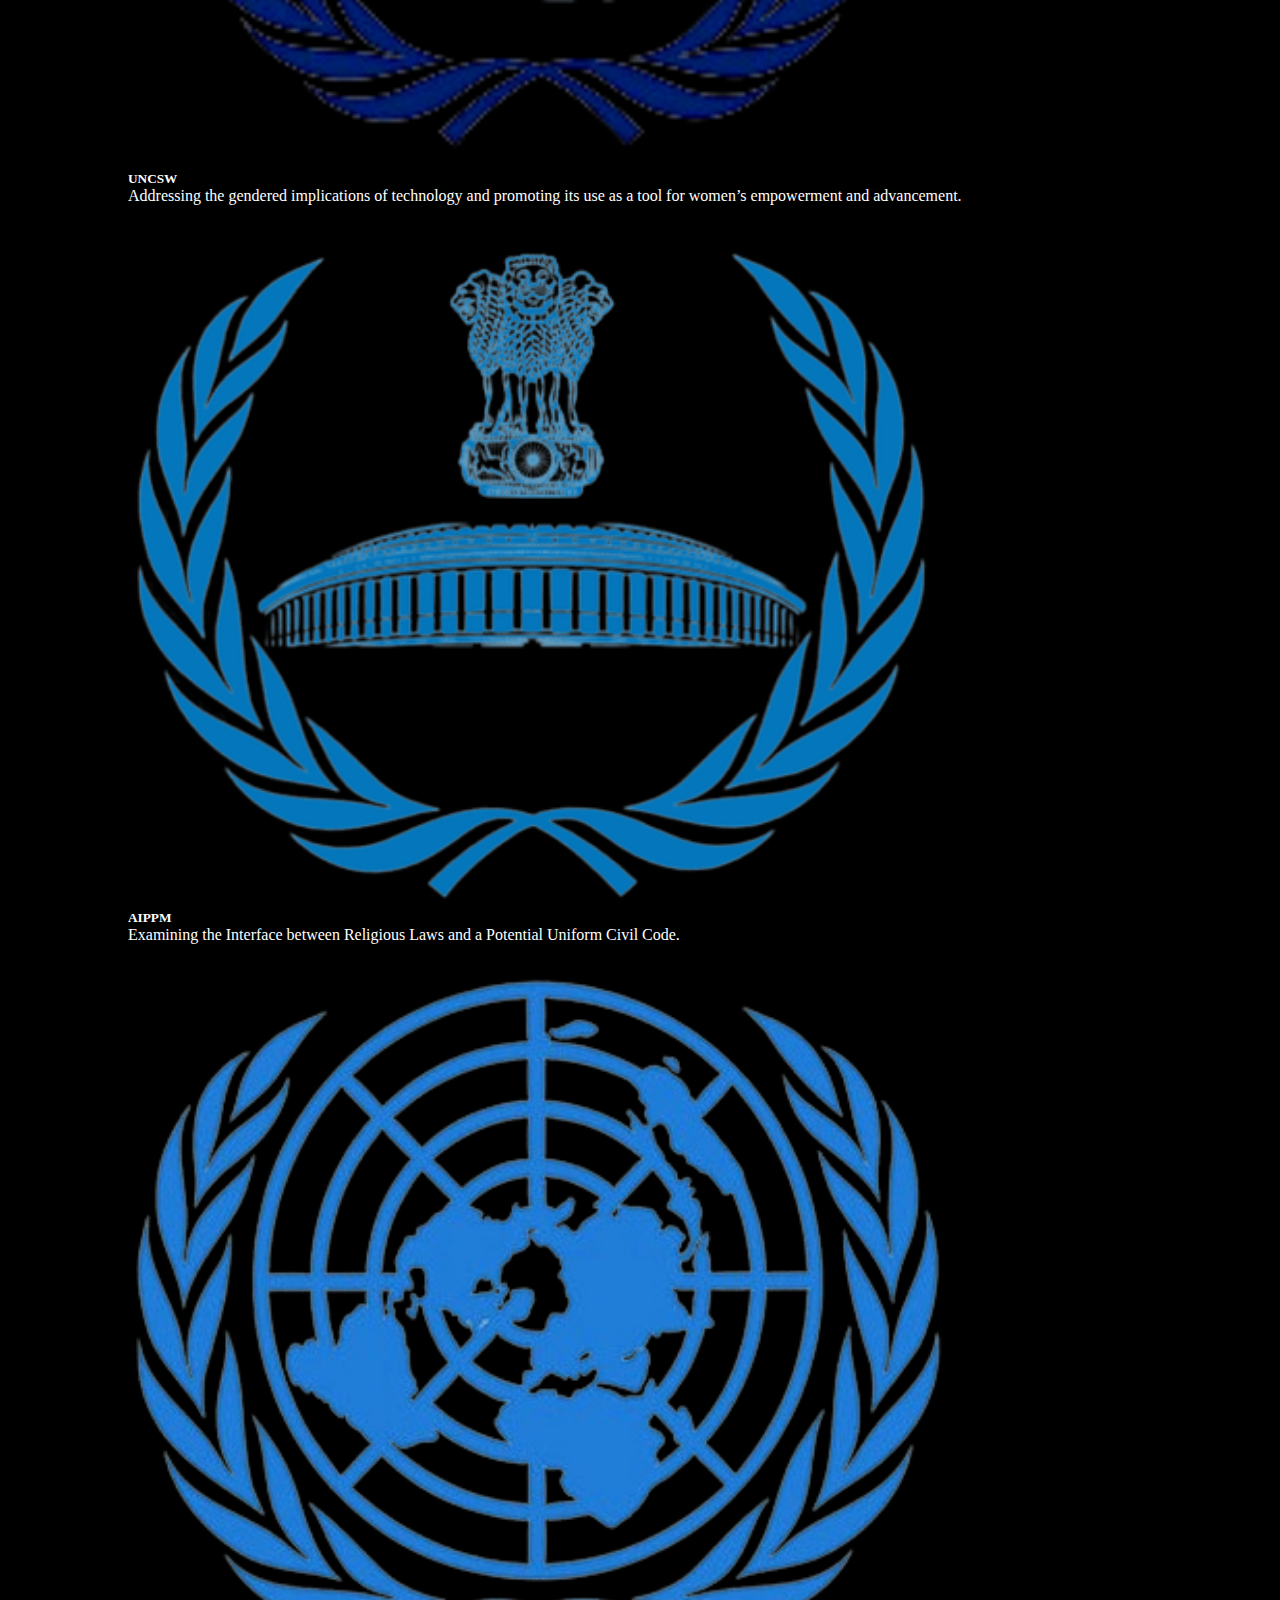
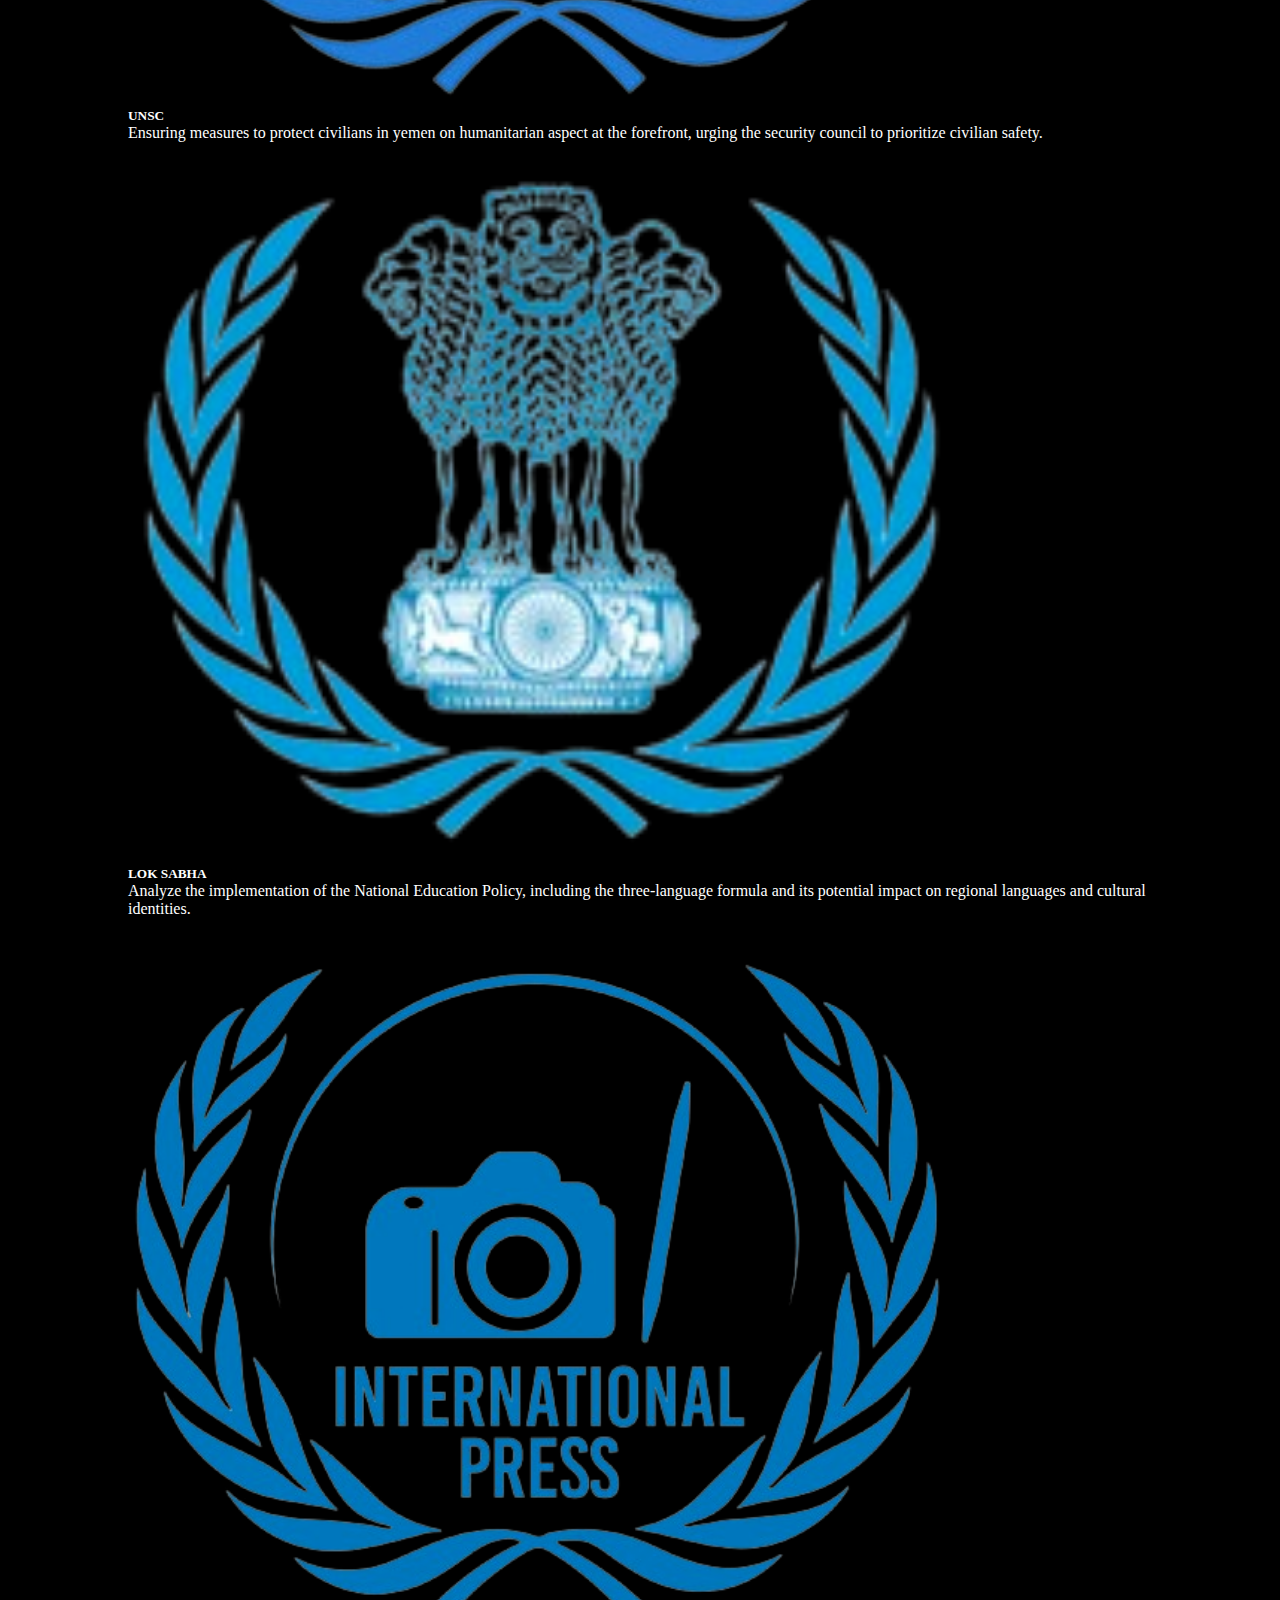
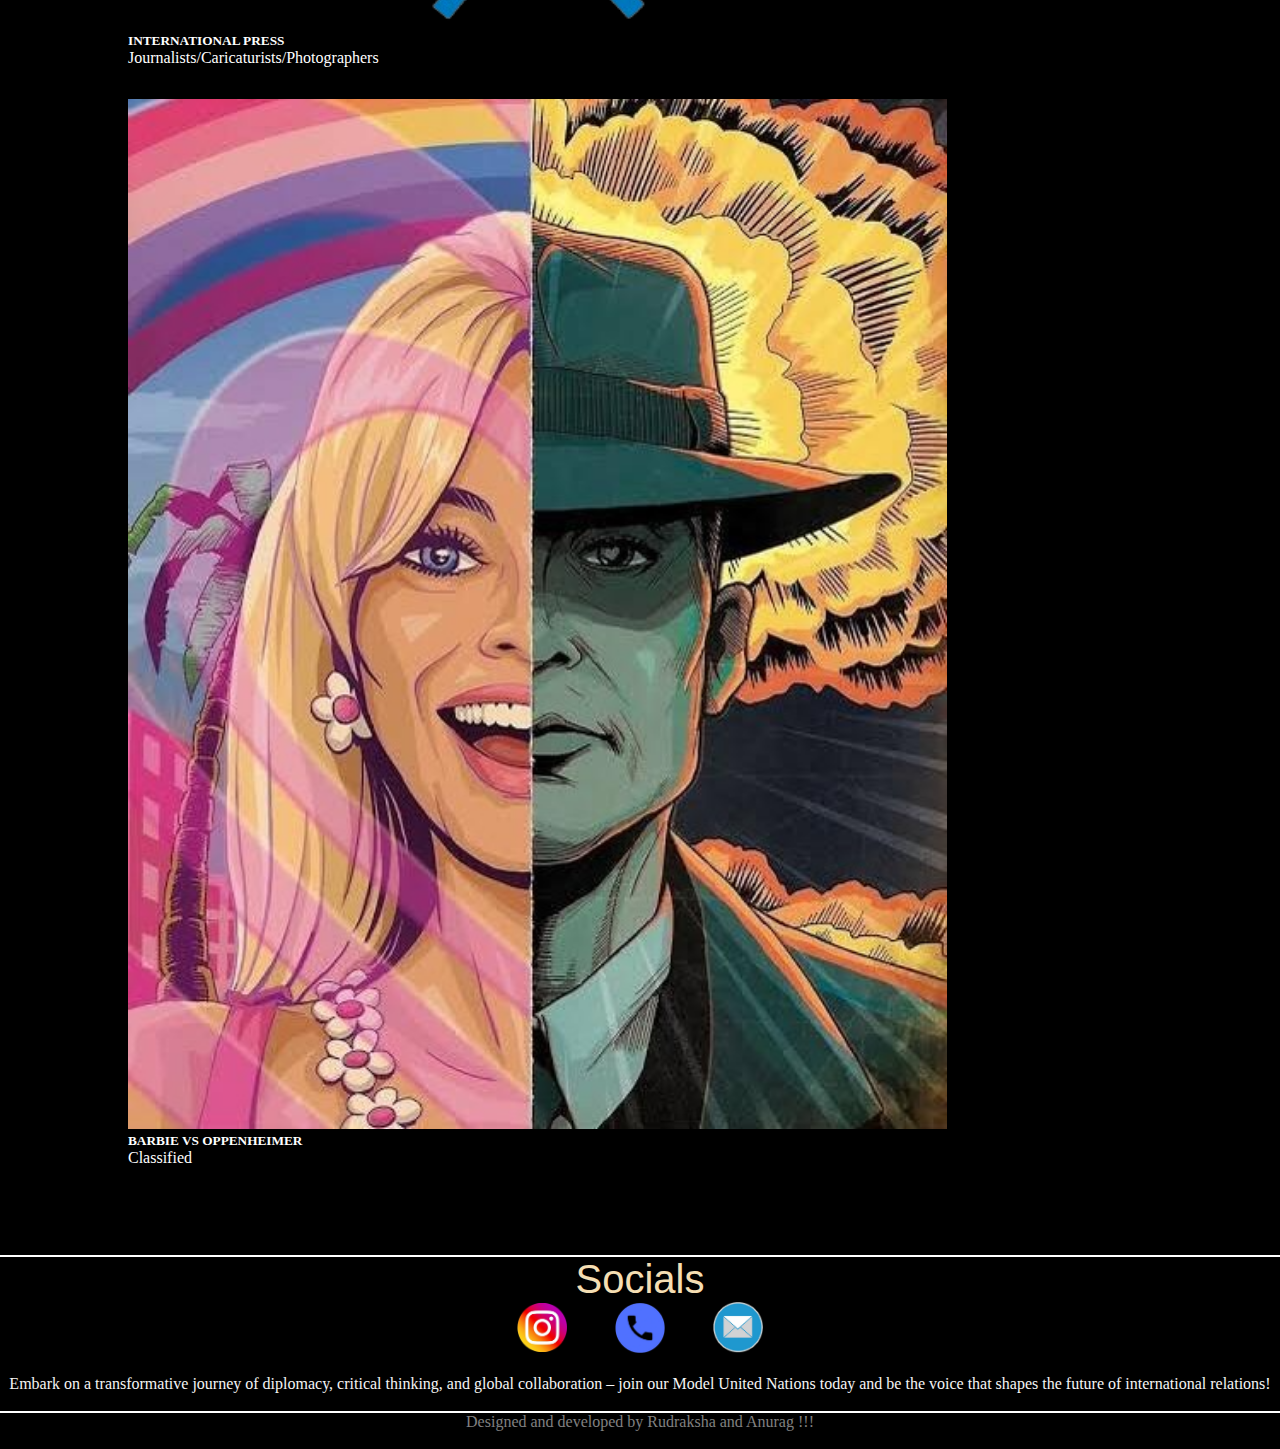
==== commit 3f96223f: "Update index.html" ====
--- a/index.html
+++ b/index.html
@@ -13,7 +13,7 @@
         <div class="container-fluid">
           <a class="navbar-brand text-white" href="#home"><img src="2-removebg-preview.png" alt="Bootstrap" width="60" height="60" >&emsp;Murugan MUN'24</a>
           <button id="toogle" class="navbar-toggler btn-dark" type="button" data-bs-toggle="offcanvas" data-bs-target="#offcanvasNavbar" aria-controls="offcanvasNavbar" aria-label="Toggle navigation">
-            <span class="">. . .</span>
+            <span class="" style="color:white">. . .</span>
           </button>
           <div class="offcanvas offcanvas-start" tabindex="-1" id="offcanvasNavbar" aria-labelledby="offcanvasNavbarLabel">
             <div class="offcanvas-header">
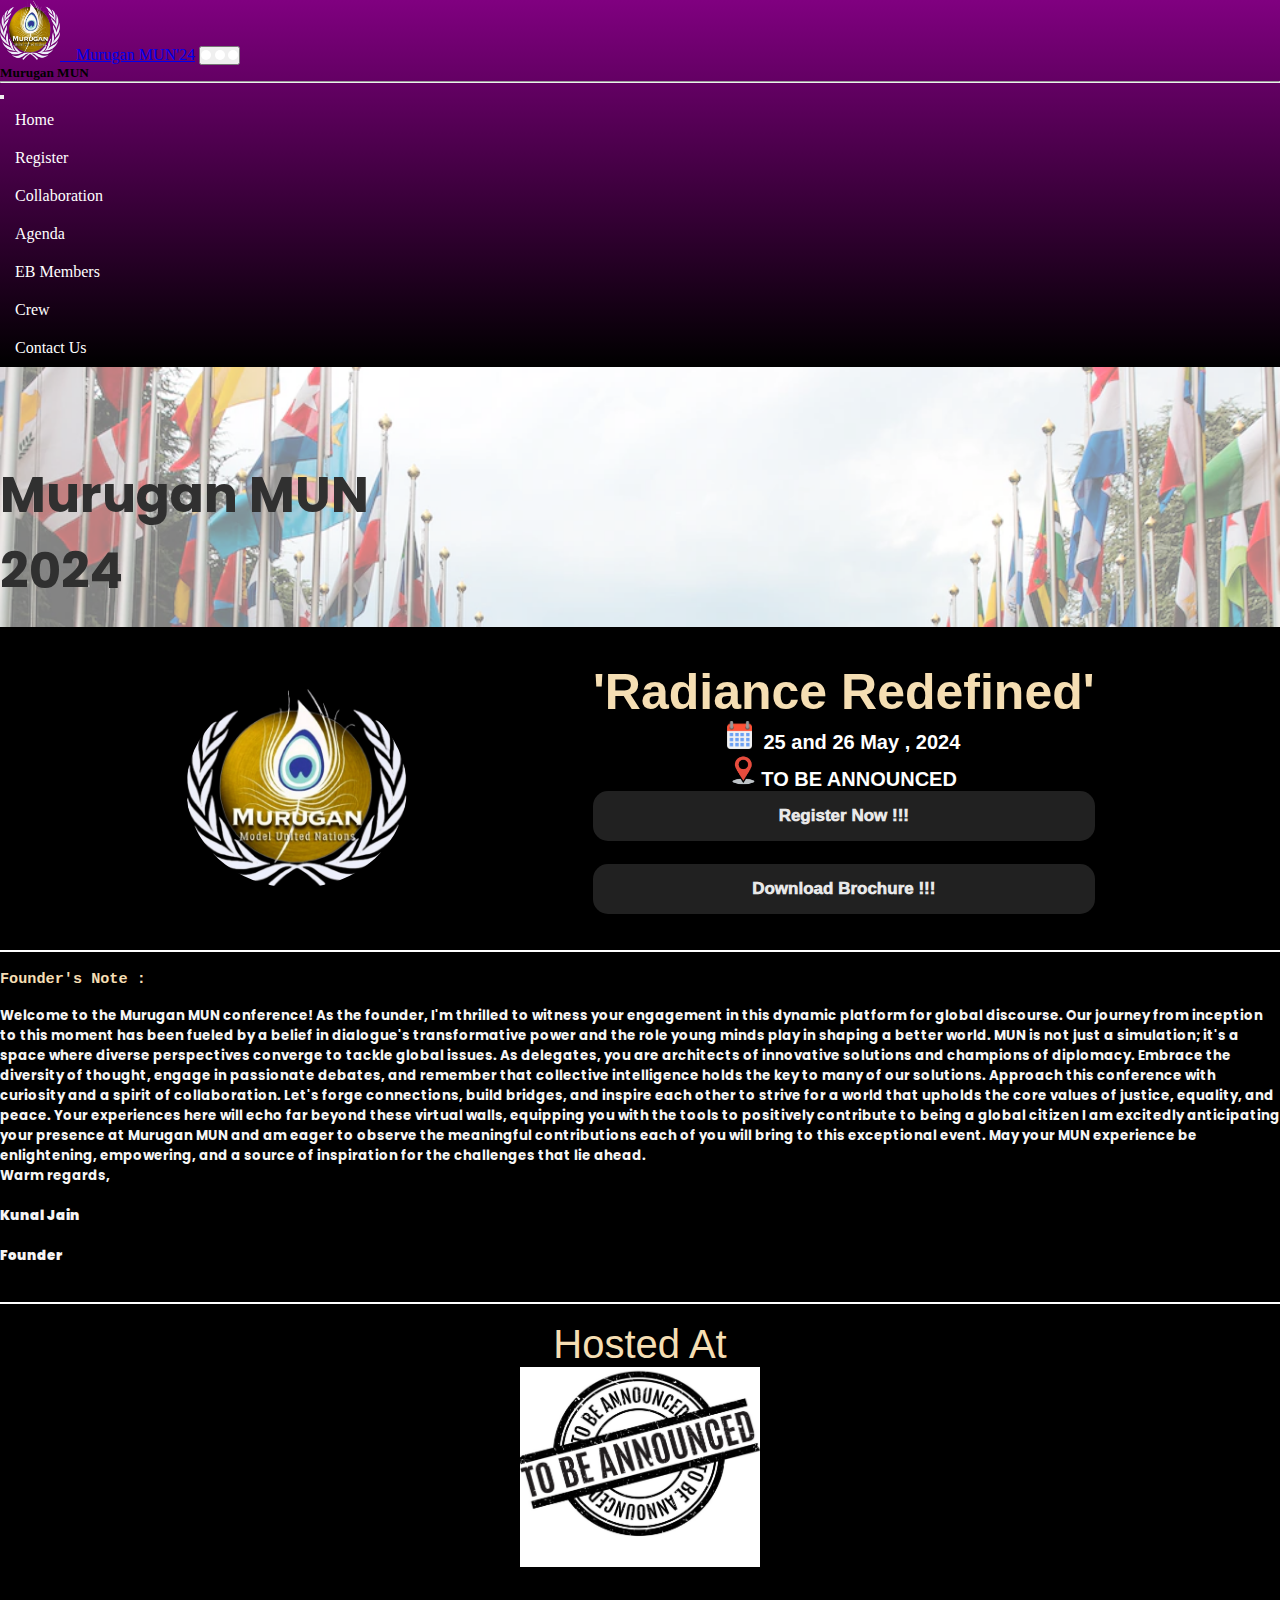
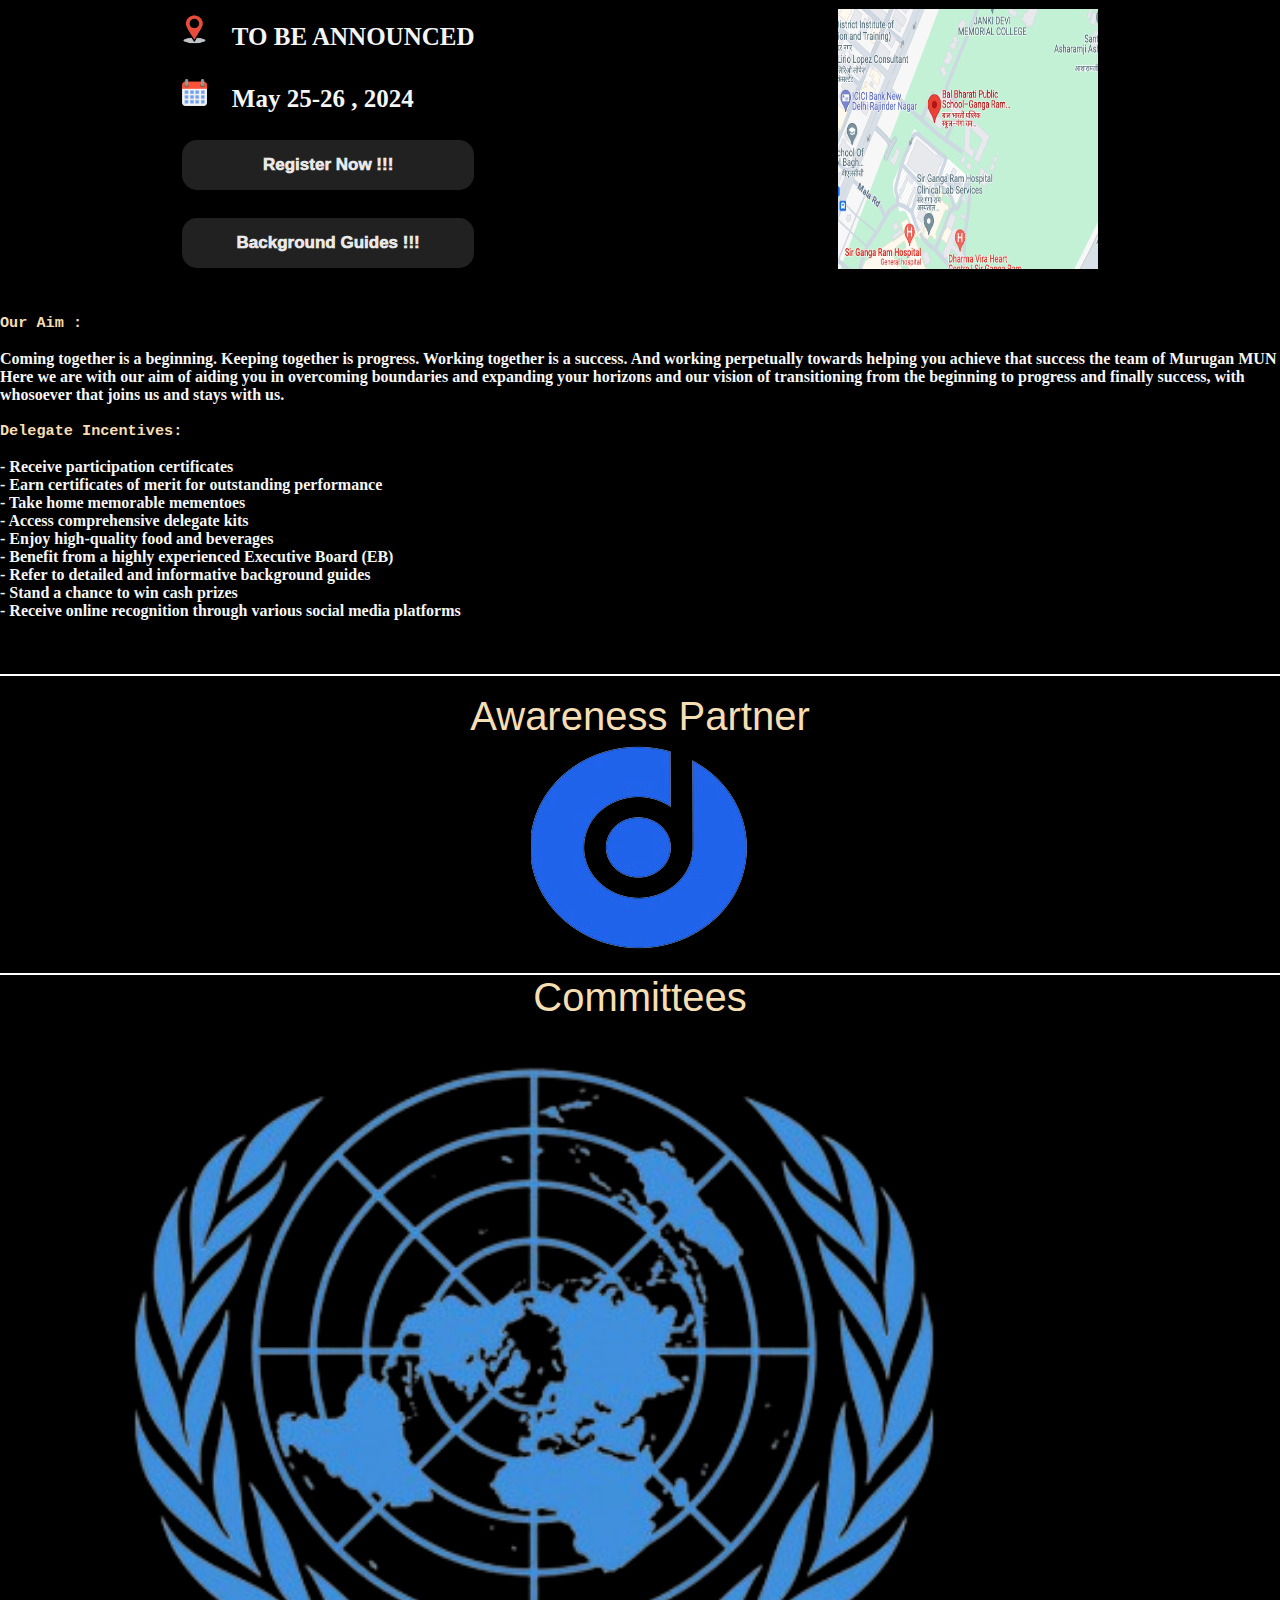
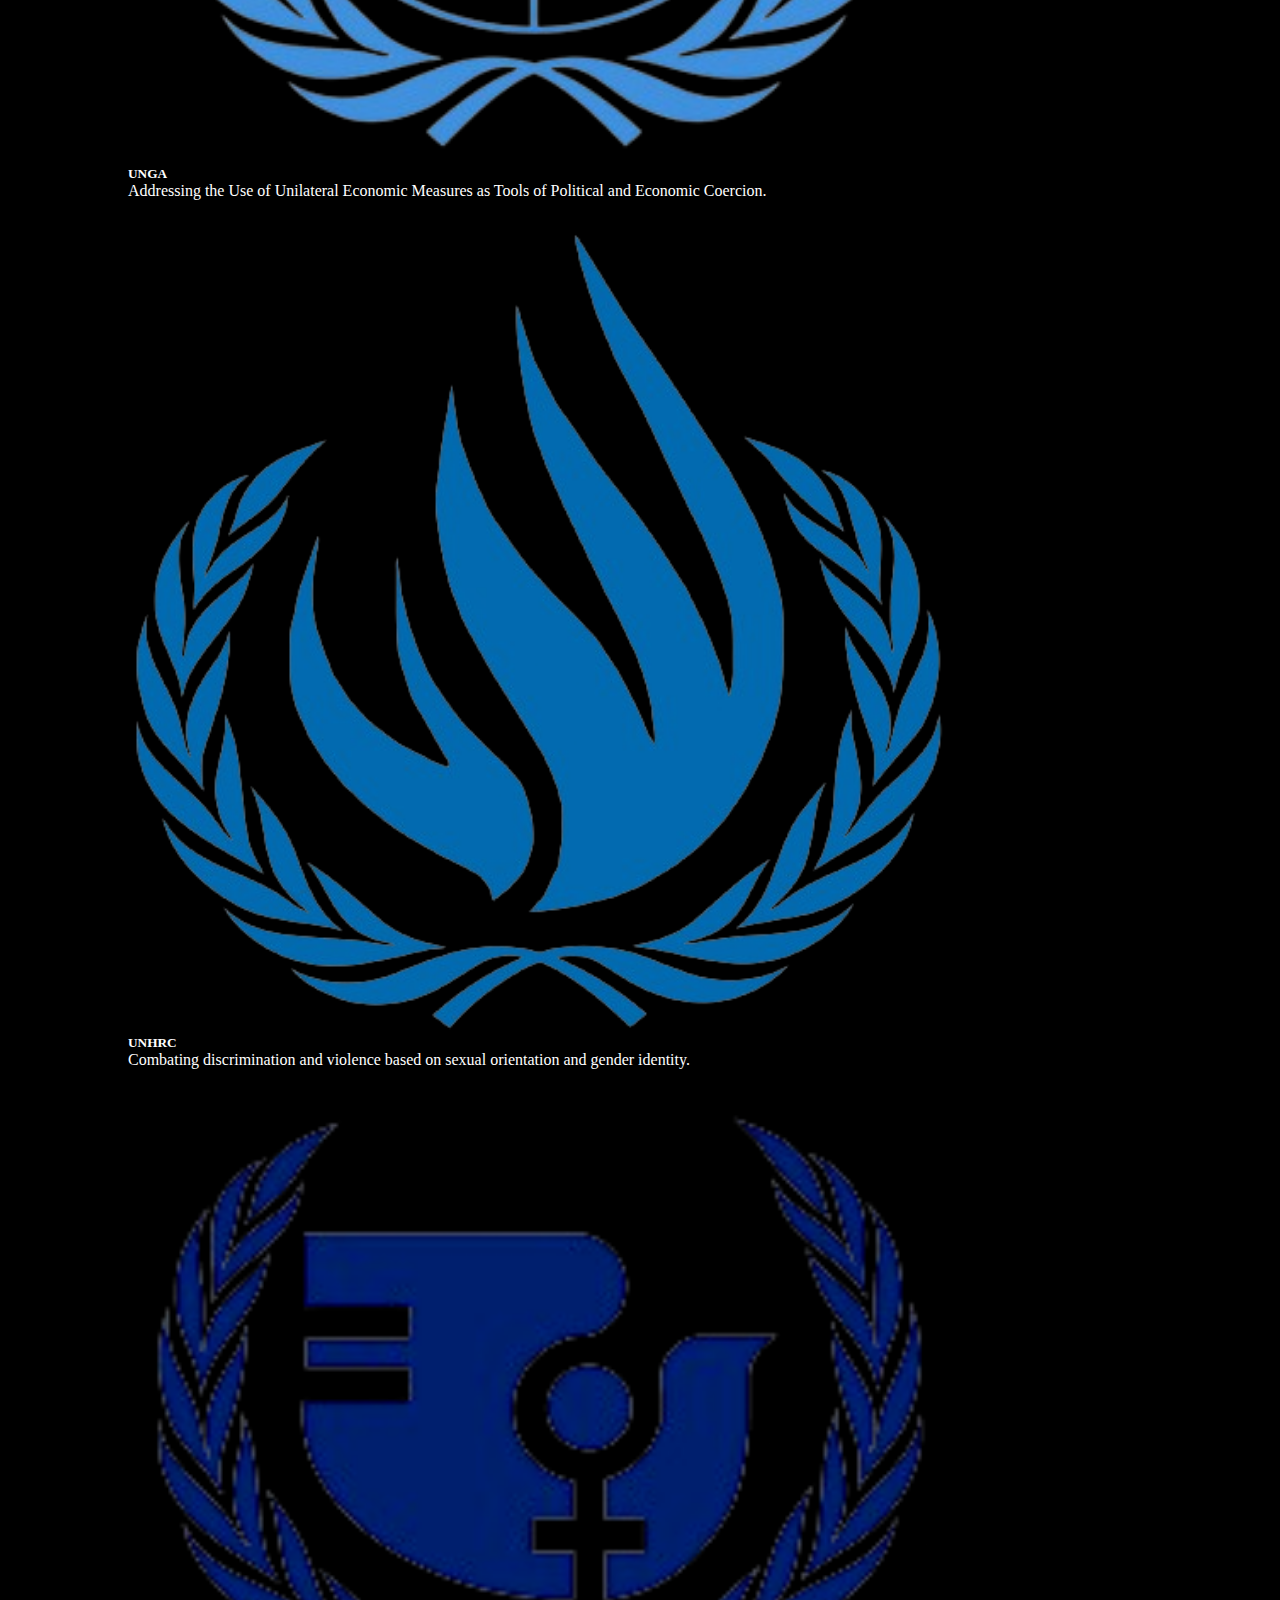
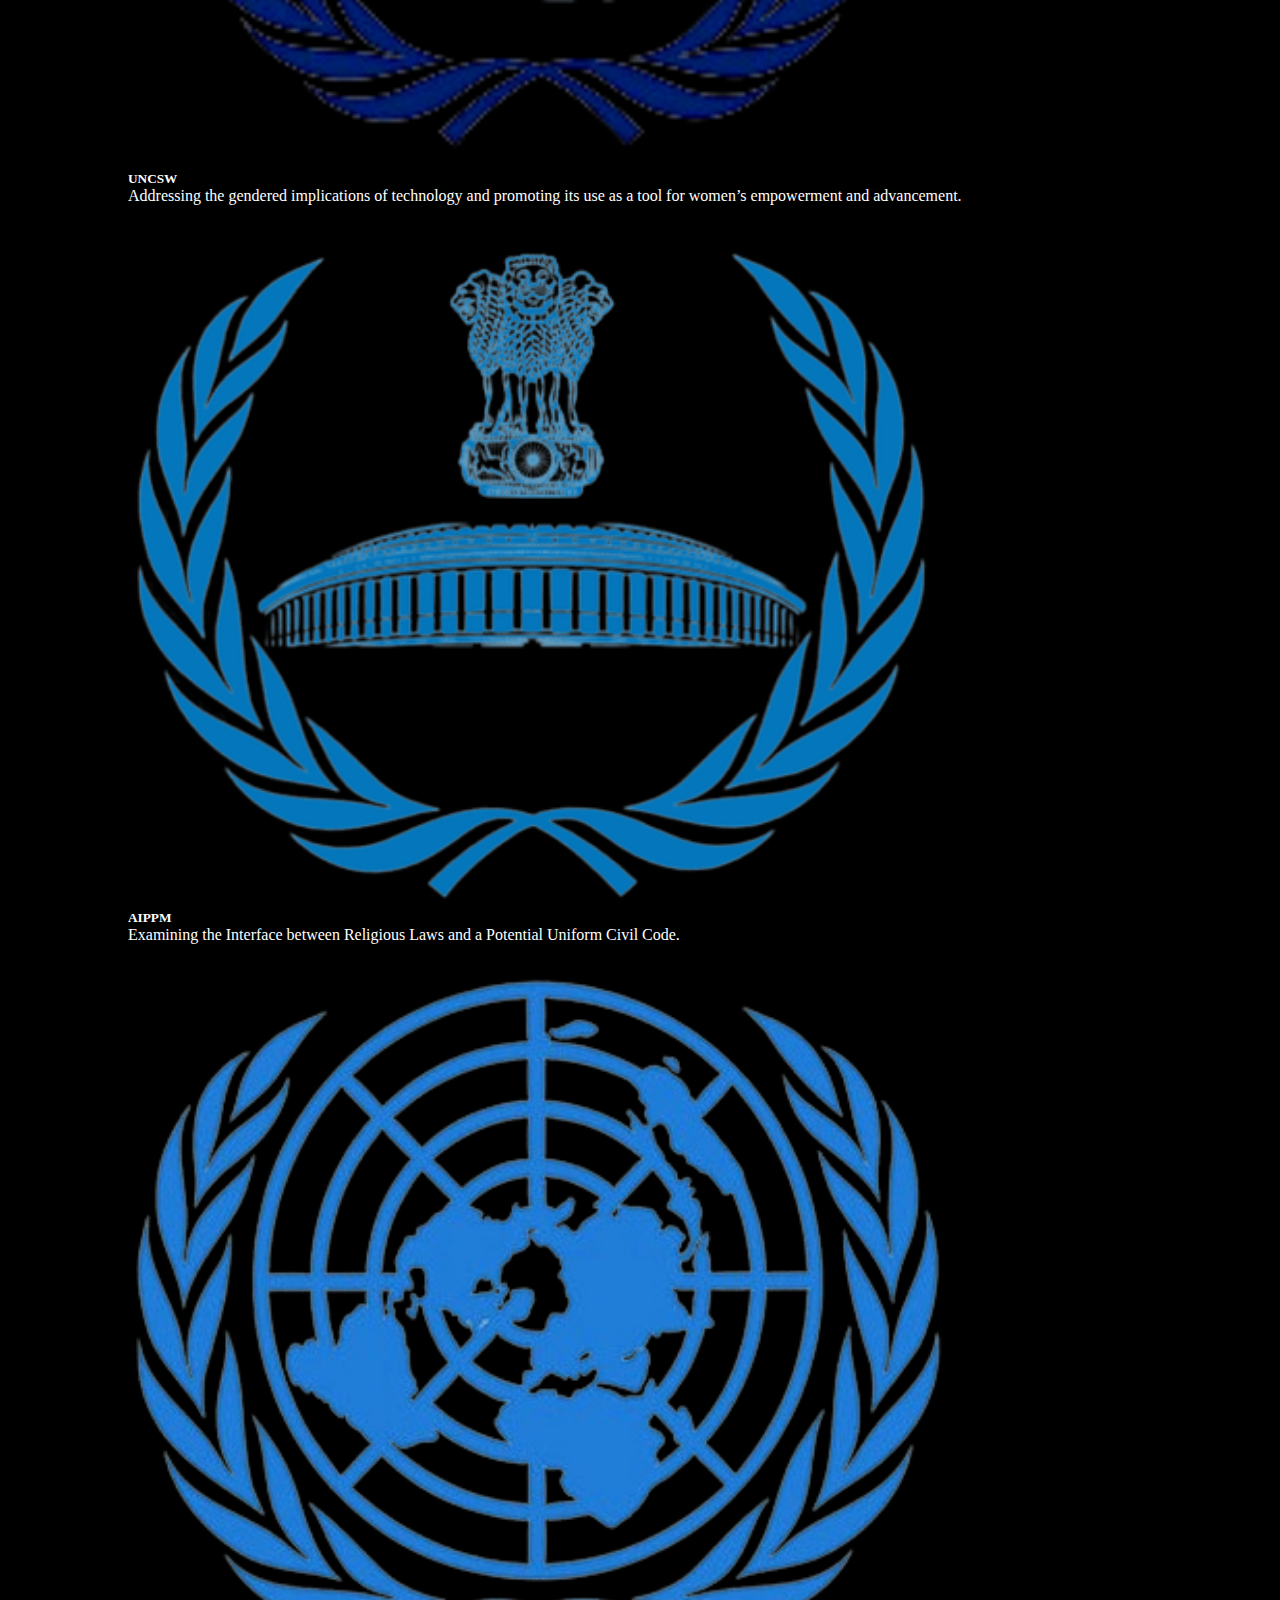
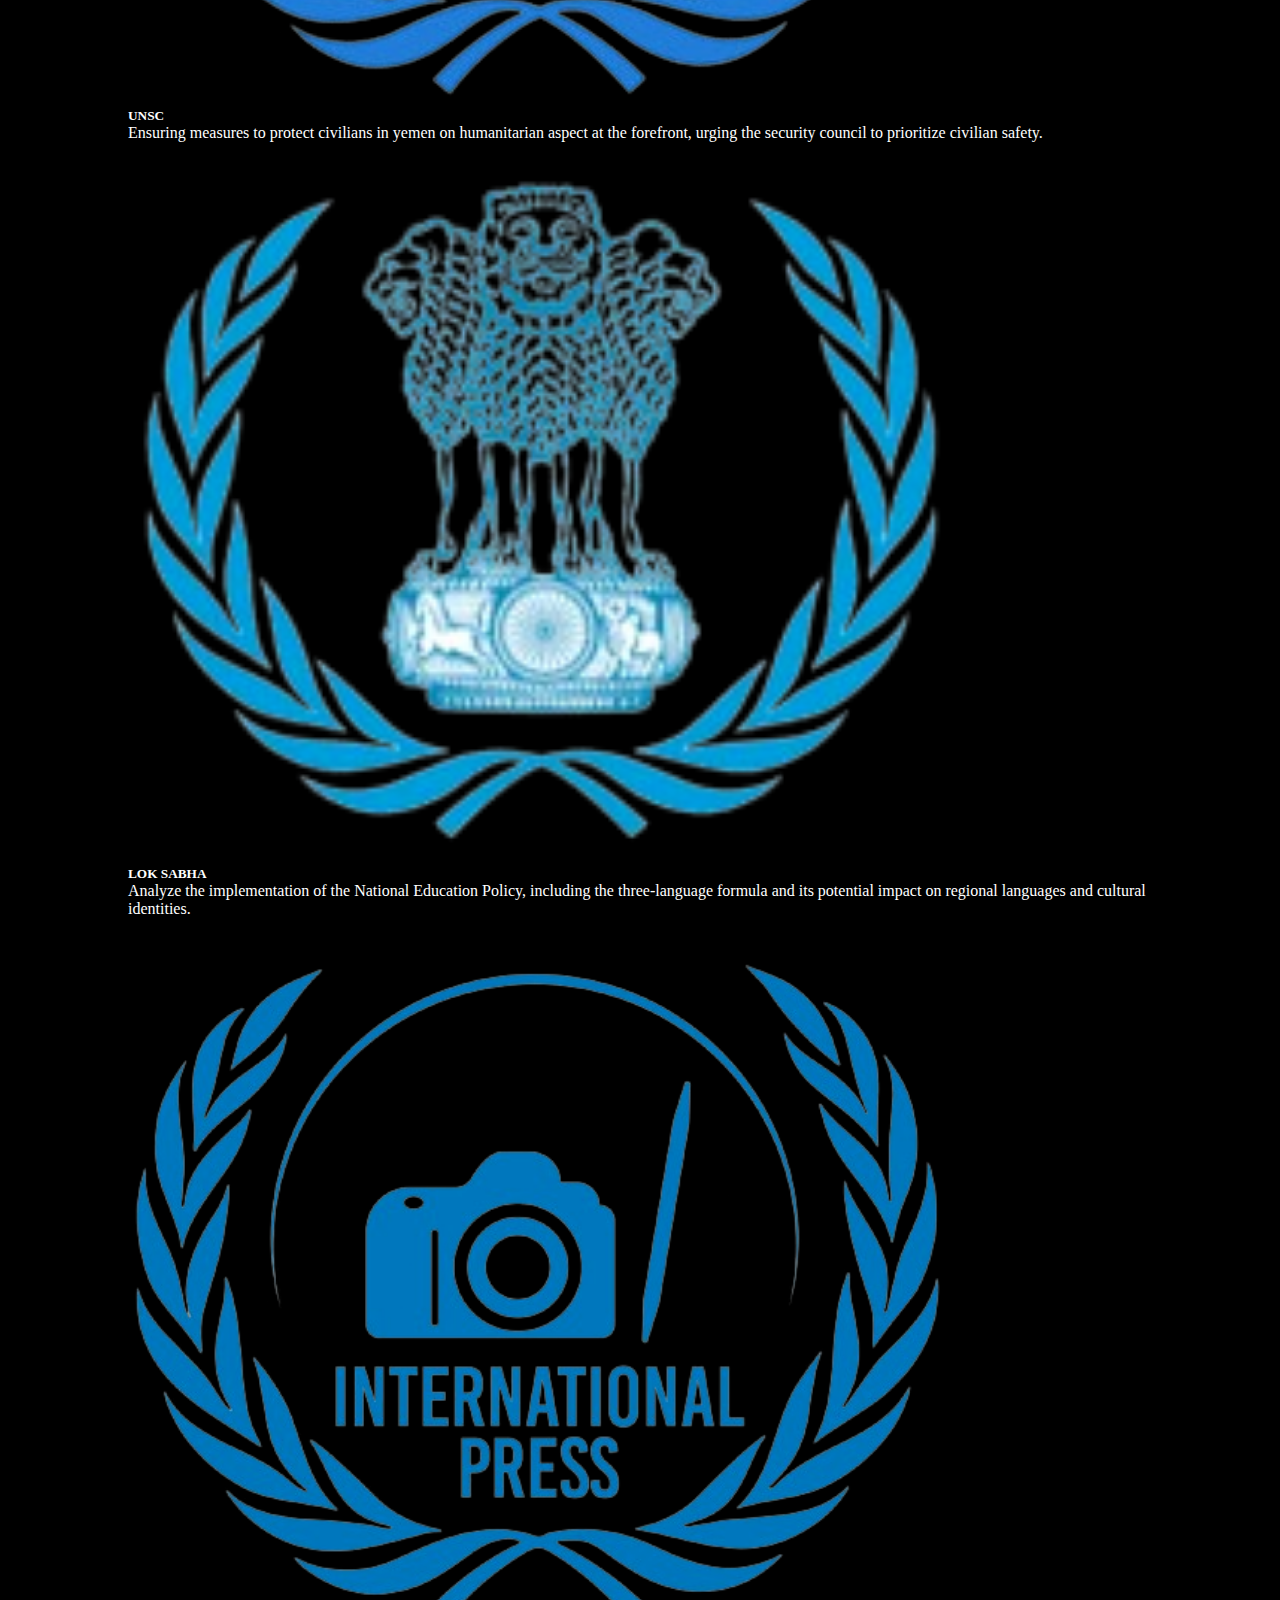
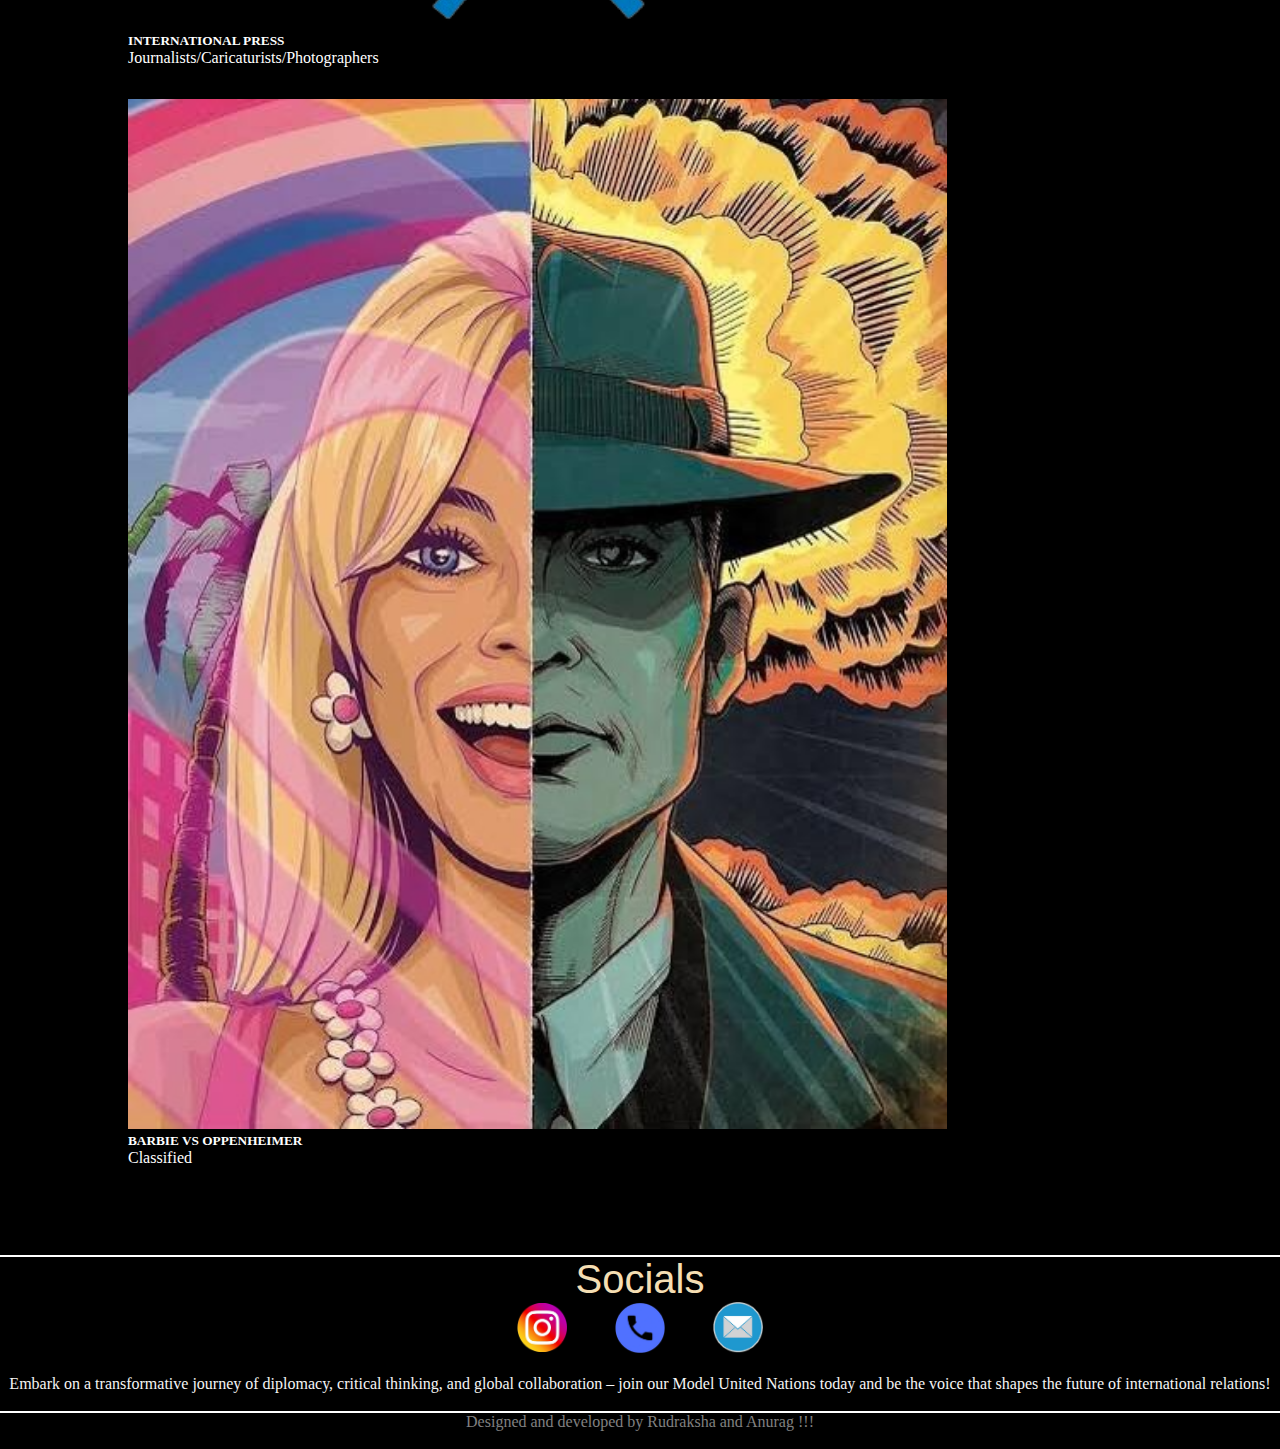
==== commit dd1c46c6: "Update index.html" ====
--- a/index.html
+++ b/index.html
@@ -13,7 +13,11 @@
         <div class="container-fluid">
           <a class="navbar-brand text-white" href="#home"><img src="2-removebg-preview.png" alt="Bootstrap" width="60" height="60" >&emsp;Murugan MUN'24</a>
           <button id="toogle" class="navbar-toggler btn-dark" type="button" data-bs-toggle="offcanvas" data-bs-target="#offcanvasNavbar" aria-controls="offcanvasNavbar" aria-label="Toggle navigation">
-            <span class="" style="color:white">. . .</span>
+            <span class="" style="color:white">
+              <span class="ellipsis"></span>
+            <span class="ellipsis"></span>
+            <span class="ellipsis"></span>
+            </span>
           </button>
           <div class="offcanvas offcanvas-start" tabindex="-1" id="offcanvasNavbar" aria-labelledby="offcanvasNavbarLabel">
             <div class="offcanvas-header">
--- a/style.css
+++ b/style.css
@@ -341,4 +341,13 @@
     
 }
 
-
+.ellipsis {
+  display: inline-block;
+  width: 10px;
+  height: 10px;
+  background-color:white;
+  border-radius: 50%;
+  margin: 0px; /* Adjust spacing as needed */
+  cursor: pointer;
+}
+
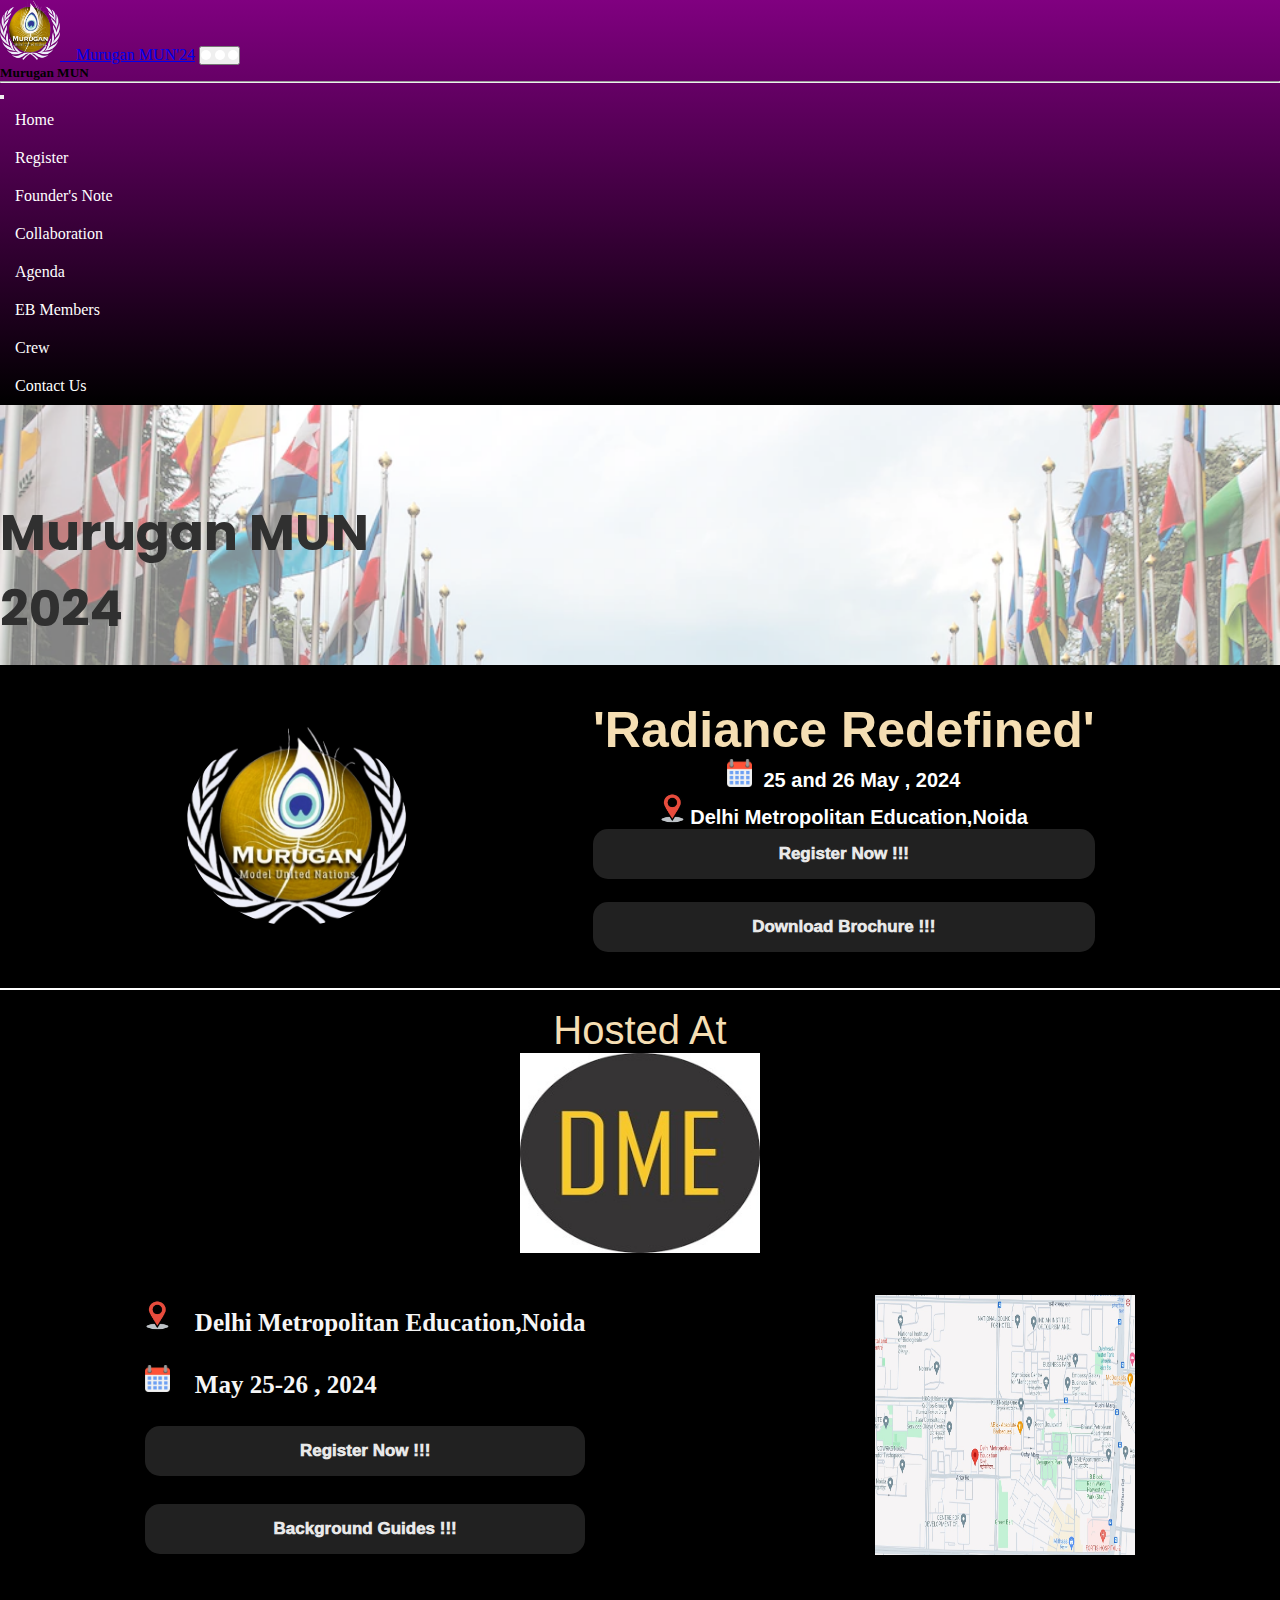
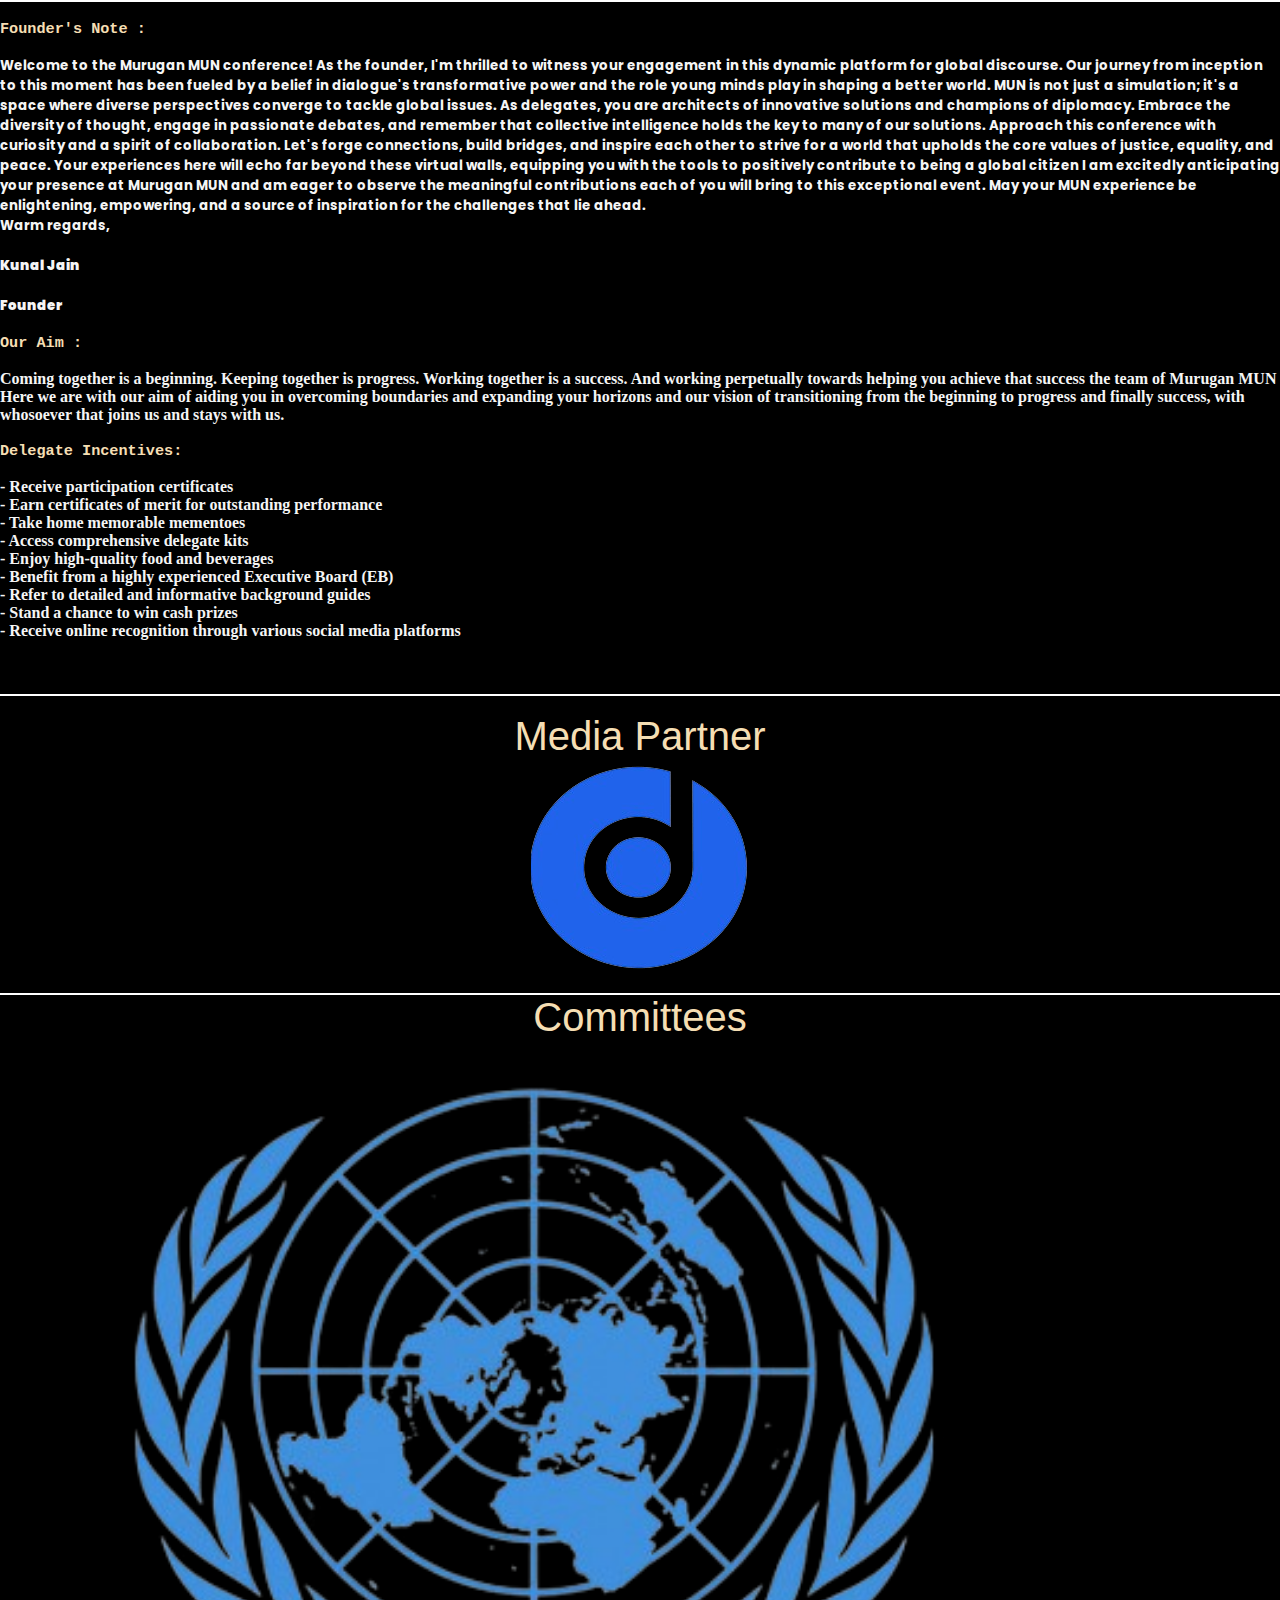
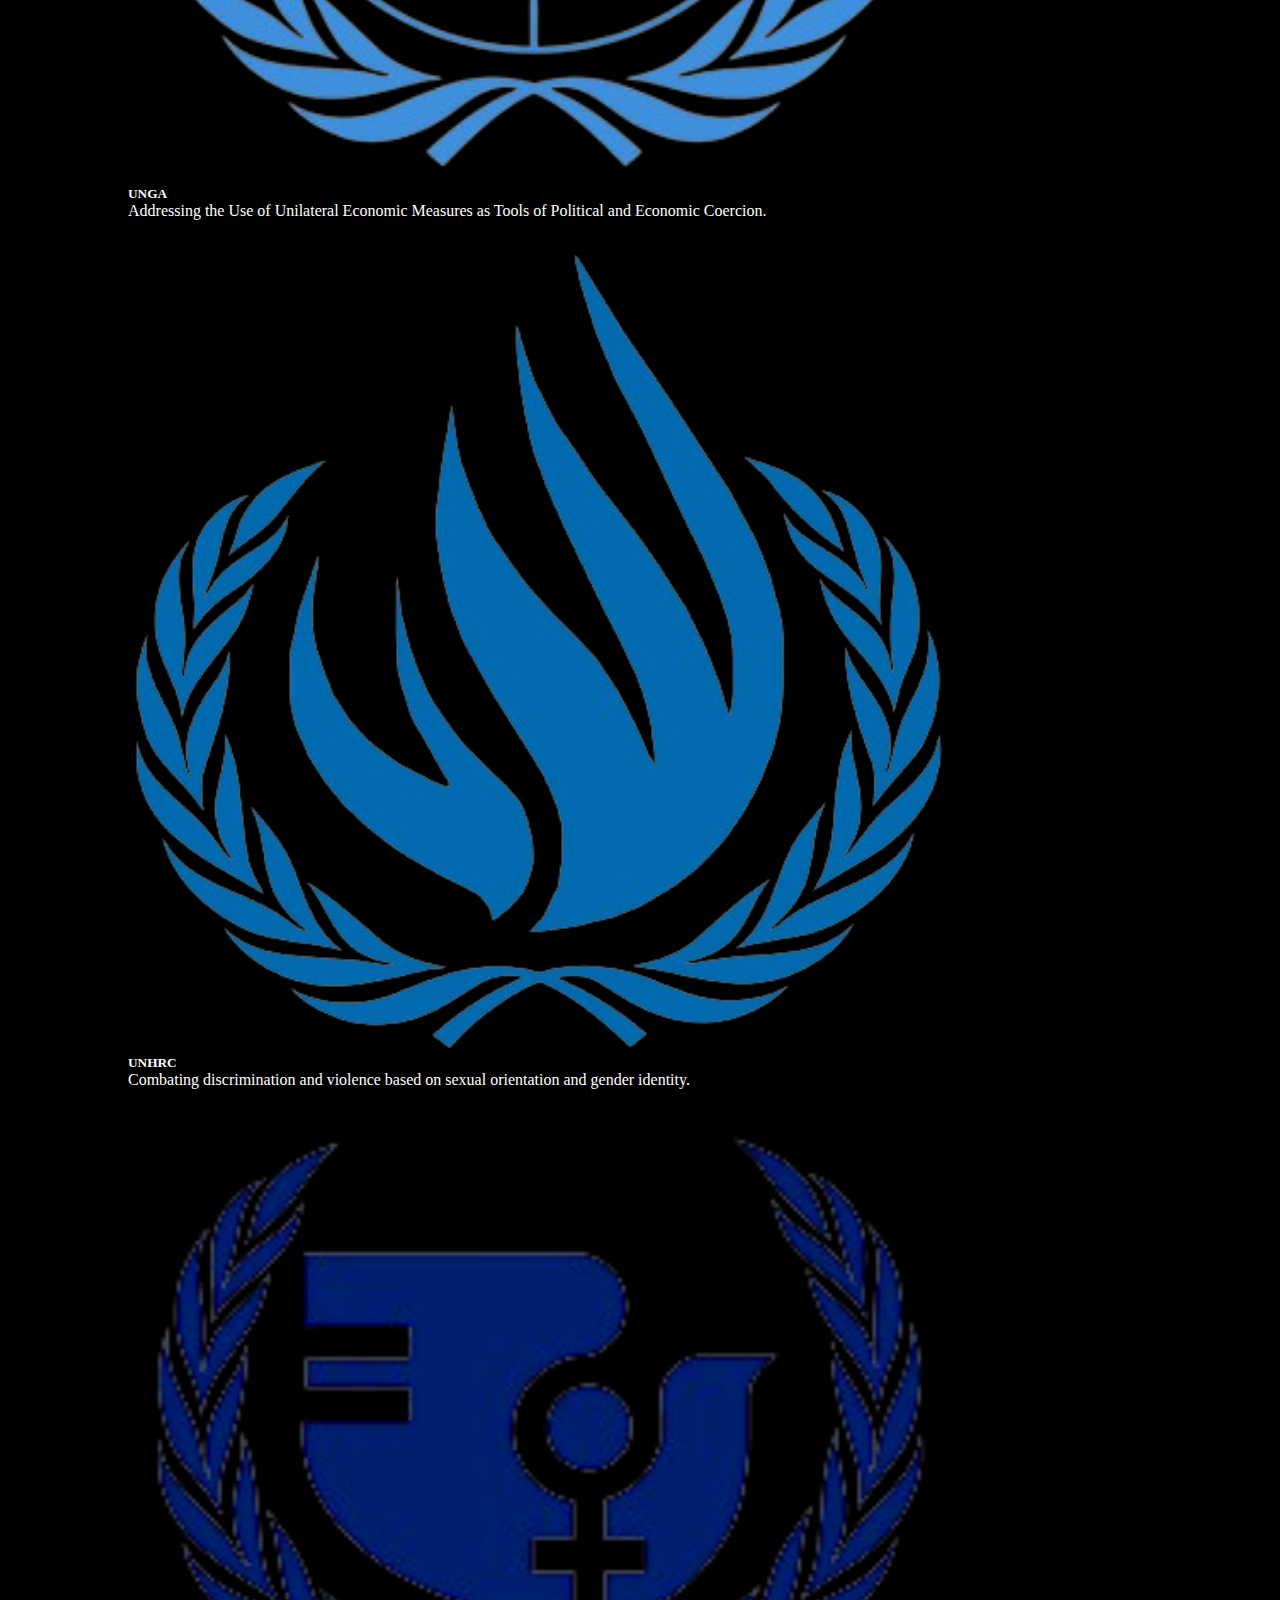
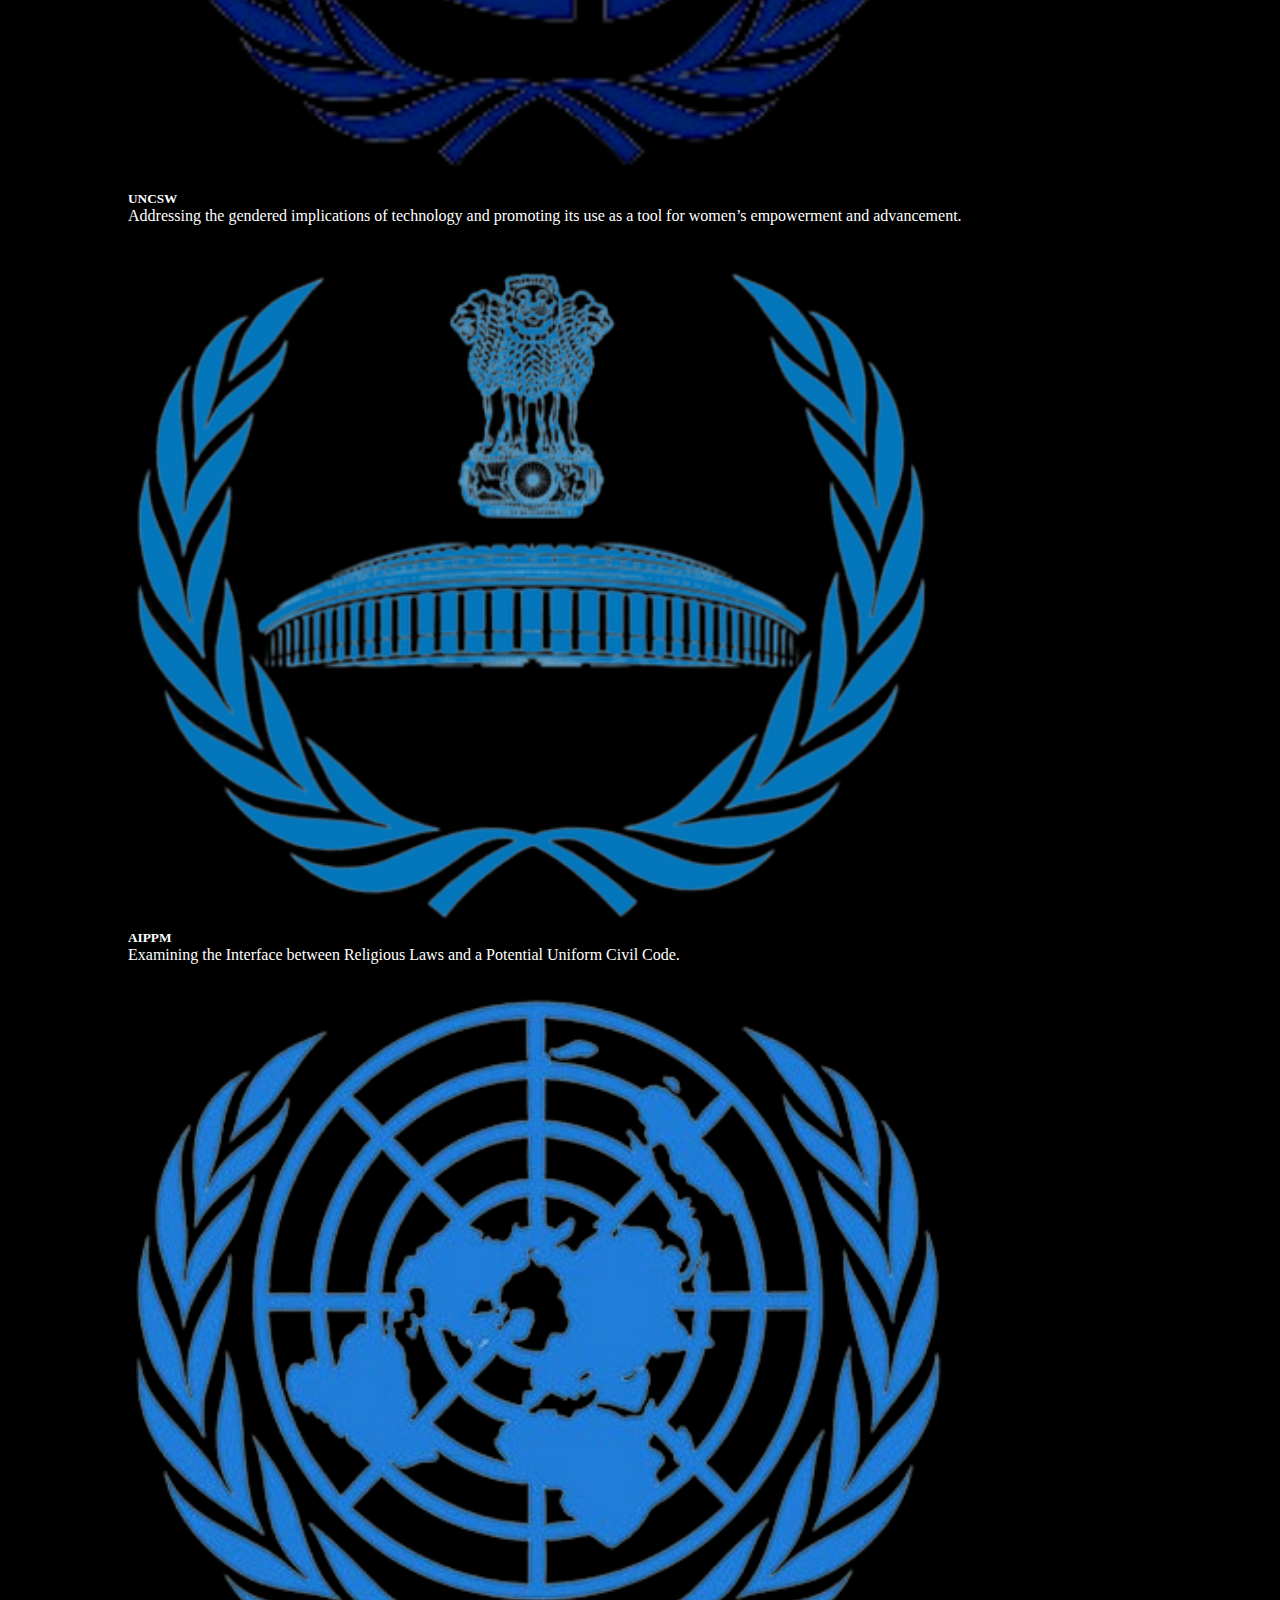
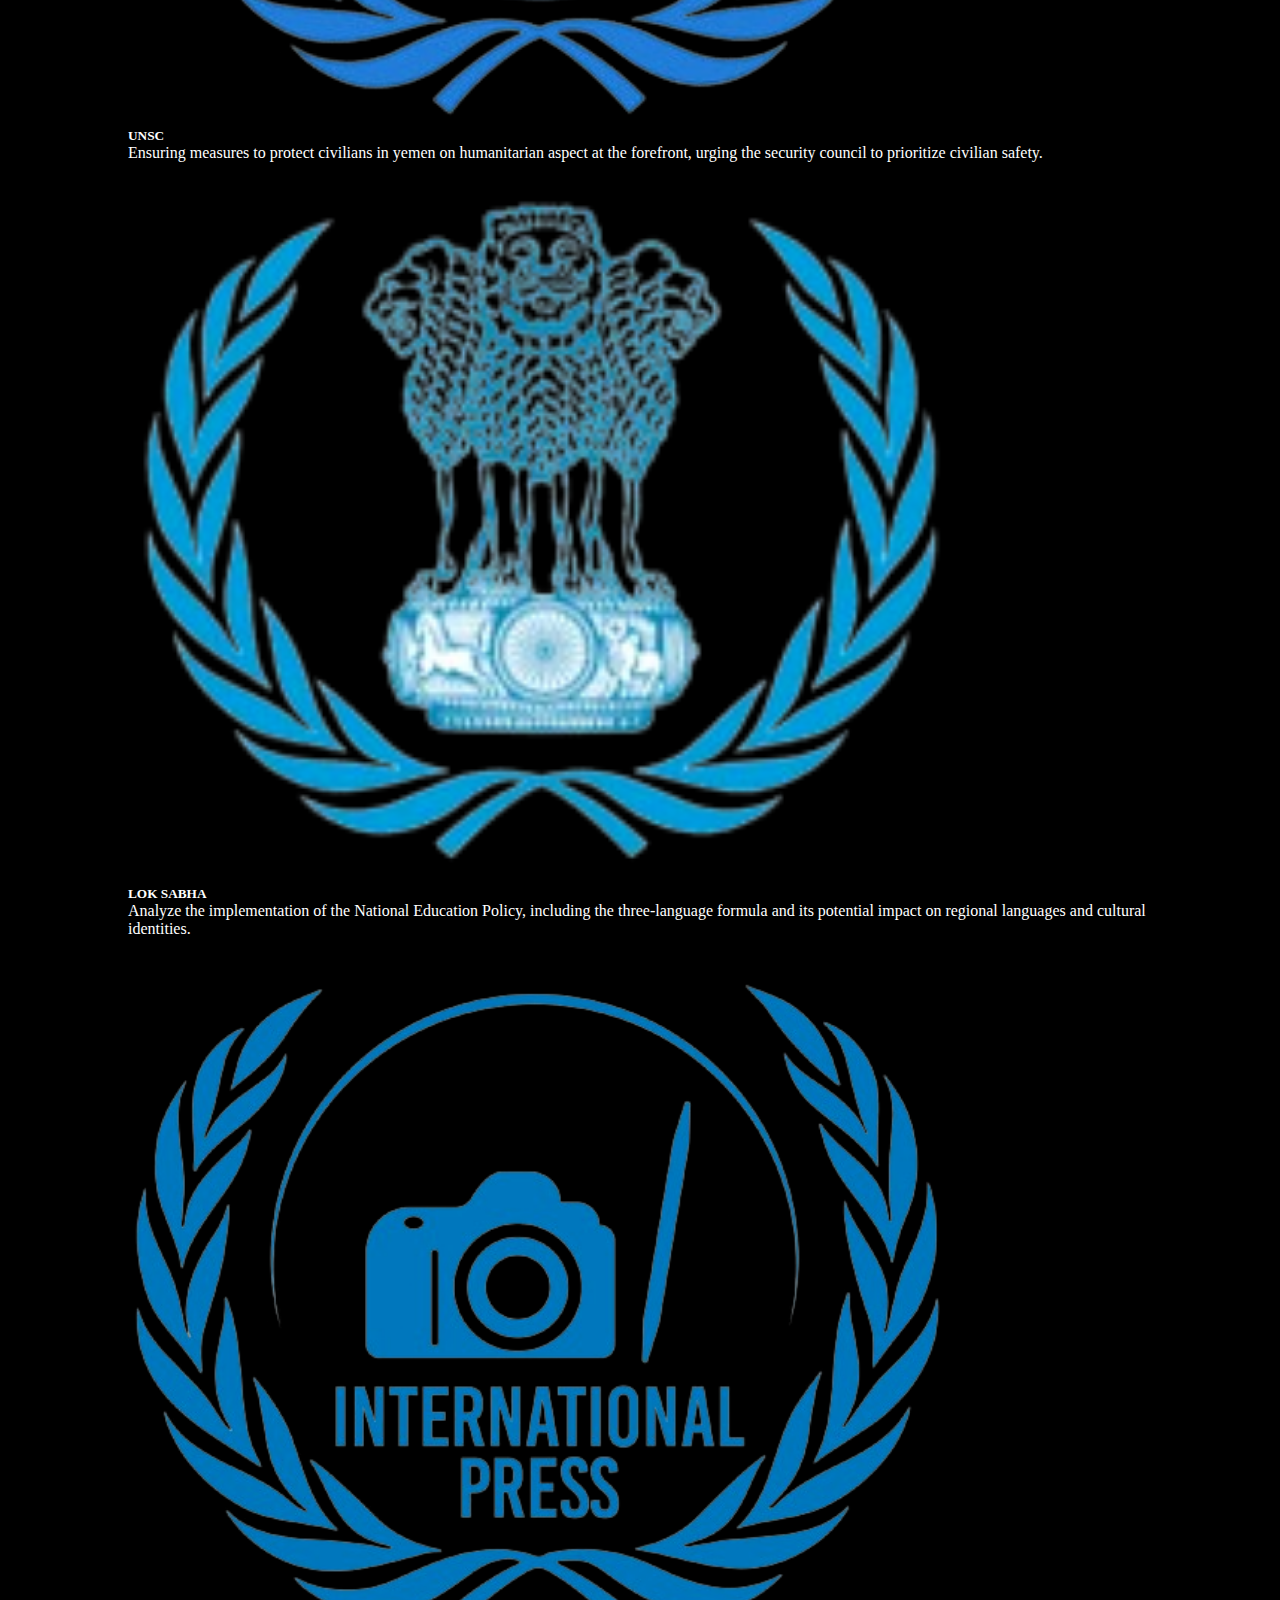
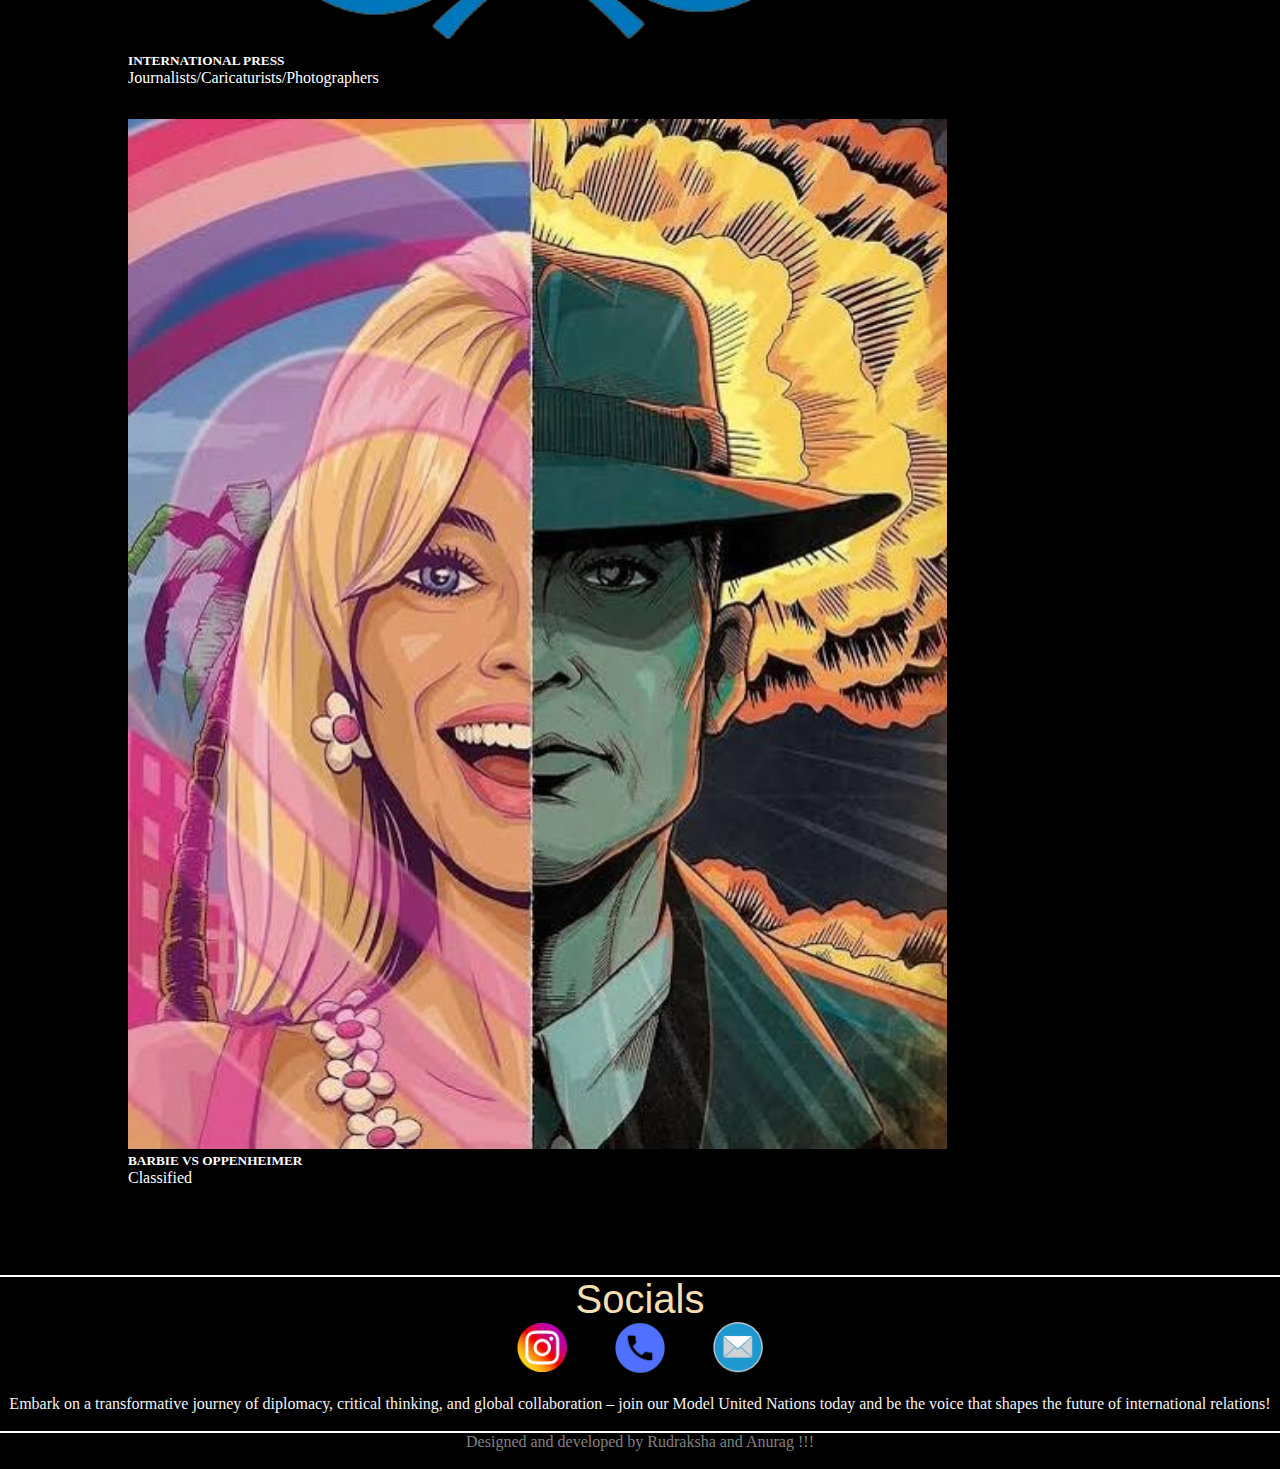
==== commit da127ad1: "Update index.html" ====
--- a/index.html
+++ b/index.html
@@ -13,11 +13,11 @@
         <div class="container-fluid">
           <a class="navbar-brand text-white" href="#home"><img src="2-removebg-preview.png" alt="Bootstrap" width="60" height="60" >&emsp;Murugan MUN'24</a>
           <button id="toogle" class="navbar-toggler btn-dark" type="button" data-bs-toggle="offcanvas" data-bs-target="#offcanvasNavbar" aria-controls="offcanvasNavbar" aria-label="Toggle navigation">
-            <span class="" style="color:white">
+            <span class="" style="color: whitesmoke;">
               <span class="ellipsis"></span>
             <span class="ellipsis"></span>
             <span class="ellipsis"></span>
-            </span>
+          </span>
           </button>
           <div class="offcanvas offcanvas-start" tabindex="-1" id="offcanvasNavbar" aria-labelledby="offcanvasNavbarLabel">
             <div class="offcanvas-header">
@@ -28,6 +28,7 @@
                 <ul class="navbar-nav ms-auto">
                     <li class="nav-item mx-0 mx-lg-1"><a class="nav-link py-3 px-0 px-lg-3 rounded " href="#home" id="links">Home</a></li>
                     <li class="nav-item mx-0 mx-lg-1"><a class="nav-link py-3 px-0 px-lg-3 rounded" href="#register" id="links">Register</a></li>
+                    <li class="nav-item mx-0 mx-lg-1"><a class="nav-link py-3 px-0 px-lg-3 rounded" href="#note" id="links">Founder's Note</a></li>
                     <li class="nav-item mx-0 mx-lg-1"><a class="nav-link py-3 px-0 px-lg-3 rounded" href="#collab" id="links">Collaboration</a></li>
                     <li class="nav-item mx-0 mx-lg-1"><a class="nav-link py-3 px-0 px-lg-3 rounded" href="#committee" id="links">Agenda</a></li>
                     <li class="nav-item mx-0 mx-lg-1"><a class="nav-link py-3 px-0 px-lg-3 rounded" href="exmembers.html" id="links">EB Members</a></li>
@@ -60,35 +61,22 @@
                 <div class="right">
                     <p class="tagline" style="color: wheat;">'Radiance Redefined'</p>
                     <p><img src="date.png" alt="" id="pin"  class="d-inline-block align-text-center">&nbsp;&nbsp;25 and 26 May , 2024</p>
-                    <p><img src="pin.png" alt="" id="pin"  class="d-inline-block align-text-center"> TO BE ANNOUNCED </p>
+                    <p><img src="pin.png" alt="" id="pin"  class="d-inline-block align-text-center"> Delhi Metropolitan Education,Noida </p>
                     <a id="regb" href="#register"><button id="button1"> Register Now !!!
                     </button></a><br>
-                    <a id="regb" href="brochure.pdf" download="brochure.pdf"><button id="button1"> Download Brochure !!!
+                    <a id="regb" href="brochure.pdf" download="brochure.pdf" target="_blank"><button id="button1"> Download Brochure !!!
                     </button></a>
                       
                 </div>
             </div>
-            <br><br>
-            <hr class="mid">
-            <br>
-            <h3 style="font-family:monospace; color: wheat;">Founder's Note :</h3><br>
-            <h5 class="text" style="color:whitesmoke;">
-                Welcome to the Murugan MUN conference! As the founder, I'm thrilled to witness your engagement in this dynamic platform for global discourse. Our journey from inception to this moment has been fueled by a belief in dialogue's transformative power and the role young minds play in shaping a better world.
-        
-                    MUN is not just a simulation; it's a space where diverse perspectives converge to tackle global issues. As delegates, you are architects of innovative solutions and champions of diplomacy. Embrace the diversity of thought, engage in passionate debates, and remember that collective intelligence holds the key to many of our solutions.
-                    
-                    Approach this conference with curiosity and a spirit of collaboration. Let's forge connections, build bridges, and inspire each other to strive for a world that upholds the core values of  justice, equality, and peace. Your experiences here will echo far beyond these virtual walls, equipping you with the tools to positively contribute to being a global citizen
-                    
-                    I am excitedly anticipating your presence at Murugan MUN and am eager to observe the meaningful contributions each of you will bring to this exceptional event. May your MUN experience be enlightening, empowering, and a source of inspiration for the challenges that lie ahead.
-                    
-                    <br>Warm regards,<br><br>
-                    
-                    <b>Kunal Jain</b><br><br>
-                    <b>Founder</b>
-                </h5>
-            </div>
-            <br>
-    </section>
+            </div>
+            <br>
+    </section>
+
+    
+
+
+
     <section  id="register">
        <div class="container" >
         <br>
@@ -96,27 +84,44 @@
         <div class="school" >
             <br>
             <p class="host" style="font-size: 40px; font-family: 'Gill Sans', 'Gill Sans MT', Calibri, 'Trebuchet MS', sans-serif; color: wheat; text-align: center">Hosted At </p>
-            <img id="school" src="to-be-announced-rubber-stamp-vector-13489188.jpg" alt="">
+            <img id="school" src="venue.jpeg" alt="">
         </div>
         <br>
         <div class="Mainreg">
             <div id="regleft">
                 <br>
-                  <img src="pin.png" alt="" id="pin"  class="d-inline-block align-text-center">&nbsp; &nbsp; <b style="color: whitesmoke;">TO BE ANNOUNCED</b><br><br>
+                  <img src="pin.png" alt="" id="pin"  class="d-inline-block align-text-center">&nbsp; &nbsp; <b style="color: whitesmoke;">Delhi Metropolitan Education,Noida</b><br><br>
                   <img src="date.png" alt="" id="pin"  class="d-inline-block align-text-center">&nbsp; &nbsp; <b style="color: whitesmoke;">May 25-26 ,  2024</b><br><br>
                   <a id="regb" target=”_blank” href="https://docs.google.com/forms/d/e/1FAIpQLSfROjjZSzBBvTdA9PsvkpjYL0T65b6iWNDPdJBzDWg63C7d_g/viewform"><button id="button1"> Register Now !!!
                 </button></a><br><br>
-                <a id="regb" target=”_blank” href="#"><button id="button1"> Background Guides !!!
+                <a id="regb"  href="#"><button id="button1"> Background Guides !!!
                 </button></a>
                 <br><br>
             </div>
             <br>
             <div id="regright">
-                <div><a href="#"><img id="map" src="map.png" alt="map"></a></div>
+                <div><a href="https://www.google.com/maps/place/Delhi+Metropolitan+Education/@28.6224093,77.3614787,16z/data=!4m6!3m5!1s0x390ce55fe6b9e7cb:0x1aacbff7d2745afa!8m2!3d28.6214828!4d77.3630502!16s%2Fg%2F11d_d1tglr?hl=en&entry=ttu" target=”_blank”><img id="map" src="map.jpeg" alt="map"></a></div>
             </div>
        </div>
+       <div id="note"></div>
        <br>
+       <hr class="mid"><br>
        <div id="info" >
+        <h3 style="font-family:monospace; color: wheat;">Founder's Note :</h3><br>
+            <h5 class="text" style="color:whitesmoke;">
+                Welcome to the Murugan MUN conference! As the founder, I'm thrilled to witness your engagement in this dynamic platform for global discourse. Our journey from inception to this moment has been fueled by a belief in dialogue's transformative power and the role young minds play in shaping a better world.
+        
+                    MUN is not just a simulation; it's a space where diverse perspectives converge to tackle global issues. As delegates, you are architects of innovative solutions and champions of diplomacy. Embrace the diversity of thought, engage in passionate debates, and remember that collective intelligence holds the key to many of our solutions.
+                    
+                    Approach this conference with curiosity and a spirit of collaboration. Let's forge connections, build bridges, and inspire each other to strive for a world that upholds the core values of  justice, equality, and peace. Your experiences here will echo far beyond these virtual walls, equipping you with the tools to positively contribute to being a global citizen
+                    
+                    I am excitedly anticipating your presence at Murugan MUN and am eager to observe the meaningful contributions each of you will bring to this exceptional event. May your MUN experience be enlightening, empowering, and a source of inspiration for the challenges that lie ahead.
+                    
+                    <br>Warm regards,<br><br>
+                    
+                    <b>Kunal Jain</b><br><br>
+                    <b>Founder</b>
+                </h5><br>
         <h3 style=" font-family:monospace; color: wheat;"><b>Our Aim :</b></h3><br>
         <h4  style="color:whitesmoke">
         Coming together is a beginning. Keeping together is progress. Working together is a success. And working perpetually towards helping you achieve that success the team of Murugan MUN
@@ -145,7 +150,7 @@
             <hr class="mid">
             <br>
             <div class="content">
-                <p style="font-size: 40px; font-family: 'Gill Sans', 'Gill Sans MT', Calibri, 'Trebuchet MS', sans-serif; color: wheat; text-align: center" >Awareness Partner</p>
+                <p style="font-size: 40px; font-family: 'Gill Sans', 'Gill Sans MT', Calibri, 'Trebuchet MS', sans-serif; color: wheat; text-align: center" >Media Partner</p>
                 <a href="https://www.dublieu.com/"><img src="w.png" alt="dublieu"></a>
             </div>
         </div>
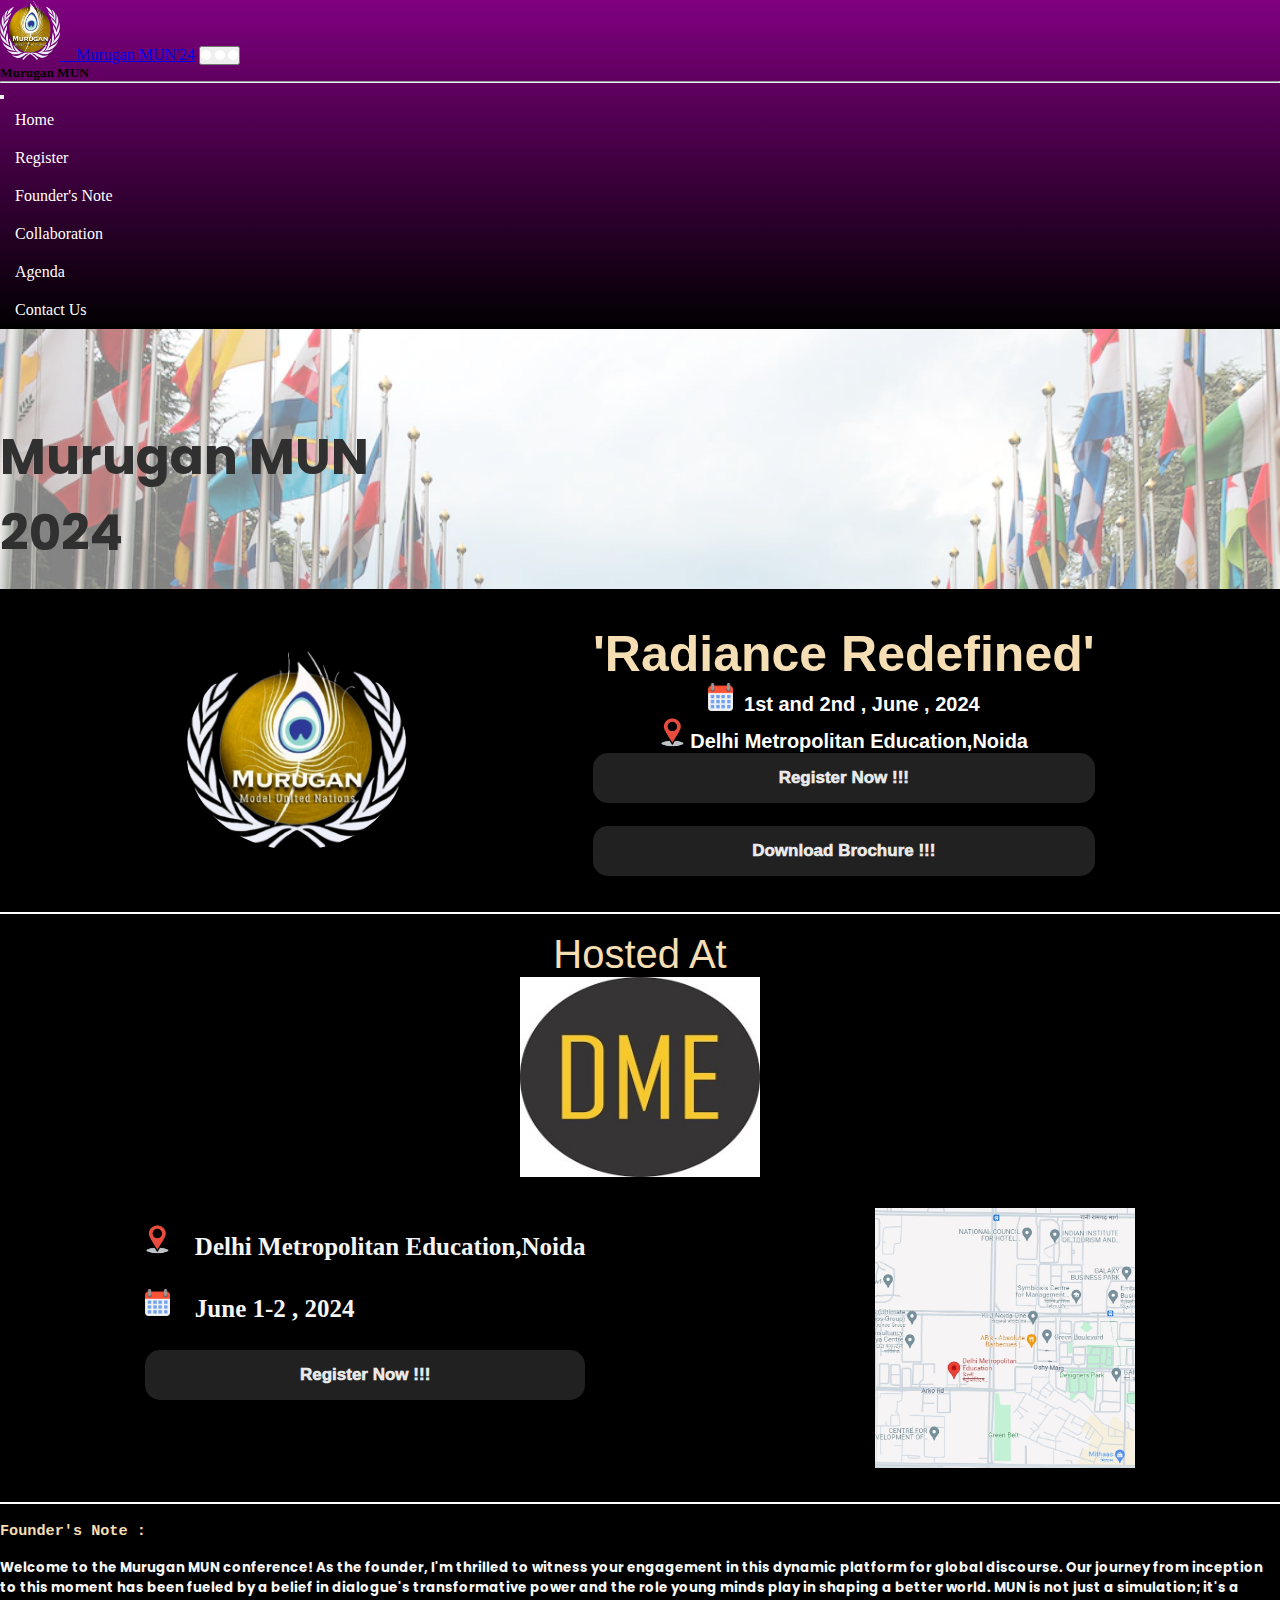
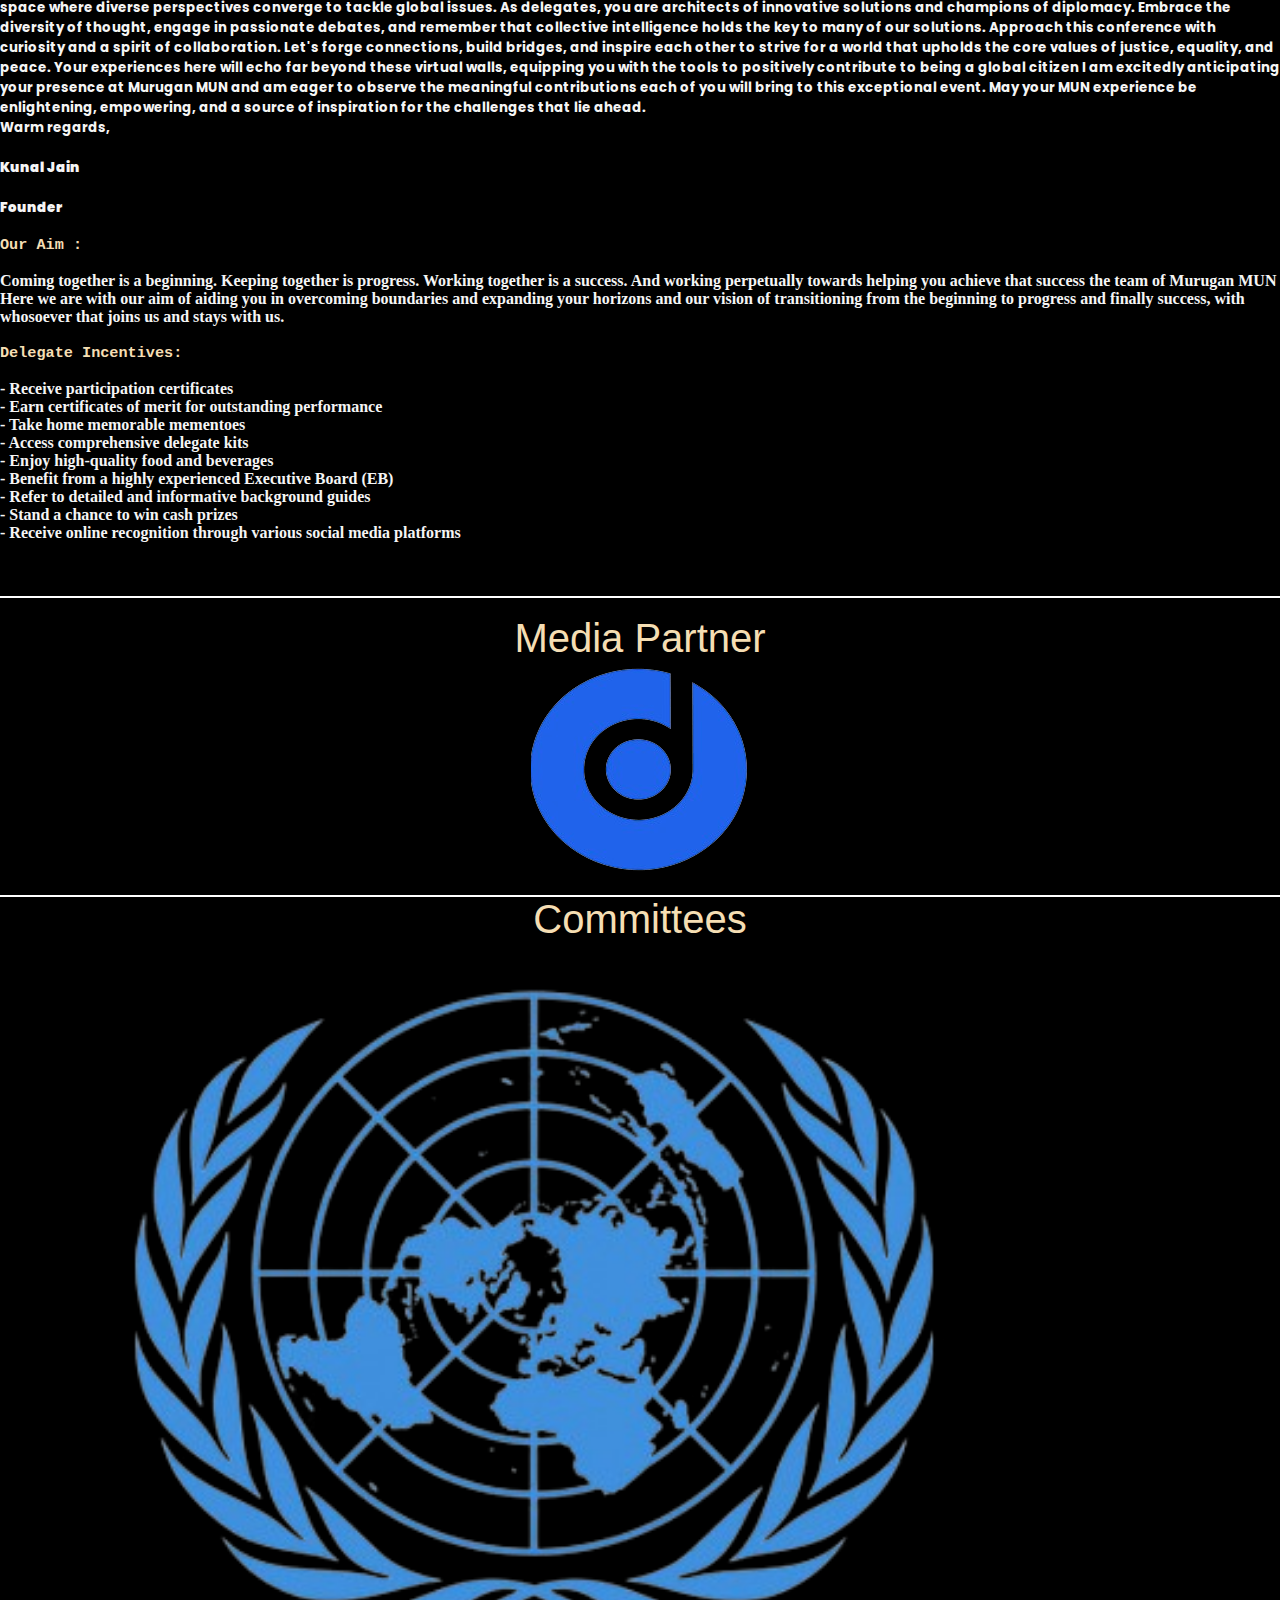
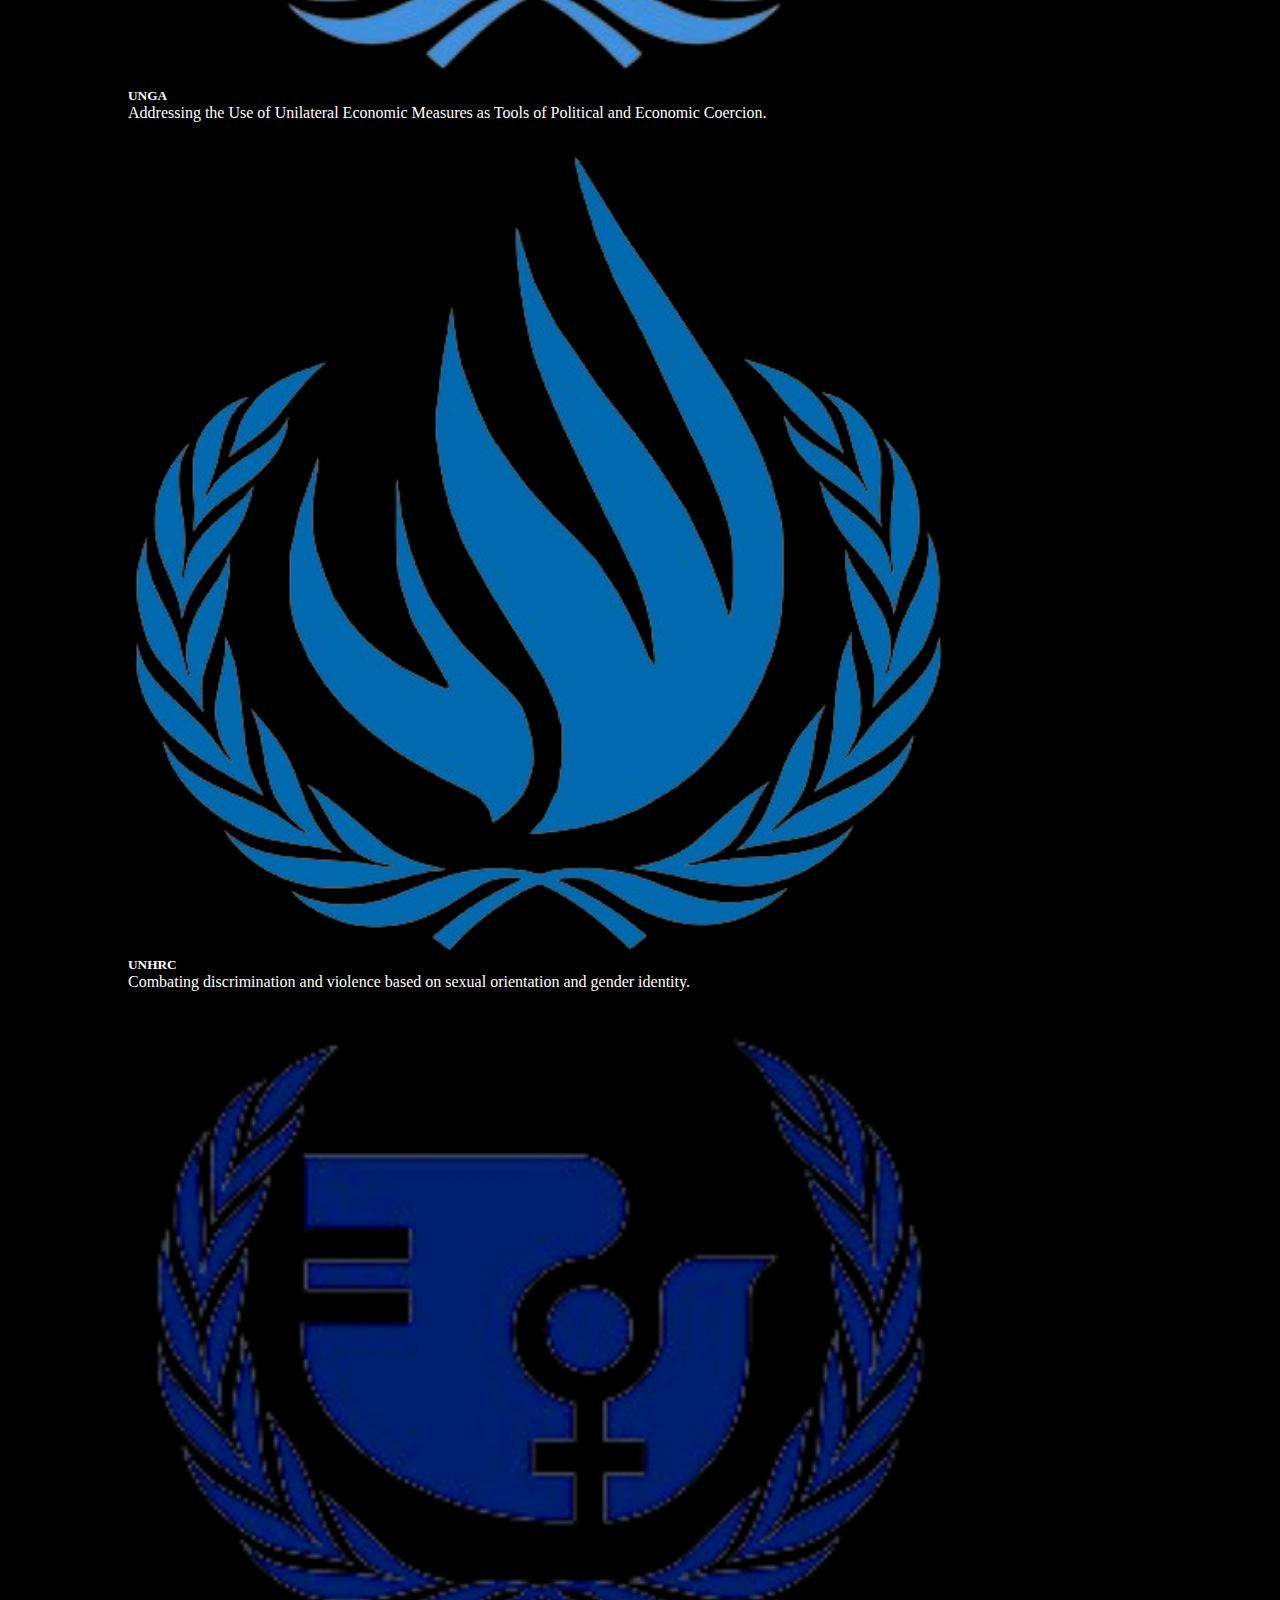
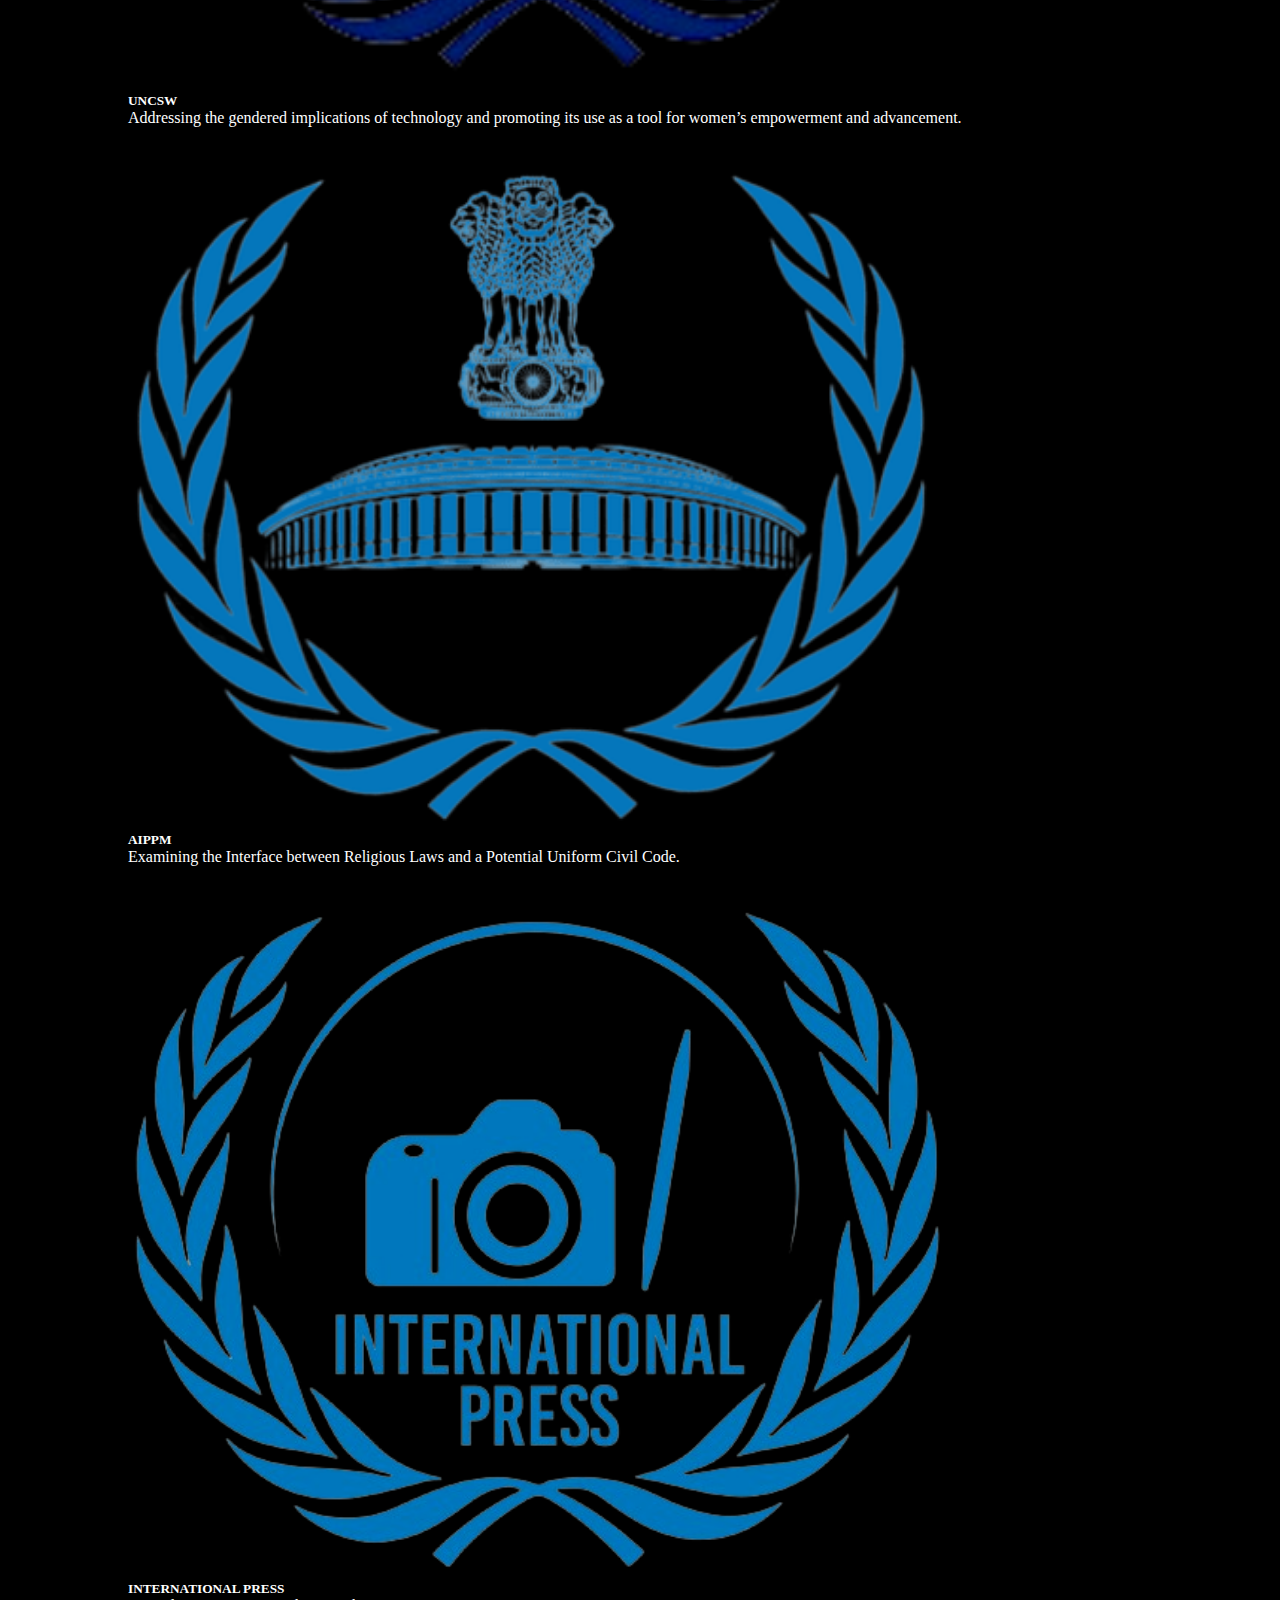
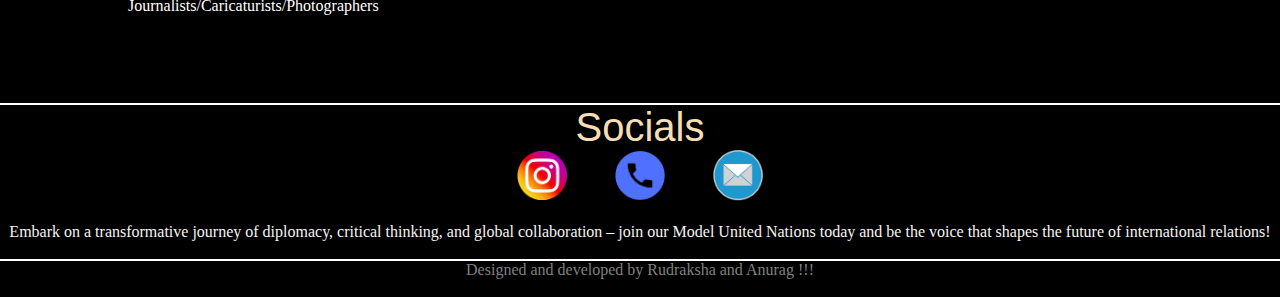
==== commit 7d0027ee: "made final changes" ====
--- a/index.html
+++ b/index.html
@@ -31,8 +31,8 @@
                     <li class="nav-item mx-0 mx-lg-1"><a class="nav-link py-3 px-0 px-lg-3 rounded" href="#note" id="links">Founder's Note</a></li>
                     <li class="nav-item mx-0 mx-lg-1"><a class="nav-link py-3 px-0 px-lg-3 rounded" href="#collab" id="links">Collaboration</a></li>
                     <li class="nav-item mx-0 mx-lg-1"><a class="nav-link py-3 px-0 px-lg-3 rounded" href="#committee" id="links">Agenda</a></li>
-                    <li class="nav-item mx-0 mx-lg-1"><a class="nav-link py-3 px-0 px-lg-3 rounded" href="exmembers.html" id="links">EB Members</a></li>
-                    <li class="nav-item mx-0 mx-lg-1"><a class="nav-link py-3 px-0 px-lg-3 rounded" href="team.html" id="links">Crew</a></li>
+                    <!-- <li class="nav-item mx-0 mx-lg-1"><a class="nav-link py-3 px-0 px-lg-3 rounded" href="exmembers.html" id="links">EB Members</a></li> -->
+                    <!-- <li class="nav-item mx-0 mx-lg-1"><a class="nav-link py-3 px-0 px-lg-3 rounded" href="team.html" id="links">Crew</a></li> -->
                     <li class="nav-item mx-0 mx-lg-1"><a class="nav-link py-3 px-0 px-lg-3 rounded" href="#contactus" id="links">Contact Us</a></li>
                     
 
@@ -60,11 +60,11 @@
                 <img id="profileimg" class="img-fluid d-block align-text-top " src="2-removebg-preview.png" class="d-inline-block align-text-center">
                 <div class="right">
                     <p class="tagline" style="color: wheat;">'Radiance Redefined'</p>
-                    <p><img src="date.png" alt="" id="pin"  class="d-inline-block align-text-center">&nbsp;&nbsp;25 and 26 May , 2024</p>
+                    <p><img src="date.png" alt="" id="pin"  class="d-inline-block align-text-center">&nbsp;&nbsp;1st and 2nd , June , 2024</p>
                     <p><img src="pin.png" alt="" id="pin"  class="d-inline-block align-text-center"> Delhi Metropolitan Education,Noida </p>
                     <a id="regb" href="#register"><button id="button1"> Register Now !!!
                     </button></a><br>
-                    <a id="regb" href="brochure.pdf" download="brochure.pdf" target="_blank"><button id="button1"> Download Brochure !!!
+                    <a id="regb" href="Murugan brochure final.pdf" download="brochure.pdf" target="_blank"><button id="button1"> Download Brochure !!!
                     </button></a>
                       
                 </div>
@@ -91,11 +91,11 @@
             <div id="regleft">
                 <br>
                   <img src="pin.png" alt="" id="pin"  class="d-inline-block align-text-center">&nbsp; &nbsp; <b style="color: whitesmoke;">Delhi Metropolitan Education,Noida</b><br><br>
-                  <img src="date.png" alt="" id="pin"  class="d-inline-block align-text-center">&nbsp; &nbsp; <b style="color: whitesmoke;">May 25-26 ,  2024</b><br><br>
+                  <img src="date.png" alt="" id="pin"  class="d-inline-block align-text-center">&nbsp; &nbsp; <b style="color: whitesmoke;">June 1-2 ,  2024</b><br><br>
                   <a id="regb" target=”_blank” href="https://docs.google.com/forms/d/e/1FAIpQLSfROjjZSzBBvTdA9PsvkpjYL0T65b6iWNDPdJBzDWg63C7d_g/viewform"><button id="button1"> Register Now !!!
                 </button></a><br><br>
-                <a id="regb"  href="#"><button id="button1"> Background Guides !!!
-                </button></a>
+                <!-- <a id="regb"  href="#"><button id="button1"> Background Guides !!!
+                </button></a> -->
                 <br><br>
             </div>
             <br>
@@ -199,7 +199,7 @@
                     </div>
                   </div>
                 </div>
-                <div class="col">
+                <!-- <div class="col">
                     <div class="card text-center h-100 w-100" style="background-color: black;">
                       <img src="unsc.png" class="card-img-top" alt="..." style="width: 80%; height: 50%; margin: auto; object-fit: contain;">
                       <div class="card-body">
@@ -207,8 +207,8 @@
                         <p>Ensuring measures to protect civilians in yemen on humanitarian aspect at the forefront, urging the security council to prioritize civilian safety.</p>
                       </div>
                     </div>
-                </div>
-                <div class="col">
+                </div> -->
+                <!-- <div class="col">
                     <div class="card text-center h-100 w-100" style="background-color: black;">
                       <img src="loksabha.png" class="card-img-top" alt="..." style="width: 80%; height: 50%; margin: auto; object-fit: contain;">
                       <div class="card-body">
@@ -216,7 +216,7 @@
                         <p>Analyze the implementation of the National Education Policy, including the three-language formula and its potential impact on regional languages and cultural identities.</p>
                       </div>
                     </div>
-                </div>
+                </div> -->
                 <div class="col">
                     <div class="card text-center h-100 w-100" style="background-color: black;">
                       <img src="interpress.png" class="card-img-top" alt="..." style="width: 80%; height: 50%; margin: auto; object-fit: contain;">
@@ -226,7 +226,7 @@
                       </div>
                     </div>
                 </div>
-                <div class="col">
+                <!-- <div class="col">
                     <div class="card text-center h-100 w-100" style="background-color: black;">
                       <img src="barbievsoppenheimer.png" class="card-img-top" alt="..." style="width: 80%; height: 50%; margin: auto; object-fit: contain;">
                       <div class="card-body">
@@ -234,7 +234,7 @@
                         <p>Classified</p>
                       </div>
                     </div>
-                </div>
+                </div> -->
           </div>
             <br><br>
         </div>
@@ -260,4 +260,4 @@
 
     <script src="https://cdn.jsdelivr.net/npm/bootstrap@5.3.2/dist/js/bootstrap.bundle.min.js" integrity="sha384-C6RzsynM9kWDrMNeT87bh95OGNyZPhcTNXj1NW7RuBCsyN/o0jlpcV8Qyq46cDfL" crossorigin="anonymous"></script>
   </body>
-</html>
+</html>--- a/style.css
+++ b/style.css
@@ -244,6 +244,7 @@
     width: 260px;
     height: 260px;
     margin: auto;
+    object-fit: cover;
   }
 #regright{
     display: flex;
@@ -341,6 +342,7 @@
     
 }
 
+
 .ellipsis {
   display: inline-block;
   width: 10px;
